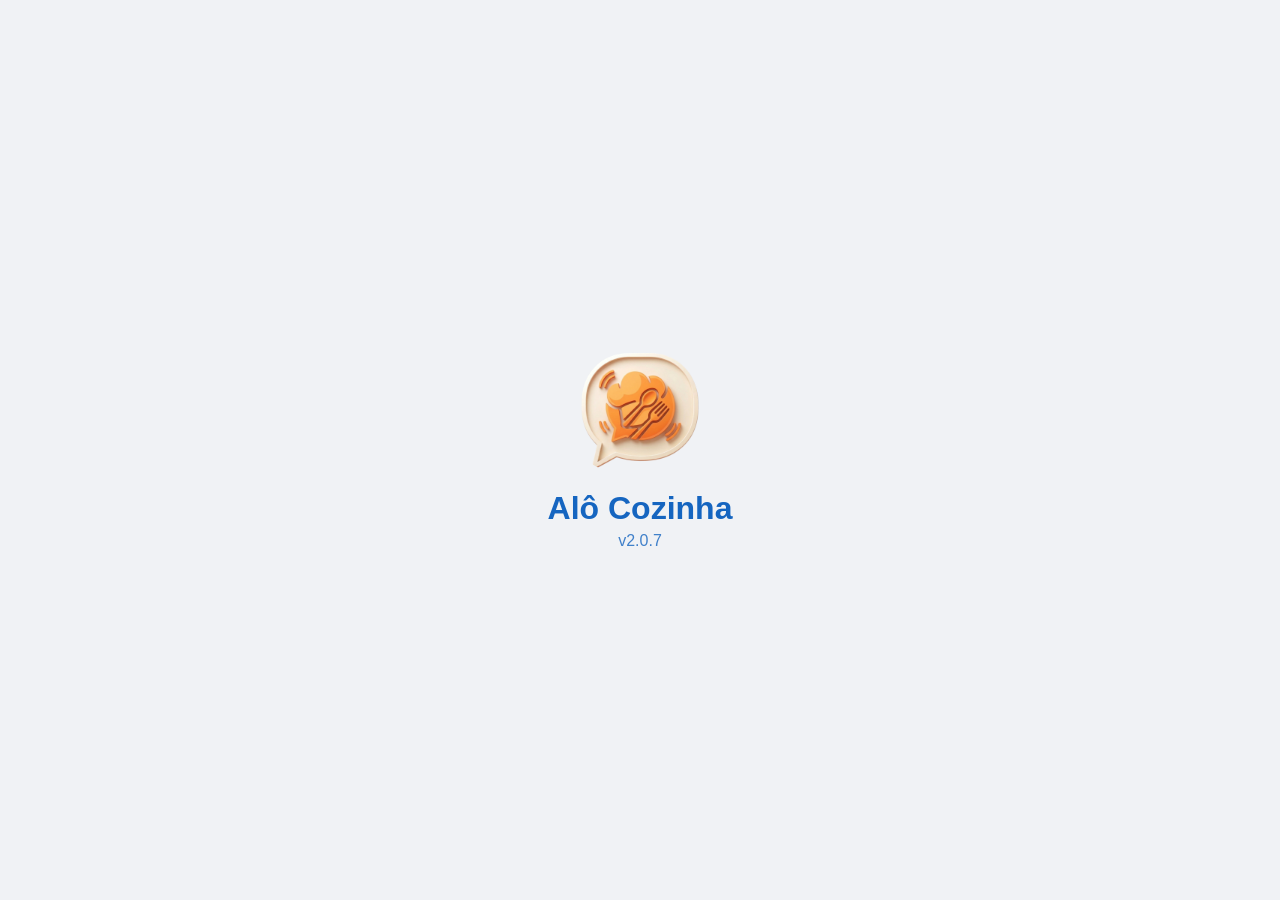
==== index.html @ 7271ffc1 "feat: refina atividades e seletores v2.0.7" ====
<!DOCTYPE html>
<html lang="pt-BR">
<head>
    <meta charset="UTF-8">
    <link rel="icon" href="icon.png">
    <link rel="apple-touch-icon" href="icon.png">
    <link rel="manifest" href="manifest.json">
    <meta name="viewport" content="width=device-width, initial-scale=1.0, maximum-scale=1.0, user-scalable=no">
    <meta name="mobile-web-app-capable" content="yes">
    <meta name="theme-color" content="#1565C0" id="metaThemeColor">
    <title>Alô Cozinha v2.0.7</title>

    <link rel="stylesheet" href="styles.css?v=2.0.7">
    <link rel="stylesheet" href="tasks.css?v=2.0.7">
</head>
<body class="theme-panelas" oncontextmenu="return false;">

<div id="overlayInatividade"></div>

<div id="splashScreen">
    <img src="icon.png" alt="Logo" class="splash-icone" onerror="this.src='data:image/svg+xml;utf8,<svg xmlns=\'http://www.w3.org/2000/svg\' viewBox=\'0 0 100 100\'><text y=\'50\' font-size=\'40\'>🍲</text></svg>'">
    <div class="splash-titulo">Alô Cozinha</div>
    <div class="splash-versao">v2.0.7</div>
</div>

<main id="moduleHome" class="module-home" aria-label="Escolher módulo">
    <div class="module-home-inner">
        <img src="icon.png" alt="Alô Cozinha" class="module-home-logo">
        <h1>Alô Cozinha</h1>
        <div class="module-choice-grid">
            <button class="module-choice module-choice-kds" onclick="AloTasks.openModule('kds')">
                <span class="module-choice-icon">📱</span>
                <strong>KDS - Sistema de Pedidos</strong>
            </button>
            <button class="module-choice module-choice-tasks" onclick="AloTasks.openModule('tasks')">
                <span class="module-choice-icon">📋</span>
                <strong>Lista de Atividades</strong>
            </button>
            <button class="module-choice module-choice-settings" onclick="abrirLoginAdmin('painel')">
                <span class="module-choice-icon">⚙️</span>
                <strong>Configurações</strong>
            </button>
        </div>
    </div>
</main>

<aside id="globalTaskAlarm" class="task-alarm-banner" aria-live="assertive" style="display:none;">
    <button class="task-alarm-main" onclick="AloTasks.openAlarmTask()">
        <span class="task-alarm-icon">⏰</span>
        <span><strong id="globalTaskAlarmName">Atividade pendente</strong><small id="globalTaskAlarmMeta"></small></span>
    </button>
    <div class="task-alarm-actions">
        <button onclick="AloTasks.startAlarmTask()">▶️ Iniciar</button>
        <button onclick="AloTasks.completeAlarmTask()">✅ OK</button>
        <button onclick="AloTasks.dismissAlarm()" aria-label="Silenciar alarme" title="Silenciar">🔕</button>
    </div>
</aside>

<div class="app-container" id="kdsModule" style="display:none;">
    <div class="header" id="mainHeader">
        <button class="module-wordmark-button" onclick="AloTasks.showHome()" aria-label="Alô Cozinha, voltar aos módulos" title="Voltar aos módulos">
            <img src="icon.png" class="module-wordmark-icon" alt="">
            <span class="module-wordmark-copy"><strong>Alô</strong><small>COZINHA</small></span>
        </button>
        <button class="module-header-switch kds-header-title" onclick="AloTasks.showHome()" aria-label="Trocar de módulo" title="Trocar de módulo"><span>📱</span><i aria-hidden="true">↔</i><strong>KDS</strong></button>
        <div class="header-area-picker">
            <button type="button" id="areaPickerButton" class="header-area-button" onclick="toggleSeletorAreas()" aria-haspopup="listbox" aria-expanded="false" aria-label="Escolher área atual">
                <span id="emojiAreaAtual" class="header-area-emoji" aria-hidden="true">🥘</span>
                <strong id="nomeAreaAtual">Panelas</strong>
                <span class="header-area-chevron" aria-hidden="true">⌄</span>
            </button>
            <div id="areaPickerOptions" class="header-area-options" role="listbox" aria-label="Áreas do KDS"></div>
            <select class="header-select-native" id="seletorModo" aria-hidden="true" tabindex="-1">
                <option value="panelas">Panelas</option>
                <option value="cozinha">Cozinha</option>
            </select>
        </div>

        <div style="display: flex; align-items: center;">
            <button id="indicadorConexao" class="status-conexao" type="button" onclick="tentarSincronizarAgora()" aria-live="polite" title="Tentar sincronizar agora">↻</button>
            <div class="header-actions">
                <button onclick="abrirLoginAdmin('kds')" aria-label="Configurações KDS" title="Configurações KDS">⚙️</button>
            </div>
        </div>
    </div>

    <div id="area-panelas" class="area-conteudo">
        <div class="filters" id="containerFiltros"></div>
        <div class="scroll-area">
            <ul class="list" id="listaProdutosPanelas"></ul>
        </div>
        <div class="painel-ultimos">
            <div class="painel-titulo">
                <span style="flex:1; text-align:center; padding-left: 30px;">Últimos Pedidos</span>
                <button onclick="abrirHistorico()" style="background:none; border:none; font-size:20px; cursor:pointer;" title="Histórico Completo">📋</button>
            </div>
            <div class="scroll-area" style="background-color: #fafafa;">
                <ul class="list" id="listaUltimosPedidosPanelas"></ul>
            </div>
        </div>
    </div>

    <div id="area-cozinha" class="area-conteudo" style="display: none;">
        <div class="scroll-area">
            <ul class="list" id="listaPedidosCozinha"></ul>
        </div>
    </div>
</div>

<div class="modal-overlay" id="modalSenhaModo">
    <div class="modal">
        <div class="modal-title">Senha Necessária</div>
        <div class="form-group">
            <label for="inputSenhaModo">Digite a senha de acesso:</label>
            <input type="password" id="inputSenhaModo" placeholder="Senha" inputmode="numeric" pattern="[0-9]*" enterkeyhint="done" autocomplete="current-password" oninput="this.value = this.value.replace(/[^0-9]/g, ''); limparErroSenha('erroSenhaModo')" onkeydown="if(event.key === 'Enter'){ event.preventDefault(); confirmarSenhaModo(); }">
            <div id="erroSenhaModo" class="senha-feedback" role="alert"></div>
        </div>
        <div class="modal-actions">
            <button class="btn-cancel" onclick="cancelarTrocaModo()">Cancelar</button>
            <button class="btn-action" onclick="confirmarSenhaModo()">Confirmar</button>
        </div>
    </div>
</div>

<div class="modal-overlay" id="modalFazerPedido">
    <div class="modal">
        <div class="modal-title" id="tituloModalPedido">Pedir Produto</div>
        <input type="hidden" id="pedidoItemNome">
        <div class="form-group">
            <label>Observações:</label>
            <div id="obsChipsContainer" style="display: flex; flex-wrap: wrap; gap: 8px; margin-bottom: 10px;"></div>
        </div>
        <div class="form-group">
            <label>Digitar Observação (Opcional):</label>
            <input type="text" id="pedidoObsText" placeholder="digite aqui" onfocus="if(this.value.trim() !== '' && !this.value.endsWith(', ')) this.value += ', ';">
        </div>

        <!-- BOTÕES REDESENHADOS -->
        <div class="modal-actions" style="justify-content: space-between; align-items: stretch; margin-top: 30px;">
            <button class="btn-cancel" style="background: #d32f2f; color: white; margin: 0; padding: 15px 10px; font-size: 16px; flex: 1; max-width: 33%;" onclick="fecharModal('modalFazerPedido')">Cancelar</button>
            <button id="btnConfirmarPedido" class="btn-action" style="background: #2e7d32; margin: 0; padding: 15px 10px; font-size: 18px; flex: 2; margin-left: 10px;" onclick="enviarPedidoConfirmado()">Confirmar</button>
        </div>
    </div>
</div>

<div class="modal-overlay" id="modalCancelarPedido">
    <div class="modal">
        <div class="modal-title" id="tituloModalCancelar">Cancelar Item</div>
        <input type="hidden" id="cancelarItemId">
        <div class="form-group">
            <label>Motivo do Cancelamento:</label>
            <div id="obsCancelChipsContainer" style="display: flex; flex-wrap: wrap; gap: 8px; margin-bottom: 10px;"></div>
        </div>
        <div class="form-group">
            <input type="text" id="cancelarObsText" placeholder="digite aqui o motivo" onfocus="if(this.value.trim() !== '' && !this.value.endsWith(', ')) this.value += ', ';">
        </div>
        <div class="modal-actions">
            <button class="btn-cancel" onclick="fecharModal('modalCancelarPedido')">Voltar</button>
            <button class="btn-action" style="background: #d32f2f;" onclick="confirmarCancelamento()">Cancelar Pedido</button>
        </div>
    </div>
</div>

<div class="modal-overlay" id="modalHistorico">
    <div class="modal" style="max-height: 90vh; display: flex; flex-direction: column;">
        <div class="modal-title">
            <span>Histórico de Hoje</span>
            <button onclick="limparHistoricoHoje()" style="background:none; border:none; font-size:20px; cursor:pointer;" title="Zerar Expediente">🧹</button>
        </div>
        <div class="scroll-area" style="flex: 1; border: 1px solid #eee; border-radius: 5px; padding: 5px;">
            <ul class="list" id="listaHistorico" style="padding-bottom: 0;"></ul>
        </div>
        <div class="modal-actions">
            <button class="btn-cancel" onclick="fecharModal('modalHistorico')">Fechar</button>
        </div>
    </div>
</div>

<div class="modal-overlay" id="modalLoginAdmin">
    <div class="modal">
        <div class="modal-title">Painel de Controle</div>
        <div class="form-group">
            <label for="senhaAdmin">Digite a senha de acesso:</label>
            <input type="password" id="senhaAdmin" placeholder="Senha" inputmode="numeric" pattern="[0-9]*" enterkeyhint="done" autocomplete="current-password" oninput="this.value = this.value.replace(/[^0-9]/g, ''); limparErroSenha('erroSenhaAdmin')" onkeydown="if(event.key === 'Enter'){ event.preventDefault(); confirmarSenhaAdmin(); }">
            <div id="erroSenhaAdmin" class="senha-feedback" role="alert"></div>
        </div>
        <div class="modal-actions">
            <button class="btn-cancel" onclick="fecharModal('modalLoginAdmin')">Cancelar</button>
            <button class="btn-action" onclick="confirmarSenhaAdmin()">Entrar</button>
        </div>
    </div>
</div>

<div class="modal-overlay" id="modalSenhaAvancada">
    <div class="modal">
        <div class="modal-title" style="color:#d32f2f;">Acesso Restrito</div>
        <div class="form-group">
            <label for="senhaAvancada">Senha do Administrador:</label>
            <input type="password" id="senhaAvancada" placeholder="digite a senha mestra" inputmode="numeric" pattern="[0-9]*" enterkeyhint="done" autocomplete="current-password" oninput="this.value = this.value.replace(/[^0-9]/g, ''); limparErroSenha('erroSenhaAvancada')" onkeydown="if(event.key === 'Enter'){ event.preventDefault(); confirmarSenhaAvancada(); }">
            <div id="erroSenhaAvancada" class="senha-feedback" role="alert"></div>
        </div>
        <div class="modal-actions">
            <button class="btn-cancel" onclick="fecharModal('modalSenhaAvancada')">Cancelar</button>
            <button class="btn-action" onclick="confirmarSenhaAvancada()">Continuar</button>
        </div>
    </div>
</div>

<div class="modal-overlay" id="modalSenhaAcao">
    <div class="modal">
        <div class="modal-title" style="color:#d32f2f;" id="tituloModalAcao">Confirmação</div>
        <p id="descModalAcao" style="font-size: 13px; color: #555; margin-top: 0;"></p>
        <div class="form-group">
            <label for="inputSenhaAcao">Senha do Administrador:</label>
            <input type="password" id="inputSenhaAcao" placeholder="digite a senha mestra" inputmode="numeric" pattern="[0-9]*" enterkeyhint="done" autocomplete="current-password" oninput="this.value = this.value.replace(/[^0-9]/g, ''); limparErroSenha('erroSenhaAcao')" onkeydown="if(event.key === 'Enter'){ event.preventDefault(); confirmarSenhaAcao(); }">
            <div id="erroSenhaAcao" class="senha-feedback" role="alert"></div>
        </div>
        <div class="modal-actions">
            <button class="btn-cancel" onclick="cancelarAutorizacaoAcao()">Cancelar</button>
            <button class="btn-action" style="background:#d32f2f;" onclick="confirmarSenhaAcao()">Confirmar</button>
        </div>
    </div>
</div>

<div class="modal-overlay" id="modalPainelUnificado">
    <div class="modal">
        <div style="text-align: center; color: #666; font-size: 13px; font-weight: bold; margin-bottom: 20px;">Alô Cozinha - v2.0.7</div>

        <button class="btn-outline" onclick="abrirConfiguracoesKds()">🍽️ Configurações KDS</button>
        <button class="btn-outline" onclick="AloTasks.openSettingsMenu()" style="border-color:#00695c; color:#00695c;">📋 Configurações Tarefas</button>
        <button class="btn-danger" onclick="solicitarAcessoAvancado()">⚠️ Configurações Avançadas</button>

        <div class="modal-actions">
            <button class="btn-cancel" onclick="fecharPainelUnificado()">Fechar Painel</button>
        </div>
    </div>
</div>

<div class="modal-overlay" id="modalConfigKds">
    <div class="modal">
        <div class="modal-title">Configurações KDS</div>
        <button class="btn-outline" onclick="abrirGerenciar('areas')">🗺️ Gerenciar Áreas</button>
        <button class="btn-outline" onclick="abrirMenuProdutos()">🍔 Gerenciar Produtos</button>
        <button class="btn-outline" onclick="abrirModalMetricas()" style="border-color:#2e7d32; color:#2e7d32;">📊 Relatórios por Item</button>
        <button class="btn-outline" onclick="abrirConfiguracoesBasicas()">⚙️ Configurações Básicas</button>
        <div class="modal-actions"><button class="btn-cancel" onclick="voltarConfiguracoesKds()">Voltar</button></div>
    </div>
</div>

<div class="modal-overlay" id="modalConfigTasksMenu">
    <div class="modal">
        <div class="modal-title">Configurações Tarefas</div>
        <button class="btn-outline" onclick="AloTasks.manageTaskAreas()">🗺️ Setores das Tarefas</button>
        <button class="btn-outline" onclick="AloTasks.manageEmployees()">👤 Funcionários</button>
        <button class="btn-outline" onclick="AloTasks.manageTemplates()">📋 Gerenciar Tarefas</button>
        <button class="btn-outline" onclick="AloTasks.openReports()" style="border-color:#00695c; color:#00695c;">📊 Relatórios por Tarefas</button>
        <button class="btn-outline" onclick="AloTasks.openBasicSettings()">⚙️ Configurações Básicas</button>
        <div class="modal-actions"><button class="btn-cancel" onclick="AloTasks.backToControlPanel()">Voltar</button></div>
    </div>
</div>

<div class="modal-overlay" id="modalTasksManager">
    <div class="modal task-manager-modal">
        <div class="modal-title" id="tasksManagerTitle">Gerenciar</div>
        <button id="tasksManagerNew" class="btn-action" style="width:100%; margin-bottom:12px;">+ Novo</button>
        <div id="tasksManagerList" class="task-manager-list"></div>
        <div class="modal-actions"><button class="btn-cancel" onclick="AloTasks.backToSettingsMenu()">Voltar</button></div>
    </div>
</div>

<div class="modal-overlay" id="modalTaskForm">
    <div class="modal task-form-modal">
        <div class="modal-title" id="taskFormTitle">Tarefa</div>
        <div id="taskFormBody"></div>
        <div class="modal-actions">
            <button class="btn-cancel" onclick="AloTasks.cancelForm()">Cancelar</button>
            <button class="btn-action" onclick="AloTasks.saveCurrentForm()">Salvar</button>
        </div>
    </div>
</div>

<div class="modal-overlay" id="modalTaskEmployee">
    <div class="modal">
        <div class="modal-title">Quem vai fazer?</div>
        <div class="form-group"><label>Funcionário:</label><select id="taskExecutionEmployee"></select></div>
        <div class="modal-actions">
            <button class="btn-cancel" onclick="fecharModal('modalTaskEmployee')">Cancelar</button>
            <button class="btn-action" onclick="AloTasks.confirmEmployeeSelection()">Continuar</button>
        </div>
    </div>
</div>

<div class="modal-overlay" id="modalTaskPop">
    <div class="modal task-pop-modal">
        <div class="modal-title">Registro POP</div>
        <strong id="taskPopName" class="task-pop-name"></strong>
        <div id="taskPopProcedure" class="task-procedure-box"></div>
        <div class="form-group"><label>Quem realizou:</label><select id="taskPopEmployee"></select></div>
        <div class="form-group">
            <label>Observação do registro (opcional):</label>
            <div class="task-rich-shell task-rich-shell-observation">
                <div class="task-rich-toolbar" role="toolbar" aria-label="Formatação da observação">
                    <button type="button" onmousedown="event.preventDefault()" onclick="AloTasks.formatRichEditor('taskPopObservation','bold')" aria-label="Negrito" title="Negrito"><b>B</b></button>
                    <button type="button" onmousedown="event.preventDefault()" onclick="AloTasks.formatRichEditor('taskPopObservation','underline')" aria-label="Sublinhar" title="Sublinhar"><u>S</u></button>
                    <button type="button" onmousedown="event.preventDefault()" onclick="AloTasks.formatRichEditor('taskPopObservation','insertUnorderedList')" aria-label="Lista com bolinhas" title="Lista com bolinhas">•</button>
                    <button type="button" onmousedown="event.preventDefault()" onclick="AloTasks.formatRichEditor('taskPopObservation','insertOrderedList')" aria-label="Lista numerada" title="Lista numerada">1.</button>
                    <button type="button" onmousedown="event.preventDefault()" onclick="AloTasks.formatRichEditor('taskPopObservation','dashList')" aria-label="Lista com traços" title="Lista com traços">–</button>
                    <button type="button" class="task-alignment-button" data-alignment="justifyLeft" onmousedown="event.preventDefault()" onclick="AloTasks.cycleRichEditorAlignment('taskPopObservation',this)" aria-label="Alinhar à esquerda" title="Alinhar à esquerda"><span class="align-lines align-left" aria-hidden="true"><i></i><i></i><i></i><i></i></span></button>
                </div>
                <div id="taskPopObservation" class="task-rich-editor" contenteditable="true" role="textbox" aria-multiline="true" data-placeholder="Ex: produto reposto, ponto que precisa de atenção" oninput="AloTasks.limitRichEditor(this, 300)"></div>
            </div>
        </div>
        <div class="modal-actions">
            <button class="btn-cancel" onclick="AloTasks.cancelPopCompletion()">Cancelar</button>
            <button class="btn-action task-pop-confirm" onclick="AloTasks.confirmPopCompletion()">✓ Concluir e registrar</button>
        </div>
    </div>
</div>

<div class="modal-overlay" id="modalTaskFinished">
    <div class="modal task-finished-modal">
        <div class="modal-title" id="taskDetailsTitle">Detalhes da Atividade</div>
        <div id="taskFinishedContent"></div>
        <div class="task-finished-choices" id="taskFinishedChoices" role="menu" aria-label="Alterar registro da atividade">
            <button id="taskResumeButton" class="btn-outline task-resume-button" onclick="AloTasks.undoFinishedTask('em_execucao')"><span class="task-edit-action-emoji">⏱️</span> Retomar execução</button>
            <button id="taskPendingButton" class="btn-outline task-pending-button" onclick="AloTasks.returnTaskToPending()">🗑️ Excluir registro</button>
        </div>
        <div class="task-detail-actions" id="taskDetailActions"></div>
        <div class="modal-actions"><button class="btn-cancel" onclick="AloTasks.closeFinishedTask()">Fechar</button></div>
    </div>
</div>

<div class="modal-overlay" id="modalTaskReschedule">
    <div class="modal">
        <div class="modal-title">Remarcar Atividade</div>
        <strong id="taskRescheduleName" class="task-pop-name"></strong>
        <div class="form-group"><label>Nova data:</label><input id="taskRescheduleDate" type="date"></div>
        <div class="modal-actions">
            <button class="btn-cancel" onclick="AloTasks.cancelReschedule()">Cancelar</button>
            <button class="btn-action" onclick="AloTasks.confirmReschedule()">Remarcar</button>
        </div>
    </div>
</div>

<div class="modal-overlay" id="modalTaskReports">
    <div class="modal task-reports-modal">
        <div class="modal-title">Relatórios por Tarefas</div>
        <div class="task-report-tabs">
            <button class="active" onclick="AloTasks.renderReports(7, this)">7 dias</button>
            <button onclick="AloTasks.renderReports(30, this)">30 dias</button>
            <button onclick="AloTasks.renderReports(90, this)">90 dias</button>
            <button onclick="AloTasks.renderReports(365, this)">1 ano</button>
        </div>
        <div class="form-group task-report-area-filter"><label>Área:</label><select id="taskReportsArea" onchange="AloTasks.changeReportArea(this.value)"></select></div>
        <div id="taskReportsContent"></div>
        <div class="modal-actions"><button class="btn-cancel" onclick="AloTasks.closeReports()">Voltar</button></div>
    </div>
</div>

<div class="modal-overlay" id="modalTaskHistory">
    <div class="modal task-history-modal">
        <div class="modal-title" id="taskHistoryTitle">Histórico da Tarefa</div>
        <div id="taskHistoryContent"></div>
        <div class="modal-actions">
            <button class="btn-outline task-print-button" onclick="AloTasks.printTaskHistory()">🖨️ Imprimir</button>
            <button class="btn-cancel" onclick="AloTasks.closeTaskHistory()">Voltar</button>
        </div>
    </div>
</div>

<div class="modal-overlay" id="modalTaskBasicSettings">
    <div class="modal">
        <div class="modal-title">Configurações Básicas</div>
        <div class="form-group"><label>Som dos alarmes:</label><select id="taskConfigSound"><option value="beep">Beep Clássico</option><option value="alarme">Alarme Curto</option><option value="sino_forte">Sino Forte</option><option value="sem_som">Sem som</option></select></div>
        <div class="form-group"><label>Volume: <span id="taskVolumeLabel">80%</span></label><input id="taskConfigVolume" type="range" min="0" max="100" step="5" oninput="document.getElementById('taskVolumeLabel').innerText=this.value+'%'"></div>
        <div class="form-group"><label>Repetir alarme após:</label><select id="taskConfigRepeat"><option value="5">5 minutos</option><option value="10">10 minutos</option><option value="15">15 minutos</option></select></div>
        <div class="modal-actions"><button class="btn-cancel" onclick="AloTasks.backToSettingsMenu('modalTaskBasicSettings')">Cancelar</button><button class="btn-action" onclick="AloTasks.saveBasicSettings()">Salvar</button></div>
    </div>
</div>

<section id="tasksModule" class="tasks-module" style="display:none;" aria-label="Lista de atividades">
    <header class="tasks-header">
        <button class="module-wordmark-button" onclick="AloTasks.showHome()" aria-label="Alô Cozinha, voltar aos módulos" title="Voltar aos módulos">
            <img src="icon.png" class="module-wordmark-icon" alt="">
            <span class="module-wordmark-copy"><strong>Alô</strong><small>COZINHA</small></span>
        </button>
        <button class="module-header-switch tasks-header-title" onclick="AloTasks.showHome()" aria-label="Trocar de módulo" title="Trocar de módulo"><span>📋</span><i aria-hidden="true">↔</i><strong>Lista de Atividades</strong></button>
        <div class="tasks-header-actions">
            <button id="tasksSyncIndicator" class="tasks-sync-indicator" onclick="AloTasks.syncNow()" aria-label="Sincronizar tarefas" title="Sincronizar">↻</button>
            <button class="tasks-settings-button" onclick="abrirLoginAdmin('tasks')" aria-label="Configurações das atividades" title="Configurações das atividades">⚙️</button>
        </div>
    </header>
    <div class="tasks-toolbar">
        <select id="tasksAreaFilter" class="tasks-area-filter" aria-label="Filtrar por setor" onchange="AloTasks.setArea(this.value)"></select>
        <div class="tasks-tabs" role="tablist">
            <button class="active task-tab-total" data-task-tab="total" onclick="AloTasks.setTab('total')">Total <span id="taskTabTotalCount">(0)</span></button>
            <button class="task-tab-pending" data-task-tab="pendentes" onclick="AloTasks.setTab('pendentes')">Pendentes <span id="taskTabPendingCount">(0)</span></button>
            <button class="task-tab-running" data-task-tab="em_execucao" onclick="AloTasks.setTab('em_execucao')">Em execução <span id="taskTabRunningCount">(0)</span></button>
            <button class="task-tab-completed" data-task-tab="concluidas" onclick="AloTasks.setTab('concluidas')">Concluídas <span id="taskTabCompletedCount">(0)</span></button>
        </div>
    </div>
    <div class="tasks-scroll">
        <ul id="tasksList" class="tasks-list"></ul>
    </div>
</section>

<div class="modal-overlay" id="modalMenuProdutos">
    <div class="modal">
        <div class="modal-title">Gerenciar Produtos</div>
        <button class="btn-outline" onclick="abrirGerenciar('categorias')">🏷️ Categorias Cadastradas</button>
        <button class="btn-outline" onclick="abrirGerenciar('produtos')">🍔 Produtos Cadastrados</button>
        <button class="btn-outline" onclick="abrirGerenciar('obsPedidos')">💬 Observações dos Produtos</button>
        <button class="btn-outline" onclick="abrirGerenciar('obsCancelamentos')" style="border-color:#d32f2f; color:#d32f2f;">🗑️ Motivos de Cancelamento</button>
        <div class="modal-actions">
            <button class="btn-cancel" onclick="voltarDoMenuProdutos()">Voltar</button>
        </div>
    </div>
</div>

<div class="modal-overlay" id="modalConfigBasicas">
    <div class="modal" style="max-height: 90vh; overflow-y: auto;">
        <div class="modal-title">Configurações Básicas</div>
        <div style="display: flex; gap: 10px; margin-bottom: 15px; align-items: flex-end;">
            <div class="form-group" style="flex: 1.3; margin:0;">
                <label>Manter Tela Ativa:</label>
                <select id="configTelaAtiva" style="padding: 10px; height: 42px;">
                    <option value="sim">Sim (Sempre ligada)</option>
                    <option value="nao">Não (Economiza bateria)</option>
                </select>
            </div>
            <div class="form-group" style="flex: 0.7; margin:0;">
                <label>Descanso (min.):</label>
                <input type="number" id="configInatividade" placeholder="0 = Não" inputmode="numeric" style="padding: 10px; height: 42px; box-sizing: border-box;" onfocus="this.select()">
            </div>
        </div>

        <div class="form-group">
            <label>Reenvio de itens iguais:</label>
            <select id="configReenvio" style="padding: 10px; height: 42px;">
                <option value="permitido">Permitido</option>
                <option value="bloqueado">Não permitido</option>
                <option value="confirmacao">Permitido com Confirmação</option>
            </select>
        </div>

        <div class="form-group"><label>Senha para Troca de Modo:</label><input type="password" id="configSenhaModo" placeholder="Deixe em branco para livre" inputmode="numeric" pattern="[0-9]*" oninput="this.value = this.value.replace(/[^0-9]/g, '')"></div>

        <div class="form-group">
            <label>Som Cozinha (Novo Pedido):</label>
            <div style="display:flex; gap:10px;">
                <select id="configSomCozinha" style="flex:1;">
                    <option value="sem_som">Sem som</option>
                    <option value="alarme">Alarme Curto</option>
                    <option value="beep">Beep Clássico</option>
                    <option value="sino_forte">Sino Forte</option>
                    <option value="sirene_cozinha">Sirene Alta</option>
                    <option value="alerta_triplo">Alerta Insistente</option>
                    <option value="campainha_forte">Campainha Alta</option>
                    <option value="toque_urgente">Bip de Emergência</option>
                </select>
                <button class="btn-cancel" style="padding: 10px;" onclick="tocarPreview('configSomCozinha')">▶️</button>
            </div>
        </div>
        <div class="form-group">
            <label>Volume Cozinha: <span id="labelVolumeCozinha">100%</span></label>
            <input type="range" id="configVolumeCozinha" min="0" max="100" step="5" value="100" oninput="atualizarLabelsVolume()">
        </div>

        <div class="form-group">
            <label>Som Panelas (Atenção/Cancelado):</label>
            <div style="display:flex; gap:10px;">
                <select id="configSomPanelas" style="flex:1;">
                    <option value="sem_som">Sem som</option>
                    <option value="alarme">Alarme Curto</option>
                    <option value="beep">Beep Clássico</option>
                    <option value="sino_forte">Sino Forte</option>
                    <option value="sirene_cozinha">Sirene Alta</option>
                    <option value="alerta_triplo">Alerta Insistente</option>
                    <option value="campainha_forte">Campainha Alta</option>
                    <option value="toque_urgente">Bip de Emergência</option>
                </select>
                <button class="btn-cancel" style="padding: 10px;" onclick="tocarPreview('configSomPanelas')">▶️</button>
            </div>
        </div>
        <div class="form-group">
            <label>Volume Panelas: <span id="labelVolumePanelas">70%</span></label>
            <input type="range" id="configVolumePanelas" min="0" max="100" step="5" value="70" oninput="atualizarLabelsVolume()">
        </div>

        <div class="modal-actions">
            <button class="btn-cancel" onclick="cancelarConfiguracoesBasicas()">Cancelar</button>
            <button class="btn-action" onclick="salvarConfiguracoesBasicas()">Salvar</button>
        </div>
    </div>
</div>

<div class="modal-overlay" id="modalConfigAvancadas">
    <div class="modal" style="max-height: 90vh; overflow-y: auto;">
        <div class="modal-title" style="color:#d32f2f;">Zona de Risco</div>

        <h3 style="font-size: 15px; color: #333; margin-top: 0; margin-bottom: 10px;">Segurança</h3>
        <div class="form-group">
            <label>Senha Mestra:</label>
            <input type="password" id="configSenhaMestra" placeholder="Deixe em branco para não usar senha" inputmode="numeric" pattern="[0-9]*" oninput="this.value = this.value.replace(/[^0-9]/g, '')">
            <button class="btn-action" style="width: 100%; margin-top: 10px;" onclick="salvarSenhaMestra()">💾 Salvar Senha Mestra</button>
            <div id="configSenhaFeedback" class="salvar-feedback" role="status"></div>
        </div>

        <h3 style="font-size: 15px; color: #333; margin-top: 20px; margin-bottom: 10px;">Sincronização e Nuvem</h3>
        <div class="form-group">
            <label>URL Google Script:</label>
            <input type="text" id="configUrlApp" placeholder="https://script.google.com/macros/s/...">
            <button id="btnSalvarUrl" class="btn-action" style="width: 100%; margin-top: 10px; background-color: #4CAF50;" onclick="salvarURL()">💾 Validar e Salvar URL</button>
        </div>

        <h3 style="font-size: 15px; color: #333; margin-top: 0; margin-bottom: 10px;">Backup Físico do Aparelho</h3>
        <div style="display: flex; gap: 10px; margin-bottom: 20px;">
            <button class="btn-outline" style="margin: 0; flex: 1; justify-content: center; font-size: 13px;" onclick="exportarDadosFisicos()">📤 Exportar (TXT)</button>
            <button class="btn-outline" style="margin: 0; flex: 1; justify-content: center; font-size: 13px;" onclick="document.getElementById('fileImportacao').click()">📥 Importar</button>
            <input type="file" id="fileImportacao" style="display:none" accept=".txt,.json" onchange="importarDadosFisicos(event)">
        </div>

        <hr style="border: 0; border-top: 1px solid #eee; margin: 20px 0;">

        <p style="font-size: 13px; color: #555; margin-bottom: 5px;">Atenção: A ação abaixo é irreversível.</p>
        <div class="form-group">
            <label>Para apagar todos os pedidos, digite: <b>quero excluir todo o histórico</b></label>
            <input type="text" id="inputExcluirTudo" placeholder="digite a frase exata">
            <button class="btn-danger" style="margin-top: 10px;" onclick="excluirTodoHistorico()">🗑️ Apagar Todo o Histórico</button>
        </div>

        <hr style="border: 0; border-top: 1px solid #eee; margin: 20px 0;">

        <div class="form-group">
            <label>Problemas de Cache ou Atualização?</label>
            <button id="btnAtualizarApp" class="btn-outline" style="border-color:#fbc02d; color:#fbc02d; justify-content:center;" onclick="forcarAtualizacao()">🔄 Atualizar Aplicativo</button>
        </div>

        <div class="modal-actions">
            <button class="btn-cancel" onclick="fecharModal('modalConfigAvancadas'); abrirPainelControle()">Voltar</button>
        </div>
    </div>
</div>

<div class="modal-overlay" id="modalMetricas">
    <div class="modal" style="display:flex; flex-direction:column; max-height: 90vh; width: 95%;">
        <div class="modal-title">Detalhes da Produção</div>
        <div id="statusRelatorio" class="status-relatorio" aria-live="polite"></div>

        <div style="display:flex; gap:5px; margin-bottom:10px; flex-wrap: wrap;">
            <button class="btn-tab active" id="btnAbaHoje" onclick="renderizarMetricasDetalhes('hoje')">Hoje</button>
            <button class="btn-tab" id="btnAba7d" onclick="renderizarMetricasDetalhes('7d')">7d</button>
            <button class="btn-tab" id="btnAba15d" onclick="renderizarMetricasDetalhes('15d')">15d</button>
            <button class="btn-tab" id="btnAba30d" onclick="renderizarMetricasDetalhes('30d')">30d</button>
            <button class="btn-tab" id="btnAbaCustom" onclick="mostrarCalendarioCustom()">📅</button>
        </div>

        <div id="boxFiltroCustom" style="display:none; margin-bottom:15px; background:#eee; padding:10px; border-radius:5px;">
            <div style="display:flex; gap:10px; flex-direction: column;">
                <div><label style="font-size:12px; font-weight:bold;">De:</label><input type="date" id="filtroDataInicio" style="width:100%; padding:5px;"></div>
                <div><label style="font-size:12px; font-weight:bold;">Até:</label><input type="date" id="filtroDataFim" style="width:100%; padding:5px;"></div>
                <button class="btn-action" style="padding: 8px;" onclick="renderizarMetricasDetalhes('custom')">Aplicar Filtro</button>
            </div>
        </div>

        <div class="metrica-card" style="padding: 10px; display:flex; justify-content:space-between; align-items:center;">
            <div style="font-size: 14px; color: #666; font-weight:bold;">TOTAL DE PEDIDOS:</div>
            <div id="metricaTotalQtd" style="font-size: 20px; font-weight: bold; color: #1976D2;">0</div>
        </div>

        <div style="font-size:12px; color:#888; display:flex; justify-content:space-between; padding: 0 5px 5px 5px;">
            <span>Produto (Toque p/ detalhes)</span>
            <span>Qtd / T. Médio</span>
        </div>

        <div class="scroll-area" style="flex: 1; border: 1px solid #eee; border-radius: 5px; padding: 5px; background: #fafafa;">
            <ul class="list" id="listaMetricasDetalhes" style="padding-bottom: 0;"></ul>
        </div>

        <div class="modal-actions">
            <button class="btn-cancel" onclick="fecharModal('modalMetricas'); abrirConfiguracoesKds()">Voltar</button>
        </div>
    </div>
</div>

<div class="modal-overlay" id="modalListagem"><div class="modal"><div class="modal-title" id="tituloListagem">Gerenciar</div><button class="btn-action" id="btnNovoListagem" style="width: 100%; margin-bottom: 15px;">+ Novo</button><div id="conteudoListagem" style="max-height: 50vh; overflow-y: auto; padding-right: 5px;"></div><div class="modal-actions"><button class="btn-cancel" onclick="voltarDaListagem()">Voltar</button></div></div></div>
<div class="modal-overlay" id="modalFormProduto"><div class="modal"><div class="modal-title">Produto</div><input type="hidden" id="prodIndexOriginal"><div class="form-group"><label>Nome do Produto:</label><input type="text" id="prodNome"></div><div class="form-group"><label>Categoria:</label><select id="prodCategoria"></select></div><div class="form-group"><label>Enviado por:</label><div id="prodAreasOrigem" class="area-checkbox-grid"></div></div><div class="form-group"><label>Recebido por:</label><select id="prodAreaDestino"></select></div><div class="form-group"><label>Observações Específicas <span style="font-size:11px; font-weight:normal;">(Separe por vírgula)</span>:</label><input type="text" id="prodObsEspec" placeholder="Ex: Ao ponto, Sem Gelo"></div><div class="modal-actions"><button class="btn-cancel" onclick="fecharModal('modalFormProduto'); abrirGerenciar('produtos')">Cancelar</button><button class="btn-action" onclick="salvarProduto()">Salvar</button></div></div></div>
<div class="modal-overlay" id="modalFormCategoria"><div class="modal"><div class="modal-title">Categoria</div><input type="hidden" id="catIndexOriginal"><div class="form-group"><label>Nome da Categoria:</label><input type="text" id="catNome"></div><div style="display: flex; gap: 10px;"><div class="form-group" style="flex: 1;"><label>Cor do Fundo:</label><input type="color" id="catCor" value="#1976D2"></div><div class="form-group" style="flex: 1;"><label>Cor do Texto:</label><input type="color" id="catCorTexto" value="#ffffff"></div></div><div class="modal-actions"><button class="btn-cancel" onclick="fecharModal('modalFormCategoria'); abrirGerenciar('categorias')">Cancelar</button><button class="btn-action" onclick="salvarCategoria()">Salvar</button></div></div></div>
<div class="modal-overlay" id="modalFormArea"><div class="modal"><div class="modal-title">Área</div><input type="hidden" id="areaIndexOriginal"><div class="form-group"><label>Nome da Área:</label><input type="text" id="areaNome" placeholder="Ex: Bar"></div><div class="form-group"><label>Emoji:</label><input type="text" id="areaEmoji" maxlength="12" inputmode="text" placeholder="Ex: 🍹"><div class="emoji-area-opcoes"><button type="button" onclick="selecionarEmojiArea('🥘')">🥘</button><button type="button" onclick="selecionarEmojiArea('🧑‍🍳')">🧑‍🍳</button><button type="button" onclick="selecionarEmojiArea('🍹')">🍹</button><button type="button" onclick="selecionarEmojiArea('🍽️')">🍽️</button><button type="button" onclick="selecionarEmojiArea('📦')">📦</button><button type="button" onclick="selecionarEmojiArea('🛵')">🛵</button><button type="button" onclick="selecionarEmojiArea('☕')">☕</button><button type="button" onclick="selecionarEmojiArea('🥣')" aria-label="Panela de barro"><span class="emoji-panela-barro">🥣</span></button></div></div><div class="form-group"><label>Função:</label><select id="areaTipo"><option value="envio">Envia pedidos</option><option value="recebimento">Recebe pedidos</option></select></div><div class="modal-actions"><button class="btn-cancel" onclick="fecharModal('modalFormArea'); abrirGerenciar('areas')">Cancelar</button><button class="btn-action" onclick="salvarArea()">Salvar</button></div></div></div>

<div class="modal-overlay app-dialog-overlay" id="appDialog" role="dialog" aria-modal="true" aria-labelledby="appDialogTitle">
    <div class="modal app-dialog">
        <div class="app-dialog-icon" id="appDialogIcon" aria-hidden="true">!</div>
        <div class="app-dialog-copy">
            <div class="modal-title" id="appDialogTitle">Confirmação</div>
            <p id="appDialogMessage"></p>
        </div>
        <div class="form-group app-dialog-field" id="appDialogField" style="display:none;">
            <label id="appDialogInputLabel" for="appDialogInput">Digite abaixo</label>
            <input id="appDialogInput" type="text" autocomplete="off">
        </div>
        <div class="modal-actions app-dialog-actions">
            <button class="btn-cancel" id="appDialogCancel" type="button">Cancelar</button>
            <button class="btn-action" id="appDialogConfirm" type="button">Confirmar</button>
        </div>
    </div>
</div>

<script defer src="logic.js?v=2.0.7"></script>
<script defer src="storage.js?v=2.0.7"></script>
<script defer src="api.js?v=2.0.7"></script>
<script defer src="audio.js?v=2.0.7"></script>
<script defer src="sync.js?v=2.0.7"></script>
<script defer src="catalog-sync.js?v=2.0.7"></script>
<script defer src="ui.js?v=2.0.7"></script>
<script defer src="tasks.js?v=2.0.7"></script>
<script defer src="app.js?v=2.0.7"></script>
</body>
</html>
---- styles.css ----
body { font-family: Arial, sans-serif; background-color: #f0f2f5; margin: 0; padding: 0; display: flex; justify-content: center; user-select: none; -webkit-user-select: none; -webkit-touch-callout: none; overflow: hidden; position: fixed; width: 100%; height: 100%; }
        input, select { user-select: auto; -webkit-user-select: auto; }

        .app-container { width: 100%; max-width: 100%; background-color: #ffffff; height: 100%; display: flex; flex-direction: column; box-shadow: 0 0 10px rgba(0,0,0,0.1); position: relative; overflow: hidden; }

        #overlayInatividade { position: fixed; top: 0; left: 0; width: 100%; height: 100%; background-color: rgba(0, 0, 0, 0.75); z-index: 9998; pointer-events: none; display: none; transition: opacity 0.5s; opacity: 0; }

        #splashScreen { position: fixed; top: 0; left: 0; width: 100%; height: 100%; background-color: #f0f2f5; z-index: 9999; display: flex; flex-direction: column; align-items: center; justify-content: center; color: #1565C0; transition: opacity 0.5s ease; }
        .splash-icone { width: 120px; height: 120px; margin-bottom: 20px; border-radius: 25%; object-fit: contain; background-color: transparent; }
        .splash-titulo { font-size: 32px; font-weight: bold; margin-bottom: 5px; }
        .splash-versao { font-size: 16px; opacity: 0.8; }

        .header { min-height: 52px; padding: 6px 10px; display: flex; justify-content: space-between; align-items: center; color: white; background-color: #1565C0; flex-shrink: 0; z-index: 10; box-sizing: border-box; }
        .header-area-picker { position: relative; min-width: 0; max-width: calc(100% - 105px); display: flex; align-items: center; }
        .header-area-button { min-width: 112px; max-width: 260px; min-height: 42px; display: grid; grid-template-columns: 30px minmax(0, 1fr) 20px; align-items: center; gap: 6px; padding: 5px 8px; border: 1px solid rgba(255,255,255,.34); border-radius: 7px; background: rgba(0,0,0,.13); color: #fff; cursor: pointer; text-align: left; }
        .header-area-button strong { min-width: 0; overflow: hidden; font-size: 18px; text-overflow: ellipsis; white-space: nowrap; }
        .header-area-button[aria-expanded="true"] { background: rgba(0,0,0,.24); box-shadow: 0 0 0 2px rgba(255,255,255,.18); }
        .header-area-emoji { width: 30px; display: inline-flex; align-items: center; justify-content: center; font-size: 23px; }
        .header-area-chevron { font-size: 18px; font-weight: 900; line-height: 1; text-align: center; transition: transform .16s ease; }
        .header-area-button[aria-expanded="true"] .header-area-chevron { transform: rotate(180deg); }
        .header-select-native { position: absolute; width: 1px; height: 1px; overflow: hidden; opacity: 0; pointer-events: none; }
        .header-area-options { position: absolute; top: calc(100% + 7px); left: 50%; z-index: 1250; width: min(310px, calc(100vw - 20px)); max-height: min(360px, calc(100vh - 90px)); display: none; overflow-y: auto; padding: 6px; border: 1px solid #cbd5d7; border-radius: 8px; background: #fff; box-shadow: 0 14px 36px rgba(14,33,38,.28); transform: translateX(-50%); }
        .header-area-options.open { display: grid; gap: 4px; }
        .header-area-option { width: 100%; min-height: 52px; display: grid; grid-template-columns: 38px minmax(0,1fr) 24px; align-items: center; gap: 8px; padding: 7px 10px; border: 1px solid transparent; border-radius: 6px; background: #fff; color: #26383c; cursor: pointer; font-size: 17px; font-weight: 800; text-align: left; }
        .header-area-option:hover { background: #f1f5f6; }
        .header-area-option.selected { border-color: #9db9c0; background: #eaf2f4; color: #154f61; }
        .header-area-option-emoji { display: grid; place-items: center; font-size: 25px; }
        .header-area-option b { color: #168060; font-size: 18px; text-align: center; }

        .status-conexao { font-size: 12px; display: flex; align-items: center; margin-right: 8px; background: rgba(0,0,0,0.2); padding: 4px 8px; border-radius: 12px; border: 0; color: white; cursor: pointer; min-height: 30px; }
        .status-conexao:active { background: rgba(0,0,0,0.35); }
        .sync-pendente { display: inline-block; margin-left: 6px; color: #a15b00; font-size: 11px; font-weight: bold; }

        .header-actions button { min-width: 36px; min-height: 36px; background: none; border: none; color: white; font-size: 21px; cursor: pointer; }

        body.theme-panelas .header { background-color: #1565C0 !important; }
        body.theme-cozinha .header { background-color: #2e7d32 !important; }

        .area-conteudo { flex: 1; display: flex; flex-direction: column; overflow: hidden; }
        .scroll-area { overflow-y: auto; flex: 1; min-height: 0; }

        .filters { padding: 10px 15px; display: flex; gap: 10px; overflow-x: auto; white-space: nowrap; border-bottom: 1px solid #eee; background: white; flex-shrink: 0; }
        .chip { background-color: #e0e0e0; color: #333; padding: 8px 16px; border-radius: 20px; cursor: pointer; font-size: 14px; font-weight: bold; border: 2px solid transparent; }
        .chip.active { border: 2px solid #333; opacity: 0.9; }
        #containerFiltros .chip { border-radius: 6px; }

        .list { padding: 0; margin: 0; list-style: none; padding-bottom: 20px; }
        .item { display: flex; align-items: center; padding: 12px 15px; border-bottom: 1px solid #eee; cursor: pointer; transition: transform 0.2s; overflow: hidden; touch-action: pan-y; }
        .item:active { background-color: #e3f2fd; }
        .item-avatar { background-color: transparent; color: #1565C0; width: 40px; height: 40px; border-radius: 50%; display: flex; align-items: center; justify-content: center; font-weight: bold; margin-right: 15px; min-width: 40px; flex-shrink: 0; }
        .item-info { flex: 1; pointer-events: none; }
        .item-title { font-weight: bold; font-size: 18px; margin-bottom: 2px; }
        .item-subtitle { color: #666; font-size: 13px; line-height: 1.4; }

        .riscar { text-decoration: line-through; opacity: 0.6; }
        .status-pendente { border-left: 8px solid #d32f2f; background-color: #ffebee; }
        .status-fazendo { border-left: 8px solid #fbc02d; background-color: #fffde7; }
        .status-cancelado { border-left: 8px solid #d32f2f; background-color: #ffebee; }
        .status-concluido { border-left: 8px solid #9e9e9e; background-color: #fafafa;}

        .painel-ultimos { flex: 0 0 35%; height: 35%; max-height: 35%; border-top: 3px solid #ccc; background: #fff; display: flex; flex-direction: column; overflow: hidden; }
        .painel-titulo { min-height: 32px; padding: 3px 8px; background: #eee; font-weight: bold; color: #333; border-bottom: 1px solid #ddd; flex-shrink: 0; display: flex; justify-content: space-between; align-items: center; box-sizing: border-box; }
        .painel-titulo button { min-width: 32px; min-height: 28px; padding: 0; }

        .swipe-hint { color: #1976D2; font-size: 24px; font-weight: bold; pointer-events: none; }

        .pedido-cozinha { align-items: stretch; gap: 10px; padding: 12px; cursor: default; touch-action: pan-y; }
        .pedido-aceitavel { cursor: pointer; }
        .pedido-aceitavel:focus-visible { outline: 3px solid rgba(46, 125, 50, 0.38); outline-offset: -3px; }
        .pedido-conteudo { min-width: 0; display: flex; align-items: center; flex: 1; }
        .pedido-status-emoji { width: 30px; min-width: 30px; height: 40px; margin-right: 5px; background: transparent; font-size: 22px; }
        .pedido-produto-nome { font-size: 22px; }
        .pedido-meta-acoes { display: flex; align-items: stretch; gap: 8px; flex-shrink: 0; }
        .pedido-origem { min-width: 48px; min-height: 48px; padding: 4px; border: 1px solid rgba(95, 99, 104, 0.16); border-radius: 6px; background: rgba(255,255,255,0.58); display: flex; align-items: center; justify-content: center; box-sizing: border-box; font-size: 25px; }
        .pedido-acoes { display: flex; align-items: stretch; justify-content: flex-end; gap: 6px; flex-shrink: 0; }
        .btn-pedido-acao { min-width: 52px; min-height: 52px; padding: 8px 11px; border: 1px solid transparent; border-radius: 6px; cursor: pointer; font-size: 21px; font-weight: bold; display: inline-flex; align-items: center; justify-content: center; gap: 7px; backdrop-filter: saturate(120%); }
        .btn-pedido-acao:disabled { opacity: 0.55; cursor: wait; }
        .acao-aceitar, .acao-enviar { background: rgba(102, 187, 106, 0.22); border-color: rgba(46, 125, 50, 0.28); color: #1b5e20; }
        .emoji-enviar { display: inline-block; color: #238636; transform: rotate(90deg); font-family: Arial, sans-serif; font-size: 23px; font-weight: 900; line-height: 1; -webkit-text-stroke: 0.9px currentColor; }
        .acao-buscar { background: rgba(186, 104, 200, 0.20); border-color: rgba(123, 31, 162, 0.24); color: #6a1b9a; }
        .acao-cancelar { background: rgba(239, 83, 80, 0.18); border-color: rgba(198, 40, 40, 0.24); color: #a52121; }
        .acao-desfazer { background: rgba(95, 99, 104, 0.14); border-color: rgba(95, 99, 104, 0.20); color: #41464b; }
        .acao-label { display: none; font-size: 13px; white-space: nowrap; }
        .emoji-panela-barro { display: inline-block; filter: sepia(1) saturate(3.2) hue-rotate(342deg) brightness(0.7) contrast(1.08); }
        .area-checkbox-grid { display: flex; flex-direction: column; gap: 8px; }
        .form-group label.area-switch-row { min-height: 48px; margin: 0; padding: 7px 10px 7px 12px; border: 1px solid #d7dce1; border-radius: 7px; background: #f7f9fa; display: flex; align-items: center; justify-content: space-between; gap: 12px; color: #3c4043; box-sizing: border-box; cursor: pointer; }
        .area-switch-identidade { min-width: 0; display: inline-flex; align-items: center; gap: 8px; font-size: 15px; font-weight: 700; }
        .area-switch-emoji { width: 25px; display: inline-flex; justify-content: center; font-size: 20px; }
        .switch-moderno { position: relative; width: 46px; height: 26px; flex: 0 0 46px; }
        .switch-moderno input { position: absolute; width: 1px; height: 1px; margin: 0; opacity: 0; pointer-events: none; }
        .switch-trilho { position: absolute; inset: 0; border: 1px solid #b8bec5; border-radius: 13px; background: #dfe3e7; transition: background-color 160ms ease, border-color 160ms ease; }
        .switch-trilho::after { content: ""; position: absolute; top: 2px; left: 2px; width: 20px; height: 20px; border-radius: 50%; background: #fff; box-shadow: 0 1px 3px rgba(0,0,0,0.28); transition: transform 160ms ease; }
        .switch-moderno input:checked + .switch-trilho { border-color: #1976d2; background: #1976d2; }
        .switch-moderno input:checked + .switch-trilho::after { transform: translateX(20px); }
        .switch-moderno input:focus-visible + .switch-trilho { outline: 3px solid rgba(25, 118, 210, 0.22); outline-offset: 2px; }
        .emoji-area-opcoes { display: grid; grid-template-columns: repeat(8, 1fr); gap: 5px; margin-top: 7px; }
        .emoji-area-opcoes button { min-width: 0; min-height: 38px; padding: 3px; border: 1px solid #d7dce1; border-radius: 5px; background: #f7f9fa; font-size: 20px; cursor: pointer; }
        .btn-excluir-historico { width: 40px; height: 40px; margin-left: 10px; border: 0; border-radius: 5px; background: rgba(239, 83, 80, 0.13); color: #a52121; font-size: 19px; cursor: pointer; flex-shrink: 0; }
        .status-relatorio { min-height: 18px; margin: -5px 0 8px; color: #666; font-size: 12px; text-align: center; }

        @media (min-width: 480px) and (max-width: 900px) {
            .acao-label { display: inline; }
            .pedido-cozinha { flex-direction: row; gap: 6px; padding: 9px 8px; }
            .pedido-status-emoji { width: 25px; min-width: 25px; margin-right: 3px; font-size: 21px; }
            .pedido-produto-nome { display: block; font-size: 20px; white-space: nowrap; }
            .pedido-meta-acoes { width: auto; gap: 4px; }
            .pedido-origem { min-width: 44px; min-height: 54px; padding: 2px; font-size: 23px; }
            .pedido-acoes { width: auto; gap: 4px; }
            .btn-pedido-acao { min-width: 0; min-height: 54px; padding: 6px 8px; flex: 0 0 auto; font-size: 20px; }
            .acao-label { font-size: 13px; }
            .acao-cancelar { width: 52px; padding: 6px; }
        }

        @media (min-width: 901px) {
            .acao-label { display: inline; }
            .btn-pedido-acao { min-width: 112px; min-height: 54px; }
            .acao-cancelar { min-width: 54px; }
        }

        @media (max-width: 430px) {
            .pedido-cozinha { flex-direction: column; gap: 8px; }
            .pedido-meta-acoes { width: 100%; }
            .pedido-acoes { width: 100%; }
            .btn-pedido-acao { flex: 1; }
            .emoji-area-opcoes { grid-template-columns: repeat(4, 1fr); }
        }

        .alerta-pisca { animation: bg-pisca 1s infinite; }
        @keyframes bg-pisca { 0% { opacity: 1; } 50% { opacity: 0.6; } 100% { opacity: 1; } }
        .alerta-pisca-buscar { animation: bg-pisca-red 1s infinite; cursor: pointer; }
        @keyframes bg-pisca-red { 0% { background-color: #ffffff; } 50% { background-color: #ffcdd2; } 100% { background-color: #ffffff; } }

        input::placeholder { font-style: italic; color: #aaa; }

        .modal-overlay { display: none; position: fixed; top: 0; left: 0; width: 100%; height: 100%; background: rgba(0,0,0,0.6); align-items: center; justify-content: center; z-index: 1000; }
        .modal { background: white; padding: 20px; border-radius: 10px; width: 90%; max-width: 450px; max-height: 90vh; overflow-y: auto; }
        .modal-title { font-size: 20px; font-weight: bold; margin-bottom: 20px; color: #333; border-bottom: 2px solid #1976D2; padding-bottom: 10px; display: flex; justify-content: space-between; align-items: center; }
        .form-group { margin-bottom: 15px; }
        .form-group label { display: block; margin-bottom: 5px; color: #555; font-weight: bold; font-size: 14px; }
        .senha-feedback { min-height: 18px; margin-top: 6px; color: #c62828; font-size: 13px; font-weight: 700; }
        .salvar-feedback { min-height: 18px; margin-top: 7px; color: #2e7d32; font-size: 13px; font-weight: 700; text-align: center; }
        .form-group input, .form-group select { width: 100%; padding: 10px; border: 1px solid #ccc; border-radius: 5px; box-sizing: border-box; font-size: 16px; }
        .form-group input[type="color"] { height: 45px; padding: 0; cursor: pointer; }
        .form-group input[type="color"]::-webkit-color-swatch-wrapper { padding: 0; }
        .form-group input[type="color"]::-webkit-color-swatch { border: none; border-radius: 4px; }

        .modal-actions { display: flex; justify-content: flex-end; gap: 10px; margin-top: 20px; }
        .btn-cancel { background: #eee; border: none; padding: 10px 20px; border-radius: 5px; cursor: pointer; color: #333; font-weight: bold; }
        .btn-action { background: #1976D2; border: none; padding: 10px 20px; border-radius: 5px; cursor: pointer; color: white; font-weight: bold; }
        .btn-danger { background: #d32f2f; color: white; border: none; padding: 10px; border-radius: 5px; cursor: pointer; font-weight: bold; width: 100%; margin-bottom: 10px; }
        .btn-outline { background: #E3F2FD; color: #1976D2; border: 1px solid #1976D2; padding: 10px; border-radius: 5px; cursor: pointer; font-weight: bold; width: 100%; margin-bottom: 10px; display: flex; align-items: center; justify-content: flex-start; gap: 15px; }

        .app-dialog-overlay { z-index: 2200; padding: 12px; }
        .app-dialog { width: min(420px, 100%); max-height: calc(100vh - 24px); display: grid; grid-template-columns: 48px minmax(0, 1fr); gap: 2px 12px; padding: 20px; overflow-y: auto; border-top: 5px solid #1976d2; box-shadow: 0 18px 50px rgba(0,0,0,.3); }
        .app-dialog-icon { width: 46px; height: 46px; display: grid; grid-row: 1; place-items: center; border-radius: 50%; background: #e3f2fd; color: #1565c0; font-size: 24px; font-weight: 900; }
        .app-dialog-icon.danger { background: #fde8e8; color: #b3261e; }
        .app-dialog-copy { min-width: 0; }
        .app-dialog-copy .modal-title { margin: 0 0 8px; padding: 0; border: 0; color: #263238; }
        .app-dialog-copy p { margin: 0; color: #526166; font-size: 15px; line-height: 1.45; white-space: pre-line; }
        .app-dialog-field { grid-column: 1 / -1; margin: 16px 0 0; }
        .app-dialog-actions { grid-column: 1 / -1; }
        .app-dialog-actions button { min-height: 44px; }
        .app-dialog-actions .app-dialog-danger { background: #c62828; }

        .btn-tab { background: #eee; color: #666; border: none; padding: 8px 12px; border-radius: 5px; cursor: pointer; font-weight: bold; flex: 1; font-size: 12px; white-space: nowrap; }
        .btn-tab.active { background: #1976D2; color: white; }

        .gerenciar-item { display: flex; justify-content: space-between; align-items: center; padding: 10px 0; border-bottom: 1px solid #eee; }
        .gerenciar-info { flex: 1; font-size: 14px; }
        .gerenciar-actions button { background: #eee; border: none; cursor: pointer; font-size: 16px; margin-left: 5px; padding: 8px; border-radius: 4px; }
        .color-preview { display: inline-block; padding: 2px 8px; border-radius: 12px; margin-right: 5px; vertical-align: middle; border: 1px solid #ccc; font-weight: bold; font-size: 12px; }

        .metrica-card { background: #f5f5f5; border: 1px solid #ddd; padding: 15px; border-radius: 8px; margin-bottom: 15px; text-align: center; }
---- tasks.css ----
:root {
    --tasks-green: #087f68;
    --tasks-green-dark: #075e54;
    --tasks-blue: #1976d2;
    --tasks-yellow: #f4b400;
    --tasks-red: #c62828;
    --tasks-ink: #263238;
    --tasks-muted: #607d8b;
    --tasks-line: #d9e1e3;
    --tasks-surface: #ffffff;
    --tasks-bg: #eef2f3;
}

.module-home {
    position: fixed;
    inset: 0;
    z-index: 700;
    align-items: center;
    justify-content: center;
    padding: 24px;
    background: var(--tasks-bg);
    color: var(--tasks-ink);
}

.module-home-inner {
    width: min(720px, 100%);
    text-align: center;
}

.module-home-logo {
    width: 84px;
    height: 84px;
    object-fit: contain;
}

.module-home h1 {
    margin: 10px 0 28px;
    font-size: 30px;
}

.module-choice-grid {
    display: grid;
    grid-template-columns: repeat(2, minmax(0, 1fr));
    gap: 14px;
}

.module-choice {
    min-height: 150px;
    display: flex;
    align-items: center;
    gap: 18px;
    padding: 24px;
    border: 2px solid var(--tasks-line);
    border-radius: 8px;
    background: var(--tasks-surface);
    color: var(--tasks-ink);
    text-align: left;
    cursor: pointer;
    box-shadow: 0 4px 14px rgba(38, 50, 56, .08);
}

.module-choice:active { transform: translateY(1px); }
.module-choice-kds { border-top: 5px solid #1565c0; }
.module-choice-tasks { border-top: 5px solid var(--tasks-green); }
.module-choice-settings { grid-column: 1 / -1; min-height: 112px; border-top: 5px solid #5b6573; }
.module-choice-icon { flex: 0 0 auto; font-size: 44px; }
.module-choice strong { display: block; min-width: 0; font-size: 18px; white-space: nowrap; }

.module-wordmark-button {
    min-width: 0;
    height: 44px;
    flex: 0 0 auto;
    display: flex;
    align-items: center;
    gap: 0;
    padding: 0 3px;
    border: 0;
    background: transparent;
    color: #fff;
    cursor: pointer;
    text-align: left;
}
.module-wordmark-icon { width: 42px; height: 42px; flex: 0 0 42px; margin-right: -2px; object-fit: contain; }
.module-wordmark-copy { min-width: 0; display: flex; flex-direction: column; justify-content: center; }
.module-wordmark-copy strong { font-size: 20px; font-weight: 900; line-height: 1; letter-spacing: 0; }
.module-wordmark-copy small { margin-top: 2px; font-size: 9px; font-weight: 900; line-height: 1; letter-spacing: 0; }
.module-wordmark-button:active { opacity: .72; }

.module-header-switch {
    min-width: 0;
    min-height: 44px;
    padding: 0 5px;
    border: 0;
    background: transparent;
    color: inherit;
    cursor: pointer;
    text-align: left;
}
.module-header-switch i {
    width: 21px;
    height: 21px;
    display: inline-grid;
    flex: 0 0 21px;
    place-items: center;
    margin-left: -5px;
    border: 1px solid rgba(255, 255, 255, .55);
    border-radius: 50%;
    background: rgba(255, 255, 255, .16);
    color: #fff;
    font-size: 13px;
    font-style: normal;
    font-weight: 900;
    line-height: 1;
}
.module-header-switch:focus-visible { outline: 2px solid #fff; outline-offset: 1px; }

.tasks-module {
    position: fixed;
    inset: 0;
    z-index: 600;
    display: flex;
    flex-direction: column;
    min-width: 0;
    background: var(--tasks-bg);
    color: var(--tasks-ink);
}

.tasks-header {
    min-height: 58px;
    display: grid;
    grid-template-columns: auto minmax(0, 1fr) auto;
    align-items: center;
    gap: 5px;
    padding: 7px 12px;
    background: var(--tasks-green-dark);
    color: #fff;
}

.tasks-header-title {
    min-width: 0;
    display: flex;
    align-items: center;
    gap: 8px;
    overflow: hidden;
    font-size: 24px;
    font-weight: 800;
    white-space: nowrap;
    text-overflow: ellipsis;
}
.tasks-header-title > span { font-size: 28px; line-height: 1; }

.kds-header-title {
    flex: 0 0 auto;
    display: flex;
    align-items: center;
    gap: 8px;
    color: #fff;
    font-size: 24px;
    font-weight: 800;
    white-space: nowrap;
}
.kds-header-title > span { font-size: 28px; line-height: 1; }
#mainHeader .header-area-picker { flex: 1 1 auto; max-width: none; justify-content: center; }

.tasks-header-actions { display: flex; align-items: center; gap: 8px; }
.tasks-sync-indicator,
.tasks-settings-button {
    min-width: 44px;
    height: 44px;
    border: 0;
    border-radius: 6px;
    background: rgba(255, 255, 255, .14);
    color: #fff;
    font-size: 20px;
    font-weight: 800;
}

.tasks-toolbar {
    display: grid;
    grid-template-columns: minmax(180px, 360px) minmax(0, 1fr);
    align-items: center;
    gap: 14px;
    padding: 10px 14px;
    border-bottom: 1px solid var(--tasks-line);
    background: #fff;
}

.tasks-area-filter {
    width: 100%;
    min-height: 44px;
    padding: 8px 12px;
    border: 1px solid #b8c4c7;
    border-radius: 6px;
    background: #fff;
    color: var(--tasks-ink);
    font-size: 16px;
    font-weight: 700;
}

.tasks-tabs {
    display: grid;
    grid-template-columns: repeat(4, minmax(0, 1fr));
    gap: 4px;
    min-width: 0;
    padding: 3px;
    border-radius: 7px;
    background: #e4eaec;
}

.tasks-tabs button {
    min-height: 38px;
    border: 0;
    border-radius: 5px;
    background: transparent;
    color: #455a64;
    font-size: 14px;
    font-weight: 800;
}

.tasks-tabs button.active { background: #fff; color: var(--tasks-green-dark); box-shadow: 0 1px 4px rgba(38, 50, 56, .15); }
.tasks-tabs .task-tab-pending { color: #a52f2f; }
.tasks-tabs .task-tab-running { color: #6e3d94; }
.tasks-tabs .task-tab-completed { color: #28733a; }
.tasks-tabs .task-tab-pending.active { background: #fde5e5; color: #942525; box-shadow: inset 0 0 0 1px #e9a5a5; }
.tasks-tabs .task-tab-running.active { background: #eee2f7; color: #65358d; box-shadow: inset 0 0 0 1px #b99ad1; }
.tasks-tabs .task-tab-completed.active { background: #e1f2e5; color: #246a35; box-shadow: inset 0 0 0 1px #91c79c; }
.tasks-tabs button span { color: inherit; font-weight: 900; }

.tasks-scroll { flex: 1; min-height: 0; overflow: auto; padding: 12px; }
.tasks-list { width: min(1100px, 100%); margin: 0 auto; padding: 0; list-style: none; }
.task-section { margin: 0 0 16px; padding: 0; list-style: none; }
.task-section-title {
    min-height: 32px;
    display: flex;
    align-items: center;
    gap: 7px;
    margin-bottom: 7px;
    color: #37474f;
    font-size: 15px;
    font-weight: 900;
}
.task-section-title span {
    min-width: 24px;
    padding: 2px 7px;
    border-radius: 12px;
    background: #dfe7e9;
    color: #455a64;
    font-size: 11px;
    text-align: center;
}
.task-section-grid { display: grid; grid-template-columns: 1fr; gap: 9px; }

.task-card {
    overflow: hidden;
    border: 1px solid var(--tasks-line);
    border-left: 6px solid #78909c;
    border-radius: 7px;
    background: #fdeeee;
    box-shadow: 0 2px 6px rgba(38, 50, 56, .07);
}

.task-card.late { border-color: #dd9191; border-left-color: var(--tasks-red); background: #fde8e8; }
.task-card.running { border-color: #aa8bc4; border-left-color: #7b4aa3; background: #eee5f6; }
.task-card.concluida { border-color: #86be90; border-left-color: #2e7d32; background: #e4f3e7; }
.task-card.nao_realizada,
.task-card.cancelada { border-left-color: #a14935; background: #fff2ef; }
.task-card.details-clickable { cursor: pointer; }
.task-card.details-clickable:focus-visible { outline: 3px solid #1976d2; outline-offset: 2px; }

.task-card-main {
    display: grid;
    grid-template-columns: 58px minmax(0, 1fr) auto;
    align-items: center;
    gap: 9px;
    min-height: 60px;
    padding: 7px 10px;
}

.task-time { font-size: 19px; font-weight: 900; color: #37474f; }
.task-card-copy { min-width: 0; }
.task-card-copy strong { display: block; overflow-wrap: anywhere; font-size: 18px; }
.task-card-copy span { display: block; margin-top: 2px; color: var(--tasks-muted); }
.task-card-side { display: flex; align-items: flex-end; flex-direction: column; gap: 6px; }
.task-urgent-label { padding: 3px 6px; border-radius: 4px; background: #ffebee; color: var(--tasks-red); font-size: 10px; }

.task-card-actions { display: flex; justify-content: flex-end; gap: 5px; }
.task-primary-action,
.task-complete-action,
.task-skip-action,
.task-reschedule-action {
    min-height: 44px;
    padding: 7px 10px;
    border: 0;
    border-radius: 6px;
    font-size: 13px;
    font-weight: 900;
    white-space: nowrap;
}
.task-primary-action { background: var(--tasks-blue); color: #fff; }
.task-complete-action { background: #2e7d32; color: #fff; }
.task-skip-action { width: 44px; padding: 7px; border: 1px solid #d68d8d; background: #fff7f7; color: #9f2424; }
.task-reschedule-action { width: 44px; padding: 7px; border: 1px solid #96a9ae; background: #f7fafb; color: #37474f; }
.tasks-empty {
    padding: 34px 18px;
    color: var(--tasks-muted);
    text-align: center;
    font-size: 16px;
}

.task-alarm-banner {
    position: fixed;
    top: 66px;
    left: 50%;
    z-index: 1100;
    width: min(760px, calc(100% - 16px));
    min-height: 68px;
    display: flex;
    align-items: stretch;
    overflow: hidden;
    border: 2px solid #d84315;
    border-radius: 8px;
    background: #fff8e1;
    box-shadow: 0 8px 28px rgba(38, 50, 56, .28);
    transform: translateX(-50%);
}

.task-alarm-main {
    min-width: 0;
    flex: 1;
    display: flex;
    align-items: center;
    gap: 10px;
    padding: 10px 14px;
    border: 0;
    background: transparent;
    color: var(--tasks-ink);
    text-align: left;
}
.task-alarm-icon { font-size: 30px; }
.task-alarm-main strong,
.task-alarm-main small { display: block; overflow-wrap: anywhere; }
.task-alarm-main strong { font-size: 17px; }
.task-alarm-main small { margin-top: 3px; color: var(--tasks-muted); }
.task-alarm-actions { display: flex; align-items: stretch; }
.task-alarm-actions button { min-width: 52px; border: 0; border-left: 1px solid #eed9b5; background: #fff; font-weight: 800; }

.task-manager-list { max-height: 48vh; overflow: auto; }
.task-manager-item,
.task-report-list > div,
.task-report-list > button {
    display: flex;
    align-items: center;
    justify-content: space-between;
    gap: 12px;
    min-height: 58px;
    padding: 9px 4px 9px 10px;
    border-bottom: 1px solid #e2e7e9;
}
.task-report-list > button {
    width: 100%;
    border: 0;
    border-bottom: 1px solid #e2e7e9;
    background: transparent;
    color: inherit;
    text-align: left;
    cursor: pointer;
}
.task-report-list > button:active { background: #edf5f3; }
.task-manager-item.inactive { opacity: .55; }
.task-manager-item > div,
.task-report-list span { min-width: 0; }
.task-manager-item strong,
.task-manager-item span,
.task-report-list strong,
.task-report-list small { display: block; overflow-wrap: anywhere; }
.task-manager-item span,
.task-report-list small { margin-top: 3px; color: var(--tasks-muted); font-size: 12px; }
.task-manager-item button { width: 44px; height: 44px; flex: 0 0 44px; border: 0; border-radius: 6px; background: #edf2f3; }

.task-form-grid { display: grid; grid-template-columns: repeat(2, minmax(0, 1fr)); gap: 10px; }
.task-weekdays { display: grid; grid-template-columns: repeat(7, minmax(0, 1fr)); gap: 4px; margin-bottom: 12px; }
.task-weekdays label { position: relative; }
.task-weekdays input { position: absolute; opacity: 0; }
.task-weekdays span { display: grid; min-height: 40px; place-items: center; border: 1px solid #bac5c8; border-radius: 5px; background: #fff; font-size: 12px; font-weight: 800; }
.task-weekdays input:checked + span { border-color: var(--tasks-green); background: #dcefe9; color: var(--tasks-green-dark); }

.task-simple-switch {
    min-height: 48px;
    display: flex;
    align-items: center;
    gap: 10px;
    margin-bottom: 12px;
    padding: 8px 10px;
    border: 1px solid #d4dcde;
    border-radius: 6px;
    background: #f7f9f9;
    font-weight: 800;
}
.task-simple-switch input { width: 24px; height: 24px; accent-color: var(--tasks-green); }
.task-alarm-switch { align-self: end; }

.task-pop-name { display: block; margin: -4px 0 12px; color: var(--tasks-ink); font-size: 19px; }
.task-procedure-box {
    display: flex;
    flex-direction: column;
    gap: 5px;
    margin-bottom: 12px;
    padding: 11px 12px;
    border-left: 4px solid var(--tasks-green);
    background: #f1f7f5;
    color: #37474f;
    white-space: normal;
}
.task-procedure-box strong { font-size: 12px; text-transform: uppercase; }
.task-procedure-content { overflow-wrap: anywhere; font-size: 14px; line-height: 1.5; }
.task-procedure-content p { margin: 0 0 8px; }
.task-procedure-content p:last-child { margin-bottom: 0; }
.task-procedure-spacer { height: 10px; }
.task-procedure-content ul,
.task-procedure-content ol { margin: 2px 0 9px; padding-left: 22px; }
.task-procedure-content li + li { margin-top: 5px; }
.task-procedure-content .procedure-dashes { padding-left: 0; list-style: none; }
.task-procedure-content .procedure-dashes li { position: relative; padding-left: 18px; }
.task-procedure-content .procedure-dashes li::before { position: absolute; left: 0; content: '–'; font-weight: 900; }
.task-rich-shell { overflow: hidden; border: 1px solid #bcc9cc; border-radius: 6px; background: #fff; }
.task-rich-toolbar { min-height: 42px; display: flex; align-items: center; gap: 3px; overflow-x: auto; padding: 4px; border-bottom: 1px solid #d5dfe1; background: #eef3f3; }
.task-rich-toolbar button { width: 36px; height: 34px; flex: 0 0 36px; display: grid; place-items: center; padding: 0; border: 1px solid transparent; border-radius: 4px; background: #fff; color: #33474b; font-size: 17px; font-weight: 900; }
.task-rich-toolbar button:active { border-color: var(--tasks-green); background: #dcefe9; color: var(--tasks-green-dark); }
.align-lines { width: 20px; display: grid; gap: 2.5px; }
.align-lines i { height: 2px; display: block; border-radius: 3px; background: currentColor; }
.align-left i:nth-child(1),
.align-left i:nth-child(3),
.align-center i:nth-child(1),
.align-center i:nth-child(3),
.align-right i:nth-child(1),
.align-right i:nth-child(3),
.align-justify i { width: 20px; }
.align-left i:nth-child(2),
.align-left i:nth-child(4),
.align-center i:nth-child(2),
.align-center i:nth-child(4),
.align-right i:nth-child(2),
.align-right i:nth-child(4) { width: 13px; }
.align-center i:nth-child(2),
.align-center i:nth-child(4) { margin: 0 auto; }
.align-right i:nth-child(2),
.align-right i:nth-child(4) { margin-left: auto; }
.task-rich-editor { min-height: 128px; max-height: 210px; overflow-y: auto; padding: 11px 12px; color: #26383c; font-size: 15px; line-height: 1.5; outline: none; }
.task-rich-shell-observation .task-rich-editor { min-height: 92px; max-height: 150px; }
.task-rich-editor:focus { box-shadow: inset 0 0 0 2px rgba(0, 105, 92, .18); }
.task-rich-editor:empty::before { color: #879699; content: attr(data-placeholder); pointer-events: none; }
.task-rich-editor p,
.task-rich-editor div { margin: 0 0 7px; }
.task-rich-editor ul,
.task-rich-editor ol { margin: 2px 0 8px; padding-left: 24px; }
.task-rich-editor .procedure-dashes { padding-left: 0; list-style: none; }
.task-rich-editor .procedure-dashes li { position: relative; padding-left: 18px; }
.task-rich-editor .procedure-dashes li::before { position: absolute; left: 0; content: '–'; font-weight: 900; }
.task-procedure-content ul[style*="text-align: center"],
.task-procedure-content ol[style*="text-align: center"],
.task-rich-editor ul[style*="text-align: center"],
.task-rich-editor ol[style*="text-align: center"],
.task-procedure-content li[style*="text-align: center"],
.task-rich-editor li[style*="text-align: center"] { padding-left: 0; list-style-position: inside; }
.task-procedure-content .procedure-dashes[style*="text-align: center"] li,
.task-rich-editor .procedure-dashes[style*="text-align: center"] li,
.task-procedure-content .procedure-dashes li[style*="text-align: center"],
.task-rich-editor .procedure-dashes li[style*="text-align: center"] { padding-left: 0; }
.task-procedure-content .procedure-dashes[style*="text-align: center"] li::before,
.task-rich-editor .procedure-dashes[style*="text-align: center"] li::before,
.task-procedure-content .procedure-dashes li[style*="text-align: center"]::before,
.task-rich-editor .procedure-dashes li[style*="text-align: center"]::before { position: static; margin-right: 7px; }
.task-pop-confirm { min-width: 180px; }
.task-finished-summary { display: flex; justify-content: space-between; gap: 12px; margin-bottom: 14px; }
.task-finished-summary strong { min-width: 0; overflow-wrap: anywhere; font-size: 20px; }
.task-detail-status { flex: 0 0 auto; display: inline-flex; align-items: center; gap: 6px; color: #2e7d32; font-weight: 900; }
.task-detail-status.running { color: #733fa0; }
.task-detail-status.late { color: var(--tasks-red); }
.task-detail-status.pending { color: #2e7d32; }
.task-status-edit-button { width: 32px; height: 32px; display: grid; place-items: center; padding: 0; border: 0; border-radius: 50%; background: #dcefe9; color: var(--tasks-green-dark); font-size: 18px; font-weight: 900; }
.task-status-edit-button:focus-visible { outline: 2px solid var(--tasks-green); outline-offset: 2px; }
.task-detail-grid { display: grid; grid-template-columns: repeat(2, minmax(0, 1fr)); gap: 8px; margin-bottom: 12px; }
.task-detail-grid > div { min-width: 0; padding: 9px 10px; border: 1px solid #dce3e5; background: #f8fafa; }
.task-detail-grid small,
.task-detail-grid strong { display: block; overflow-wrap: anywhere; }
.task-detail-grid small { margin-bottom: 4px; color: var(--tasks-muted); }
.task-pop-badge { width: fit-content; margin-bottom: 10px; padding: 5px 8px; border-radius: 5px; background: #dcefe9; color: var(--tasks-green-dark); font-size: 12px; font-weight: 900; }
.task-finished-choices {
    position: fixed;
    z-index: 1450;
    width: min(360px, calc(100vw - 20px));
    display: none;
    grid-template-columns: repeat(2, minmax(0, 1fr));
    gap: 7px;
    padding: 8px;
    border: 1px solid #b9c8ca;
    border-radius: 7px;
    background: #fff;
    box-shadow: 0 12px 32px rgba(25, 42, 46, .24);
}
.task-finished-choices::after {
    position: absolute;
    right: 12px;
    bottom: -7px;
    width: 12px;
    height: 12px;
    border-right: 1px solid #b9c8ca;
    border-bottom: 1px solid #b9c8ca;
    background: #fff;
    content: '';
    transform: rotate(45deg);
}
.task-finished-choices[data-placement="below"]::after { top: -7px; bottom: auto; transform: rotate(225deg); }
.task-finished-choices button { margin: 0; min-height: 48px; }
.task-resume-button { border-color: #7b4aa3; color: #65358d; }
.task-pending-button { border-color: #c76d6d; background: #fff7f7; color: #9f2424; }
.task-edit-action-emoji { font-size: 24px; line-height: 1; }
.task-detail-actions { display: grid; grid-template-columns: repeat(2, minmax(0, 1fr)); gap: 8px; margin-top: 14px; }
.task-detail-actions:empty { display: none; }
.task-detail-actions button { width: 100%; min-height: 48px; font-size: 15px; }

.task-report-summary { display: grid; grid-template-columns: repeat(4, minmax(0, 1fr)); gap: 7px; margin-bottom: 14px; }
.task-report-tabs { display: grid; grid-template-columns: repeat(2, minmax(0, 1fr)); gap: 5px; margin-bottom: 12px; padding: 3px; border-radius: 7px; background: #e4eaec; }
.task-report-tabs button { min-height: 40px; border: 0; border-radius: 5px; background: transparent; color: #455a64; font-weight: 800; }
.task-report-tabs button.active { background: #fff; color: var(--tasks-green-dark); box-shadow: 0 1px 4px rgba(38, 50, 56, .15); }
.task-report-area-filter { margin-bottom: 12px; }
.task-report-summary > div { min-width: 0; padding: 12px 6px; border: 1px solid #dce3e5; border-radius: 6px; background: #f7f9f9; text-align: center; }
.task-report-summary strong,
.task-report-summary span { display: block; overflow-wrap: anywhere; }
.task-report-summary strong { color: var(--tasks-green-dark); font-size: 20px; }
.task-report-summary span { margin-top: 4px; color: var(--tasks-muted); font-size: 11px; }
.task-report-list b { flex: 0 0 auto; color: var(--tasks-green-dark); font-size: 13px; }
.task-report-area-section + .task-report-area-section { margin-top: 16px; }
.task-report-area-section h3 { margin: 0; padding: 8px 10px; border-bottom: 2px solid #b9d2cb; background: #edf5f3; color: var(--tasks-green-dark); font-size: 15px; }

#modalTaskHistory { z-index: 1300; }
.task-history-modal { max-height: 90vh; overflow-y: auto; }
.task-history-list { display: grid; gap: 10px; }
.task-history-record { padding: 12px; border: 1px solid #cbd6d8; border-left: 5px solid var(--tasks-green); border-radius: 6px; background: #f8fbfa; }
.task-history-record header { display: flex; align-items: center; justify-content: space-between; gap: 12px; margin-bottom: 7px; }
.task-history-record header strong { overflow-wrap: anywhere; }
.task-history-record header span { flex: 0 0 auto; color: var(--tasks-green-dark); font-weight: 900; }
.task-history-worker { display: grid; gap: 3px; margin-bottom: 9px; color: var(--tasks-muted); font-size: 13px; }
.task-history-worker b { margin-left: 8px; padding: 3px 5px; border-radius: 4px; background: #dcefe9; color: var(--tasks-green-dark); font-size: 10px; }
.task-history-observation { margin-top: 9px; padding-top: 8px; border-top: 1px solid #dce3e5; }
.task-history-observation strong,
.task-history-observation > div { display: block; overflow-wrap: anywhere; }
.task-history-observation > div { margin-top: 5px; color: #37474f; }

@media (max-width: 640px) {
    .module-home { padding: 18px; }
    .module-home h1 { font-size: 26px; margin-bottom: 20px; }
    .module-choice-grid { grid-template-columns: 1fr; }
    .module-choice { min-height: 112px; padding: 18px; }
    .module-choice-icon { font-size: 38px; }
    .module-choice strong { font-size: 17px; }
    .module-wordmark-button { min-width: 0; }
    .module-wordmark-icon { width: 38px; height: 38px; flex-basis: 38px; }
    .module-wordmark-copy strong { font-size: 18px; }
    .tasks-header-title,
    .kds-header-title { font-size: 22px; }
    .tasks-header-title > span,
    .kds-header-title > span { font-size: 26px; }
    .tasks-toolbar { grid-template-columns: 1fr; gap: 8px; padding: 8px; }
    .tasks-tabs button { min-height: 42px; padding: 4px; font-size: 12px; }
    .tasks-scroll { padding: 8px; }
    .task-card-main { grid-template-columns: 50px minmax(0, 1fr); gap: 8px; }
    .task-card-side { grid-column: 2; align-items: flex-start; }
    .task-card-actions { justify-content: flex-start; flex-wrap: wrap; }
    .task-time { font-size: 17px; }
    .task-card-copy strong { font-size: 16px; }
    .task-alarm-banner { top: 64px; flex-direction: column; }
    .task-alarm-actions { min-height: 46px; }
    .task-alarm-actions button { flex: 1; }
    .task-form-grid { grid-template-columns: 1fr; gap: 0; }
    .task-weekdays { grid-template-columns: repeat(4, minmax(0, 1fr)); }
    .task-report-summary { grid-template-columns: repeat(2, minmax(0, 1fr)); }
    .task-detail-grid { grid-template-columns: 1fr; }
    .task-pop-confirm { min-width: 0; }
}

@media (max-width: 420px) {
    .tasks-header-title strong,
    .kds-header-title strong { display: none; }
    .module-header-switch { gap: 4px; padding: 0 2px; }
}

@media (min-width: 641px) and (orientation: portrait) {
    .tasks-scroll { padding: 14px 22px; }
    .task-card-main { min-height: 66px; }
    .task-card-actions button { min-height: 44px; font-size: 14px; }
}

@media (min-width: 900px) {
    .task-section-grid { grid-template-columns: repeat(2, minmax(0, 1fr)); }
}

@media (max-width: 380px) {
    .module-choice { gap: 12px; padding: 14px; }
    .module-choice-icon { font-size: 32px; }
    .module-choice strong { font-size: 15px; }
    .module-wordmark-button { min-width: 0; }
    .module-wordmark-icon { width: 34px; height: 34px; flex-basis: 34px; }
    .module-wordmark-copy strong { font-size: 16px; }
    .module-wordmark-copy small { font-size: 7px; }
}

@media print {
    body * { visibility: hidden !important; }
    #modalTaskHistory,
    #modalTaskHistory * { visibility: visible !important; }
    #modalTaskHistory { position: absolute; inset: 0; display: block !important; width: 100%; height: auto; background: #fff; }
    #modalTaskHistory .modal { width: 100%; max-width: none; max-height: none; overflow: visible; box-shadow: none; }
    #modalTaskHistory .modal-actions { display: none !important; }
}

@media (prefers-reduced-motion: reduce) {
    .module-choice:active { transform: none; }
}
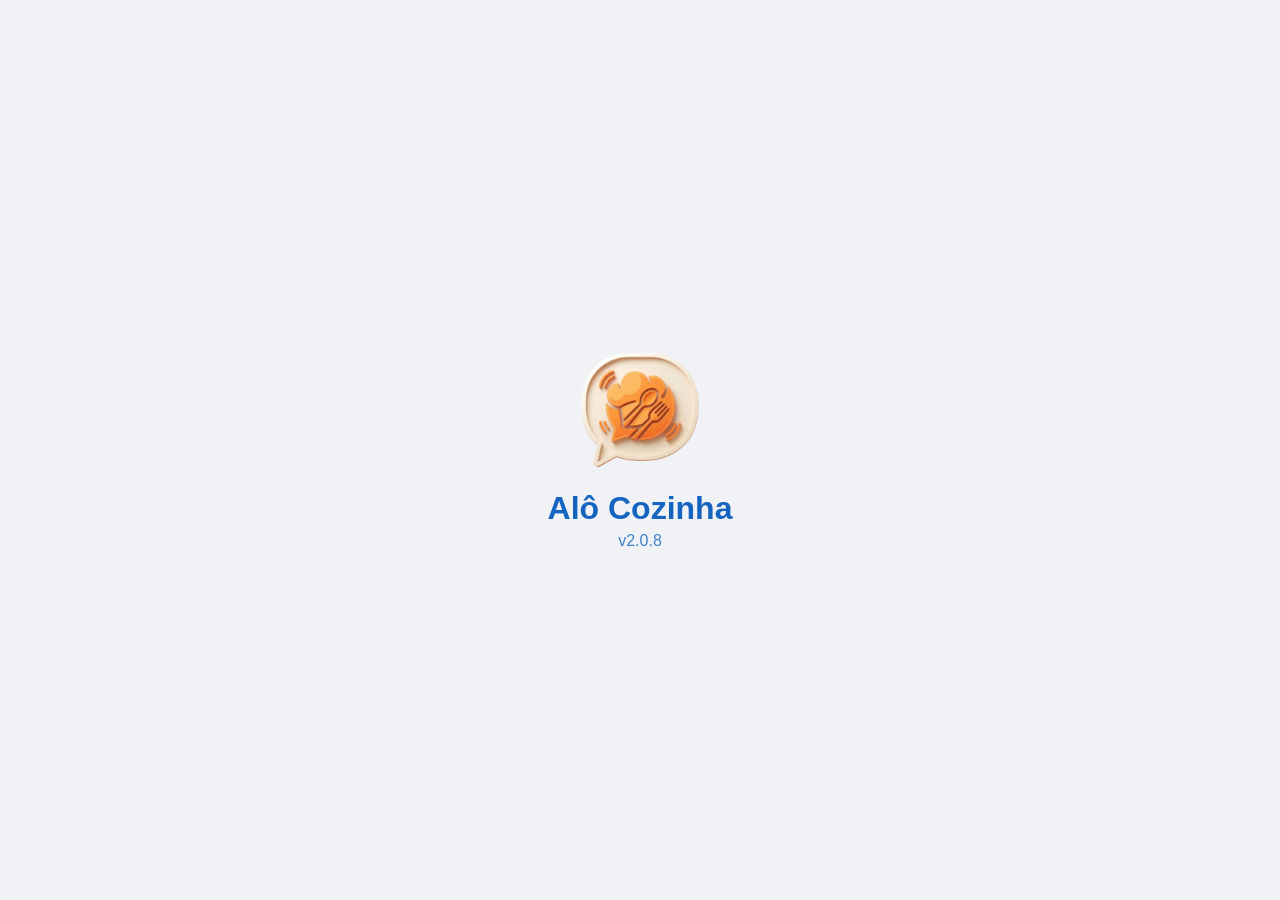
==== commit 2bb95b38: "feat: refina editor e estados v2.0.8" ====
--- a/index.html
+++ b/index.html
@@ -2,30 +2,30 @@
 <html lang="pt-BR">
 <head>
     <meta charset="UTF-8">
-    <link rel="icon" href="icon.png">
-    <link rel="apple-touch-icon" href="icon.png">
+    <link rel="icon" href="icon.png?v=2.0.8">
+    <link rel="apple-touch-icon" href="icon.png?v=2.0.8">
     <link rel="manifest" href="manifest.json">
     <meta name="viewport" content="width=device-width, initial-scale=1.0, maximum-scale=1.0, user-scalable=no">
     <meta name="mobile-web-app-capable" content="yes">
     <meta name="theme-color" content="#1565C0" id="metaThemeColor">
-    <title>Alô Cozinha v2.0.7</title>
-
-    <link rel="stylesheet" href="styles.css?v=2.0.7">
-    <link rel="stylesheet" href="tasks.css?v=2.0.7">
+    <title>Alô Cozinha v2.0.8</title>
+
+    <link rel="stylesheet" href="styles.css?v=2.0.8">
+    <link rel="stylesheet" href="tasks.css?v=2.0.8">
 </head>
 <body class="theme-panelas" oncontextmenu="return false;">
 
 <div id="overlayInatividade"></div>
 
 <div id="splashScreen">
-    <img src="icon.png" alt="Logo" class="splash-icone" onerror="this.src='data:image/svg+xml;utf8,<svg xmlns=\'http://www.w3.org/2000/svg\' viewBox=\'0 0 100 100\'><text y=\'50\' font-size=\'40\'>🍲</text></svg>'">
+    <img src="icon.png?v=2.0.8" alt="Logo" class="splash-icone" onerror="this.src='data:image/svg+xml;utf8,<svg xmlns=\'http://www.w3.org/2000/svg\' viewBox=\'0 0 100 100\'><text y=\'50\' font-size=\'40\'>🍲</text></svg>'">
     <div class="splash-titulo">Alô Cozinha</div>
-    <div class="splash-versao">v2.0.7</div>
+    <div class="splash-versao">v2.0.8</div>
 </div>
 
 <main id="moduleHome" class="module-home" aria-label="Escolher módulo">
     <div class="module-home-inner">
-        <img src="icon.png" alt="Alô Cozinha" class="module-home-logo">
+        <img src="icon.png?v=2.0.8" alt="Alô Cozinha" class="module-home-logo">
         <h1>Alô Cozinha</h1>
         <div class="module-choice-grid">
             <button class="module-choice module-choice-kds" onclick="AloTasks.openModule('kds')">
@@ -59,7 +59,7 @@
 <div class="app-container" id="kdsModule" style="display:none;">
     <div class="header" id="mainHeader">
         <button class="module-wordmark-button" onclick="AloTasks.showHome()" aria-label="Alô Cozinha, voltar aos módulos" title="Voltar aos módulos">
-            <img src="icon.png" class="module-wordmark-icon" alt="">
+            <img src="icon.png?v=2.0.8" class="module-wordmark-icon" alt="">
             <span class="module-wordmark-copy"><strong>Alô</strong><small>COZINHA</small></span>
         </button>
         <button class="module-header-switch kds-header-title" onclick="AloTasks.showHome()" aria-label="Trocar de módulo" title="Trocar de módulo"><span>📱</span><i aria-hidden="true">↔</i><strong>KDS</strong></button>
@@ -224,7 +224,7 @@
 
 <div class="modal-overlay" id="modalPainelUnificado">
     <div class="modal">
-        <div style="text-align: center; color: #666; font-size: 13px; font-weight: bold; margin-bottom: 20px;">Alô Cozinha - v2.0.7</div>
+        <div style="text-align: center; color: #666; font-size: 13px; font-weight: bold; margin-bottom: 20px;">Alô Cozinha - v2.0.8</div>
 
         <button class="btn-outline" onclick="abrirConfiguracoesKds()">🍽️ Configurações KDS</button>
         <button class="btn-outline" onclick="AloTasks.openSettingsMenu()" style="border-color:#00695c; color:#00695c;">📋 Configurações Tarefas</button>
@@ -381,7 +381,7 @@
 <section id="tasksModule" class="tasks-module" style="display:none;" aria-label="Lista de atividades">
     <header class="tasks-header">
         <button class="module-wordmark-button" onclick="AloTasks.showHome()" aria-label="Alô Cozinha, voltar aos módulos" title="Voltar aos módulos">
-            <img src="icon.png" class="module-wordmark-icon" alt="">
+            <img src="icon.png?v=2.0.8" class="module-wordmark-icon" alt="">
             <span class="module-wordmark-copy"><strong>Alô</strong><small>COZINHA</small></span>
         </button>
         <button class="module-header-switch tasks-header-title" onclick="AloTasks.showHome()" aria-label="Trocar de módulo" title="Trocar de módulo"><span>📋</span><i aria-hidden="true">↔</i><strong>Lista de Atividades</strong></button>
@@ -606,14 +606,14 @@
     </div>
 </div>
 
-<script defer src="logic.js?v=2.0.7"></script>
-<script defer src="storage.js?v=2.0.7"></script>
-<script defer src="api.js?v=2.0.7"></script>
-<script defer src="audio.js?v=2.0.7"></script>
-<script defer src="sync.js?v=2.0.7"></script>
-<script defer src="catalog-sync.js?v=2.0.7"></script>
-<script defer src="ui.js?v=2.0.7"></script>
-<script defer src="tasks.js?v=2.0.7"></script>
-<script defer src="app.js?v=2.0.7"></script>
+<script defer src="logic.js?v=2.0.8"></script>
+<script defer src="storage.js?v=2.0.8"></script>
+<script defer src="api.js?v=2.0.8"></script>
+<script defer src="audio.js?v=2.0.8"></script>
+<script defer src="sync.js?v=2.0.8"></script>
+<script defer src="catalog-sync.js?v=2.0.8"></script>
+<script defer src="ui.js?v=2.0.8"></script>
+<script defer src="tasks.js?v=2.0.8"></script>
+<script defer src="app.js?v=2.0.8"></script>
 </body>
 </html>
--- a/styles.css
+++ b/styles.css
@@ -19,13 +19,17 @@
         .header-area-chevron { font-size: 18px; font-weight: 900; line-height: 1; text-align: center; transition: transform .16s ease; }
         .header-area-button[aria-expanded="true"] .header-area-chevron { transform: rotate(180deg); }
         .header-select-native { position: absolute; width: 1px; height: 1px; overflow: hidden; opacity: 0; pointer-events: none; }
-        .header-area-options { position: absolute; top: calc(100% + 7px); left: 50%; z-index: 1250; width: min(310px, calc(100vw - 20px)); max-height: min(360px, calc(100vh - 90px)); display: none; overflow-y: auto; padding: 6px; border: 1px solid #cbd5d7; border-radius: 8px; background: #fff; box-shadow: 0 14px 36px rgba(14,33,38,.28); transform: translateX(-50%); }
-        .header-area-options.open { display: grid; gap: 4px; }
-        .header-area-option { width: 100%; min-height: 52px; display: grid; grid-template-columns: 38px minmax(0,1fr) 24px; align-items: center; gap: 8px; padding: 7px 10px; border: 1px solid transparent; border-radius: 6px; background: #fff; color: #26383c; cursor: pointer; font-size: 17px; font-weight: 800; text-align: left; }
-        .header-area-option:hover { background: #f1f5f6; }
-        .header-area-option.selected { border-color: #9db9c0; background: #eaf2f4; color: #154f61; }
-        .header-area-option-emoji { display: grid; place-items: center; font-size: 25px; }
-        .header-area-option b { color: #168060; font-size: 18px; text-align: center; }
+        .header-area-options { position: absolute; top: calc(100% + 7px); left: 50%; z-index: 1250; width: min(340px, calc(100vw - 20px)); max-height: min(390px, calc(100vh - 90px)); display: none; overflow-y: auto; padding: 8px; border: 1px solid #c4d0d3; border-radius: 8px; background: #f8fafb; box-shadow: 0 16px 38px rgba(14,33,38,.3); transform: translateX(-50%); }
+        .header-area-options.open { display: grid; gap: 6px; }
+        .header-area-options-title { padding: 4px 7px 7px; border-bottom: 1px solid #d9e1e3; color: #607277; font-size: 12px; font-weight: 900; text-transform: uppercase; }
+        .header-area-option { width: 100%; min-height: 62px; display: grid; grid-template-columns: 46px minmax(0,1fr) 26px; align-items: center; gap: 10px; padding: 7px 10px; border: 1px solid #d6dfe1; border-radius: 7px; background: #fff; color: #26383c; cursor: pointer; text-align: left; box-shadow: 0 1px 2px rgba(38,50,56,.05); }
+        .header-area-option:hover { border-color: #acc0c5; background: #f2f7f8; }
+        .header-area-option.selected { border-color: #76a6b2; background: #e7f1f3; color: #154f61; box-shadow: inset 4px 0 0 #1976d2; }
+        .header-area-option-emoji { width: 44px; height: 44px; display: grid; place-items: center; border-radius: 6px; background: #edf2f3; font-size: 28px; }
+        .header-area-option-copy { min-width: 0; display: grid; gap: 3px; }
+        .header-area-option-copy strong { overflow: hidden; font-size: 17px; font-weight: 900; text-overflow: ellipsis; white-space: nowrap; }
+        .header-area-option-copy small { color: #708186; font-size: 12px; font-weight: 700; }
+        .header-area-option b { color: #168060; font-size: 20px; text-align: center; }
 
         .status-conexao { font-size: 12px; display: flex; align-items: center; margin-right: 8px; background: rgba(0,0,0,0.2); padding: 4px 8px; border-radius: 12px; border: 0; color: white; cursor: pointer; min-height: 30px; }
         .status-conexao:active { background: rgba(0,0,0,0.35); }
@@ -123,6 +127,8 @@
             .pedido-acoes { width: 100%; }
             .btn-pedido-acao { flex: 1; }
             .emoji-area-opcoes { grid-template-columns: repeat(4, 1fr); }
+            .header-area-button { min-width: 104px; }
+            .header-area-options { position: fixed; top: 62px; left: 10px; width: calc(100vw - 20px); transform: none; }
         }
 
         .alerta-pisca { animation: bg-pisca 1s infinite; }
@@ -161,6 +167,11 @@
         .app-dialog-actions { grid-column: 1 / -1; }
         .app-dialog-actions button { min-height: 44px; }
         .app-dialog-actions .app-dialog-danger { background: #c62828; }
+        .app-dialog.compact { width: min(410px, 100%); display: block; padding: 20px; border-top-color: #c62828; }
+        .app-dialog.compact .app-dialog-icon,
+        .app-dialog.compact .modal-title { display: none; }
+        .app-dialog.compact .app-dialog-copy p { color: #263238; font-size: 16px; font-weight: 700; line-height: 1.5; }
+        .app-dialog.compact .app-dialog-actions { margin-top: 18px; }
 
         .btn-tab { background: #eee; color: #666; border: none; padding: 8px 12px; border-radius: 5px; cursor: pointer; font-weight: bold; flex: 1; font-size: 12px; white-space: nowrap; }
         .btn-tab.active { background: #1976D2; color: white; }
--- a/tasks.css
+++ b/tasks.css
@@ -94,6 +94,7 @@
     background: transparent;
     color: inherit;
     cursor: pointer;
+    margin-left: 7px;
     text-align: left;
 }
 .module-header-switch i {
@@ -199,7 +200,7 @@
 
 .tasks-tabs {
     display: grid;
-    grid-template-columns: repeat(4, minmax(0, 1fr));
+    grid-template-columns: minmax(62px, .68fr) minmax(82px, 1fr) minmax(98px, 1.14fr) minmax(88px, 1fr);
     gap: 4px;
     min-width: 0;
     padding: 3px;
@@ -248,6 +249,24 @@
     font-size: 11px;
     text-align: center;
 }
+.task-section.pending .task-section-title,
+.task-section.running .task-section-title,
+.task-section.completed .task-section-title,
+.task-section.missed .task-section-title {
+    min-height: 34px;
+    padding: 4px 10px;
+    border: 1px solid transparent;
+    border-left-width: 5px;
+    border-radius: 6px;
+}
+.task-section.pending .task-section-title { border-color: #e8a2a2; border-left-color: #c62828; background: #f9dfdf; color: #8f2424; }
+.task-section.running .task-section-title { border-color: #bea3d2; border-left-color: #733fa0; background: #eee3f6; color: #63358a; }
+.task-section.completed .task-section-title { border-color: #9bc9a3; border-left-color: #2e7d32; background: #e2f2e5; color: #246b31; }
+.task-section.missed .task-section-title { border-color: #d2aaa0; border-left-color: #9f4633; background: #f7e7e3; color: #883927; }
+.task-section.pending .task-section-title span { background: #c62828; color: #fff; }
+.task-section.running .task-section-title span { background: #733fa0; color: #fff; }
+.task-section.completed .task-section-title span { background: #2e7d32; color: #fff; }
+.task-section.missed .task-section-title span { background: #9f4633; color: #fff; }
 .task-section-grid { display: grid; grid-template-columns: 1fr; gap: 9px; }
 
 .task-card {
@@ -470,6 +489,20 @@
 .task-rich-editor .procedure-dashes[style*="text-align: center"] li::before,
 .task-procedure-content .procedure-dashes li[style*="text-align: center"]::before,
 .task-rich-editor .procedure-dashes li[style*="text-align: center"]::before { position: static; margin-right: 7px; }
+.task-procedure-content ul[style*="text-align: right"],
+.task-procedure-content ol[style*="text-align: right"],
+.task-rich-editor ul[style*="text-align: right"],
+.task-rich-editor ol[style*="text-align: right"],
+.task-procedure-content li[style*="text-align: right"],
+.task-rich-editor li[style*="text-align: right"] { padding-left: 0; list-style-position: inside; }
+.task-procedure-content .procedure-dashes[style*="text-align: right"] li,
+.task-rich-editor .procedure-dashes[style*="text-align: right"] li,
+.task-procedure-content .procedure-dashes li[style*="text-align: right"],
+.task-rich-editor .procedure-dashes li[style*="text-align: right"] { padding-left: 0; }
+.task-procedure-content .procedure-dashes[style*="text-align: right"] li::before,
+.task-rich-editor .procedure-dashes[style*="text-align: right"] li::before,
+.task-procedure-content .procedure-dashes li[style*="text-align: right"]::before,
+.task-rich-editor .procedure-dashes li[style*="text-align: right"]::before { position: static; margin-right: 7px; }
 .task-pop-confirm { min-width: 180px; }
 .task-finished-summary { display: flex; justify-content: space-between; gap: 12px; margin-bottom: 14px; }
 .task-finished-summary strong { min-width: 0; overflow-wrap: anywhere; font-size: 20px; }
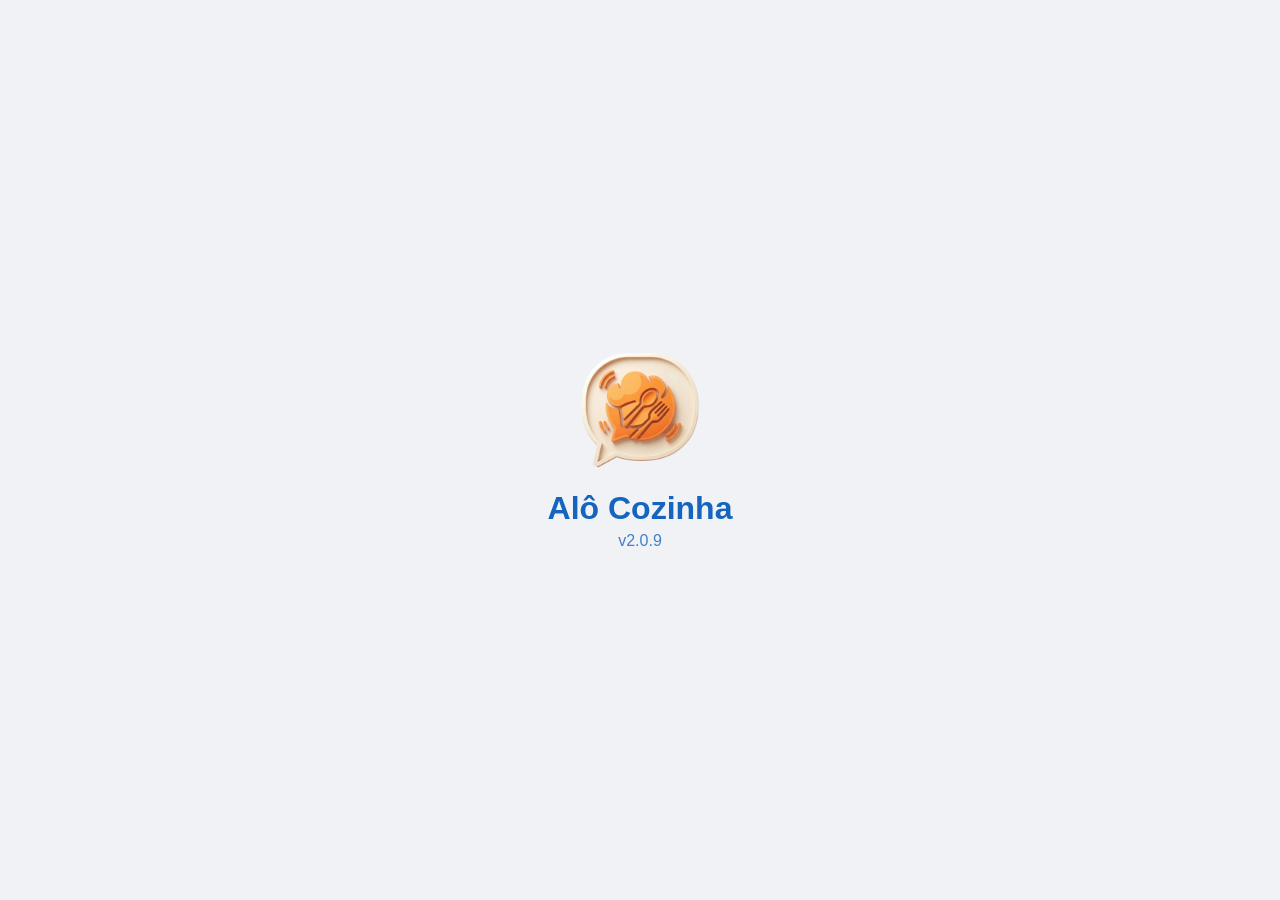
==== commit f0c41214: "feat: expande atividades e higienizacao v2.0.9" ====
--- a/index.html
+++ b/index.html
@@ -2,30 +2,30 @@
 <html lang="pt-BR">
 <head>
     <meta charset="UTF-8">
-    <link rel="icon" href="icon.png?v=2.0.8">
-    <link rel="apple-touch-icon" href="icon.png?v=2.0.8">
+    <link rel="icon" href="icon.png?v=2.0.9">
+    <link rel="apple-touch-icon" href="icon.png?v=2.0.9">
     <link rel="manifest" href="manifest.json">
     <meta name="viewport" content="width=device-width, initial-scale=1.0, maximum-scale=1.0, user-scalable=no">
     <meta name="mobile-web-app-capable" content="yes">
     <meta name="theme-color" content="#1565C0" id="metaThemeColor">
-    <title>Alô Cozinha v2.0.8</title>
-
-    <link rel="stylesheet" href="styles.css?v=2.0.8">
-    <link rel="stylesheet" href="tasks.css?v=2.0.8">
+    <title>Alô Cozinha v2.0.9</title>
+
+    <link rel="stylesheet" href="styles.css?v=2.0.9">
+    <link rel="stylesheet" href="tasks.css?v=2.0.9">
 </head>
 <body class="theme-panelas" oncontextmenu="return false;">
 
 <div id="overlayInatividade"></div>
 
 <div id="splashScreen">
-    <img src="icon.png?v=2.0.8" alt="Logo" class="splash-icone" onerror="this.src='data:image/svg+xml;utf8,<svg xmlns=\'http://www.w3.org/2000/svg\' viewBox=\'0 0 100 100\'><text y=\'50\' font-size=\'40\'>🍲</text></svg>'">
+    <img src="icon.png?v=2.0.9" alt="Logo" class="splash-icone" onerror="this.src='data:image/svg+xml;utf8,<svg xmlns=\'http://www.w3.org/2000/svg\' viewBox=\'0 0 100 100\'><text y=\'50\' font-size=\'40\'>🍲</text></svg>'">
     <div class="splash-titulo">Alô Cozinha</div>
-    <div class="splash-versao">v2.0.8</div>
+    <div class="splash-versao">v2.0.9</div>
 </div>
 
 <main id="moduleHome" class="module-home" aria-label="Escolher módulo">
     <div class="module-home-inner">
-        <img src="icon.png?v=2.0.8" alt="Alô Cozinha" class="module-home-logo">
+        <img src="icon.png?v=2.0.9" alt="Alô Cozinha" class="module-home-logo">
         <h1>Alô Cozinha</h1>
         <div class="module-choice-grid">
             <button class="module-choice module-choice-kds" onclick="AloTasks.openModule('kds')">
@@ -44,25 +44,31 @@
     </div>
 </main>
 
+<section id="publicTaskView" class="public-task-view" style="display:none" aria-label="Consulta da atividade">
+    <header><img src="icon.png?v=2.0.9" alt=""><span><strong>Alô Cozinha</strong><small>Registro de higienização</small></span></header>
+    <main id="publicTaskContent"><div class="tasks-empty">Carregando atividade...</div></main>
+</section>
+
 <aside id="globalTaskAlarm" class="task-alarm-banner" aria-live="assertive" style="display:none;">
     <button class="task-alarm-main" onclick="AloTasks.openAlarmTask()">
         <span class="task-alarm-icon">⏰</span>
-        <span><strong id="globalTaskAlarmName">Atividade pendente</strong><small id="globalTaskAlarmMeta"></small></span>
+        <span class="task-alarm-copy"><em>Atividade no horário</em><strong id="globalTaskAlarmName">Atividade pendente</strong><small id="globalTaskAlarmMeta"></small></span>
     </button>
     <div class="task-alarm-actions">
-        <button onclick="AloTasks.startAlarmTask()">▶️ Iniciar</button>
-        <button onclick="AloTasks.completeAlarmTask()">✅ OK</button>
-        <button onclick="AloTasks.dismissAlarm()" aria-label="Silenciar alarme" title="Silenciar">🔕</button>
+        <button class="task-alarm-start" onclick="AloTasks.startAlarmTask()"><span>▶</span> Iniciar</button>
+        <button class="task-alarm-ok" onclick="AloTasks.completeAlarmTask()"><span>✓</span> OK</button>
+        <button class="task-alarm-dismiss" onclick="AloTasks.dismissAlarm()" aria-label="Dispensar lembrete" title="Dispensar lembrete">×</button>
     </div>
 </aside>
 
 <div class="app-container" id="kdsModule" style="display:none;">
     <div class="header" id="mainHeader">
         <button class="module-wordmark-button" onclick="AloTasks.showHome()" aria-label="Alô Cozinha, voltar aos módulos" title="Voltar aos módulos">
-            <img src="icon.png?v=2.0.8" class="module-wordmark-icon" alt="">
+            <img src="icon.png?v=2.0.9" class="module-wordmark-icon" alt="">
             <span class="module-wordmark-copy"><strong>Alô</strong><small>COZINHA</small></span>
+            <span class="module-home-return" aria-hidden="true">↩</span>
         </button>
-        <button class="module-header-switch kds-header-title" onclick="AloTasks.showHome()" aria-label="Trocar de módulo" title="Trocar de módulo"><span>📱</span><i aria-hidden="true">↔</i><strong>KDS</strong></button>
+        <span class="module-context-icon" aria-hidden="true">📱</span>
         <div class="header-area-picker">
             <button type="button" id="areaPickerButton" class="header-area-button" onclick="toggleSeletorAreas()" aria-haspopup="listbox" aria-expanded="false" aria-label="Escolher área atual">
                 <span id="emojiAreaAtual" class="header-area-emoji" aria-hidden="true">🥘</span>
@@ -224,7 +230,7 @@
 
 <div class="modal-overlay" id="modalPainelUnificado">
     <div class="modal">
-        <div style="text-align: center; color: #666; font-size: 13px; font-weight: bold; margin-bottom: 20px;">Alô Cozinha - v2.0.8</div>
+        <div style="text-align: center; color: #666; font-size: 13px; font-weight: bold; margin-bottom: 20px;">Alô Cozinha - v2.0.9</div>
 
         <button class="btn-outline" onclick="abrirConfiguracoesKds()">🍽️ Configurações KDS</button>
         <button class="btn-outline" onclick="AloTasks.openSettingsMenu()" style="border-color:#00695c; color:#00695c;">📋 Configurações Tarefas</button>
@@ -252,10 +258,31 @@
         <div class="modal-title">Configurações Tarefas</div>
         <button class="btn-outline" onclick="AloTasks.manageTaskAreas()">🗺️ Setores das Tarefas</button>
         <button class="btn-outline" onclick="AloTasks.manageEmployees()">👤 Funcionários</button>
+        <button class="btn-outline task-hygiene-library-button" onclick="AloTasks.openHygieneLibrary()">🧼 Modelos de Higienização</button>
         <button class="btn-outline" onclick="AloTasks.manageTemplates()">📋 Gerenciar Tarefas</button>
         <button class="btn-outline" onclick="AloTasks.openReports()" style="border-color:#00695c; color:#00695c;">📊 Relatórios por Tarefas</button>
         <button class="btn-outline" onclick="AloTasks.openBasicSettings()">⚙️ Configurações Básicas</button>
         <div class="modal-actions"><button class="btn-cancel" onclick="AloTasks.backToControlPanel()">Voltar</button></div>
+    </div>
+</div>
+
+<div class="modal-overlay" id="modalTaskHygieneLibrary">
+    <div class="modal task-hygiene-library-modal">
+        <div class="modal-title">Modelos de Higienização</div>
+        <div class="task-hygiene-intro"><span>🛡️</span><p><strong>Procedimentos prontos para adaptar</strong><small>Revise produtos, responsáveis e horários antes de usar. Diluição e tempo de contato devem seguir o rótulo do saneante e a orientação da Vigilância local.</small></p></div>
+        <div id="taskHygieneLibraryList" class="task-hygiene-library-list"></div>
+        <div class="task-hygiene-sources"><strong>Referências sanitárias</strong><a href="https://bvsms.saude.gov.br/bvs/saudelegis/anvisa/2004/res0216_15_09_2004.html" target="_blank" rel="noopener">RDC Anvisa 216/2004</a><a href="https://bvsms.saude.gov.br/bvs/saudelegis/gm/2021/prt0888_24_05_2021_rep.html" target="_blank" rel="noopener">Portaria GM/MS 888/2021</a></div>
+        <div class="modal-actions"><button class="btn-cancel" onclick="AloTasks.closeHygieneLibrary()">Voltar</button></div>
+    </div>
+</div>
+
+<div class="modal-overlay" id="modalTaskQr">
+    <div class="modal task-qr-modal">
+        <div class="modal-title">QR Code da Tarefa</div>
+        <div class="task-qr-heading"><span>▦</span><div><strong id="taskQrName">Tarefa</strong><small>Ao escanear, a pessoa verá o procedimento e as últimas execuções.</small></div></div>
+        <div id="taskQrCode" class="task-qr-code"></div>
+        <div id="taskQrLocalWarning" class="task-qr-warning" style="display:none">Este QR foi criado em um endereço local de teste. Gere novamente no endereço publicado do app antes de imprimir.</div>
+        <div class="modal-actions"><button class="btn-cancel" onclick="AloTasks.closeTaskQr()">Fechar</button><button class="btn-action" onclick="AloTasks.printTaskQr()">🖨️ Imprimir</button></div>
     </div>
 </div>
 
@@ -381,17 +408,26 @@
 <section id="tasksModule" class="tasks-module" style="display:none;" aria-label="Lista de atividades">
     <header class="tasks-header">
         <button class="module-wordmark-button" onclick="AloTasks.showHome()" aria-label="Alô Cozinha, voltar aos módulos" title="Voltar aos módulos">
-            <img src="icon.png?v=2.0.8" class="module-wordmark-icon" alt="">
+            <img src="icon.png?v=2.0.9" class="module-wordmark-icon" alt="">
             <span class="module-wordmark-copy"><strong>Alô</strong><small>COZINHA</small></span>
+            <span class="module-home-return" aria-hidden="true">↩</span>
         </button>
-        <button class="module-header-switch tasks-header-title" onclick="AloTasks.showHome()" aria-label="Trocar de módulo" title="Trocar de módulo"><span>📋</span><i aria-hidden="true">↔</i><strong>Lista de Atividades</strong></button>
+        <span class="module-context-icon" aria-hidden="true">📋</span>
+        <div class="header-area-picker tasks-area-picker">
+            <button type="button" id="tasksAreaPickerButton" class="header-area-button" onclick="AloTasks.toggleAreaPicker()" aria-haspopup="listbox" aria-expanded="false" aria-label="Escolher setor das atividades">
+                <span id="tasksAreaEmoji" class="header-area-emoji" aria-hidden="true">📍</span>
+                <strong id="tasksAreaName">Todos os setores</strong>
+                <span class="header-area-chevron" aria-hidden="true">⌄</span>
+            </button>
+            <div id="tasksAreaPickerOptions" class="header-area-options" role="listbox" aria-label="Setores das atividades"></div>
+            <select id="tasksAreaFilter" class="header-select-native" aria-hidden="true" tabindex="-1"></select>
+        </div>
         <div class="tasks-header-actions">
             <button id="tasksSyncIndicator" class="tasks-sync-indicator" onclick="AloTasks.syncNow()" aria-label="Sincronizar tarefas" title="Sincronizar">↻</button>
             <button class="tasks-settings-button" onclick="abrirLoginAdmin('tasks')" aria-label="Configurações das atividades" title="Configurações das atividades">⚙️</button>
         </div>
     </header>
     <div class="tasks-toolbar">
-        <select id="tasksAreaFilter" class="tasks-area-filter" aria-label="Filtrar por setor" onchange="AloTasks.setArea(this.value)"></select>
         <div class="tasks-tabs" role="tablist">
             <button class="active task-tab-total" data-task-tab="total" onclick="AloTasks.setTab('total')">Total <span id="taskTabTotalCount">(0)</span></button>
             <button class="task-tab-pending" data-task-tab="pendentes" onclick="AloTasks.setTab('pendentes')">Pendentes <span id="taskTabPendingCount">(0)</span></button>
@@ -606,14 +642,16 @@
     </div>
 </div>
 
-<script defer src="logic.js?v=2.0.8"></script>
-<script defer src="storage.js?v=2.0.8"></script>
-<script defer src="api.js?v=2.0.8"></script>
-<script defer src="audio.js?v=2.0.8"></script>
-<script defer src="sync.js?v=2.0.8"></script>
-<script defer src="catalog-sync.js?v=2.0.8"></script>
-<script defer src="ui.js?v=2.0.8"></script>
-<script defer src="tasks.js?v=2.0.8"></script>
-<script defer src="app.js?v=2.0.8"></script>
+<script defer src="logic.js?v=2.0.9"></script>
+<script defer src="storage.js?v=2.0.9"></script>
+<script defer src="api.js?v=2.0.9"></script>
+<script defer src="audio.js?v=2.0.9"></script>
+<script defer src="sync.js?v=2.0.9"></script>
+<script defer src="catalog-sync.js?v=2.0.9"></script>
+<script defer src="ui.js?v=2.0.9"></script>
+<script defer src="task-templates.js?v=2.0.9"></script>
+<script defer src="vendor/qrcode.js?v=2.0.9"></script>
+<script defer src="tasks.js?v=2.0.9"></script>
+<script defer src="app.js?v=2.0.9"></script>
 </body>
 </html>
--- a/styles.css
+++ b/styles.css
@@ -127,7 +127,10 @@
             .pedido-acoes { width: 100%; }
             .btn-pedido-acao { flex: 1; }
             .emoji-area-opcoes { grid-template-columns: repeat(4, 1fr); }
-            .header-area-button { min-width: 104px; }
+            .header-area-button { min-width: 104px; grid-template-columns: minmax(0, 1fr) 15px; gap: 3px; }
+            .header-area-button strong { font-size: 16px; }
+            .header-area-emoji { display: none; }
+            .header-area-chevron { font-size: 14px; }
             .header-area-options { position: fixed; top: 62px; left: 10px; width: calc(100vw - 20px); transform: none; }
         }
 
--- a/tasks.css
+++ b/tasks.css
@@ -84,36 +84,27 @@
 .module-wordmark-copy { min-width: 0; display: flex; flex-direction: column; justify-content: center; }
 .module-wordmark-copy strong { font-size: 20px; font-weight: 900; line-height: 1; letter-spacing: 0; }
 .module-wordmark-copy small { margin-top: 2px; font-size: 9px; font-weight: 900; line-height: 1; letter-spacing: 0; }
+.module-home-return {
+    width: 22px;
+    height: 22px;
+    display: grid;
+    flex: 0 0 22px;
+    place-items: center;
+    margin-left: 5px;
+    border: 1px solid rgba(255, 255, 255, .5);
+    border-radius: 50%;
+    background: rgba(255, 255, 255, .13);
+    font-size: 14px;
+    font-weight: 900;
+}
 .module-wordmark-button:active { opacity: .72; }
 
-.module-header-switch {
-    min-width: 0;
-    min-height: 44px;
-    padding: 0 5px;
-    border: 0;
-    background: transparent;
-    color: inherit;
-    cursor: pointer;
-    margin-left: 7px;
-    text-align: left;
-}
-.module-header-switch i {
-    width: 21px;
-    height: 21px;
-    display: inline-grid;
-    flex: 0 0 21px;
-    place-items: center;
-    margin-left: -5px;
-    border: 1px solid rgba(255, 255, 255, .55);
-    border-radius: 50%;
-    background: rgba(255, 255, 255, .16);
-    color: #fff;
-    font-size: 13px;
-    font-style: normal;
-    font-weight: 900;
+.module-context-icon {
+    flex: 0 0 auto;
+    margin: 0 2px 0 7px;
+    font-size: 27px;
     line-height: 1;
 }
-.module-header-switch:focus-visible { outline: 2px solid #fff; outline-offset: 1px; }
 
 .tasks-module {
     position: fixed;
@@ -129,13 +120,16 @@
 .tasks-header {
     min-height: 58px;
     display: grid;
-    grid-template-columns: auto minmax(0, 1fr) auto;
+    grid-template-columns: auto auto minmax(0, 1fr) auto;
     align-items: center;
     gap: 5px;
     padding: 7px 12px;
     background: var(--tasks-green-dark);
     color: #fff;
 }
+
+.tasks-area-picker { width: 100%; min-width: 0; justify-content: flex-start; }
+.tasks-area-picker .header-area-button { width: min(310px, 100%); max-width: 310px; }
 
 .tasks-header-title {
     min-width: 0;
@@ -177,8 +171,7 @@
 }
 
 .tasks-toolbar {
-    display: grid;
-    grid-template-columns: minmax(180px, 360px) minmax(0, 1fr);
+    display: block;
     align-items: center;
     gap: 14px;
     padding: 10px 14px;
@@ -199,6 +192,7 @@
 }
 
 .tasks-tabs {
+    width: 100%;
     display: grid;
     grid-template-columns: minmax(62px, .68fr) minmax(82px, 1fr) minmax(98px, 1.14fr) minmax(88px, 1fr);
     gap: 4px;
@@ -222,9 +216,9 @@
 .tasks-tabs .task-tab-pending { color: #a52f2f; }
 .tasks-tabs .task-tab-running { color: #6e3d94; }
 .tasks-tabs .task-tab-completed { color: #28733a; }
-.tasks-tabs .task-tab-pending.active { background: #fde5e5; color: #942525; box-shadow: inset 0 0 0 1px #e9a5a5; }
-.tasks-tabs .task-tab-running.active { background: #eee2f7; color: #65358d; box-shadow: inset 0 0 0 1px #b99ad1; }
-.tasks-tabs .task-tab-completed.active { background: #e1f2e5; color: #246a35; box-shadow: inset 0 0 0 1px #91c79c; }
+.tasks-tabs .task-tab-pending.active { background: rgba(231, 94, 94, .13); color: #8d2b2b; box-shadow: inset 0 0 0 1px rgba(201, 82, 82, .35); }
+.tasks-tabs .task-tab-running.active { background: rgba(126, 78, 166, .14); color: #64348b; box-shadow: inset 0 0 0 1px rgba(116, 66, 157, .38); }
+.tasks-tabs .task-tab-completed.active { background: rgba(42, 157, 127, .13); color: #176c57; box-shadow: inset 0 0 0 1px rgba(36, 137, 111, .34); }
 .tasks-tabs button span { color: inherit; font-weight: 900; }
 
 .tasks-scroll { flex: 1; min-height: 0; overflow: auto; padding: 12px; }
@@ -259,9 +253,9 @@
     border-left-width: 5px;
     border-radius: 6px;
 }
-.task-section.pending .task-section-title { border-color: #e8a2a2; border-left-color: #c62828; background: #f9dfdf; color: #8f2424; }
-.task-section.running .task-section-title { border-color: #bea3d2; border-left-color: #733fa0; background: #eee3f6; color: #63358a; }
-.task-section.completed .task-section-title { border-color: #9bc9a3; border-left-color: #2e7d32; background: #e2f2e5; color: #246b31; }
+.task-section.pending .task-section-title { border-color: rgba(199, 81, 81, .34); border-left-color: #c84c4c; background: rgba(236, 105, 105, .12); color: #8d2b2b; }
+.task-section.running .task-section-title { border-color: rgba(116, 66, 157, .34); border-left-color: #7845a1; background: rgba(126, 78, 166, .13); color: #603286; }
+.task-section.completed .task-section-title { border-color: rgba(34, 135, 108, .32); border-left-color: #23876c; background: rgba(42, 157, 127, .12); color: #176a55; }
 .task-section.missed .task-section-title { border-color: #d2aaa0; border-left-color: #9f4633; background: #f7e7e3; color: #883927; }
 .task-section.pending .task-section-title span { background: #c62828; color: #fff; }
 .task-section.running .task-section-title span { background: #733fa0; color: #fff; }
@@ -274,13 +268,13 @@
     border: 1px solid var(--tasks-line);
     border-left: 6px solid #78909c;
     border-radius: 7px;
-    background: #fdeeee;
+    background: rgba(239, 110, 110, .09);
     box-shadow: 0 2px 6px rgba(38, 50, 56, .07);
 }
 
-.task-card.late { border-color: #dd9191; border-left-color: var(--tasks-red); background: #fde8e8; }
-.task-card.running { border-color: #aa8bc4; border-left-color: #7b4aa3; background: #eee5f6; }
-.task-card.concluida { border-color: #86be90; border-left-color: #2e7d32; background: #e4f3e7; }
+.task-card.late { border-color: rgba(196, 71, 71, .42); border-left-color: var(--tasks-red); background: rgba(238, 87, 87, .14); }
+.task-card.running { border-color: rgba(116, 66, 157, .43); border-left-color: #7946a2; background: rgba(126, 78, 166, .13); }
+.task-card.concluida { border-color: rgba(35, 135, 108, .4); border-left-color: #23876c; background: rgba(42, 157, 127, .12); }
 .task-card.nao_realizada,
 .task-card.cancelada { border-left-color: #a14935; background: #fff2ef; }
 .task-card.details-clickable { cursor: pointer; }
@@ -332,14 +326,15 @@
     left: 50%;
     z-index: 1100;
     width: min(760px, calc(100% - 16px));
-    min-height: 68px;
+    min-height: 78px;
     display: flex;
     align-items: stretch;
     overflow: hidden;
-    border: 2px solid #d84315;
+    border: 1px solid rgba(104, 65, 137, .36);
+    border-left: 6px solid #77449d;
     border-radius: 8px;
-    background: #fff8e1;
-    box-shadow: 0 8px 28px rgba(38, 50, 56, .28);
+    background: rgba(255, 255, 255, .96);
+    box-shadow: 0 16px 38px rgba(48, 31, 61, .25);
     transform: translateX(-50%);
 }
 
@@ -348,20 +343,26 @@
     flex: 1;
     display: flex;
     align-items: center;
-    gap: 10px;
-    padding: 10px 14px;
+    gap: 11px;
+    padding: 10px 13px;
     border: 0;
     background: transparent;
     color: var(--tasks-ink);
     text-align: left;
 }
-.task-alarm-icon { font-size: 30px; }
+.task-alarm-icon { width: 42px; height: 42px; display: grid; flex: 0 0 42px; place-items: center; border-radius: 50%; background: rgba(126, 78, 166, .13); font-size: 24px; }
+.task-alarm-copy { min-width: 0; }
+.task-alarm-copy em { display: block; margin-bottom: 2px; color: #7845a1; font-size: 10px; font-style: normal; font-weight: 900; text-transform: uppercase; }
 .task-alarm-main strong,
 .task-alarm-main small { display: block; overflow-wrap: anywhere; }
 .task-alarm-main strong { font-size: 17px; }
 .task-alarm-main small { margin-top: 3px; color: var(--tasks-muted); }
-.task-alarm-actions { display: flex; align-items: stretch; }
-.task-alarm-actions button { min-width: 52px; border: 0; border-left: 1px solid #eed9b5; background: #fff; font-weight: 800; }
+.task-alarm-actions { display: flex; align-items: center; gap: 6px; padding: 9px; }
+.task-alarm-actions button { min-width: 44px; min-height: 42px; padding: 7px 10px; border: 0; border-radius: 6px; font-weight: 900; }
+.task-alarm-actions button span { font-size: 13px; }
+.task-alarm-start { background: #1976d2; color: #fff; }
+.task-alarm-ok { background: #23876c; color: #fff; }
+.task-alarm-actions .task-alarm-dismiss { width: 42px; padding: 0; background: #edf1f2; color: #56696e; font-size: 22px; }
 
 .task-manager-list { max-height: 48vh; overflow: auto; }
 .task-manager-item,
@@ -395,6 +396,71 @@
 .task-manager-item span,
 .task-report-list small { margin-top: 3px; color: var(--tasks-muted); font-size: 12px; }
 .task-manager-item button { width: 44px; height: 44px; flex: 0 0 44px; border: 0; border-radius: 6px; background: #edf2f3; }
+.task-manager-actions { display: flex; flex: 0 0 auto; gap: 5px; }
+.task-manager-actions button:first-child:not(:last-child) { background: #e5f2ef; color: #075e54; font-size: 21px; }
+
+.task-hygiene-library-button { border-color: #4d8d80 !important; background: #eef7f5 !important; color: #075e54 !important; }
+.task-hygiene-library-modal { max-width: 720px; max-height: 92vh; overflow-y: auto; }
+.task-hygiene-intro { display: grid; grid-template-columns: 42px minmax(0, 1fr); gap: 10px; margin-bottom: 12px; padding: 11px; border: 1px solid #b8d5cf; border-radius: 7px; background: #eef7f5; }
+.task-hygiene-intro > span { display: grid; place-items: center; font-size: 27px; }
+.task-hygiene-intro p { margin: 0; }
+.task-hygiene-intro strong,
+.task-hygiene-intro small { display: block; }
+.task-hygiene-intro small { margin-top: 4px; color: #536b70; line-height: 1.4; }
+.task-hygiene-library-list { display: grid; grid-template-columns: repeat(2, minmax(0, 1fr)); gap: 8px; }
+.task-hygiene-template { min-width: 0; display: grid; grid-template-columns: 42px minmax(0, 1fr); gap: 8px; padding: 10px; border: 1px solid #d3dddf; border-radius: 7px; background: #fff; box-shadow: 0 2px 7px rgba(36, 66, 70, .06); }
+.task-hygiene-template-icon { width: 42px; height: 42px; display: grid; place-items: center; border-radius: 6px; background: #edf4f3; font-size: 24px; }
+.task-hygiene-template > div { min-width: 0; }
+.task-hygiene-template small,
+.task-hygiene-template strong,
+.task-hygiene-template p,
+.task-hygiene-template div > span { display: block; }
+.task-hygiene-template small { color: #708186; font-size: 10px; font-weight: 900; text-transform: uppercase; }
+.task-hygiene-template strong { margin-top: 2px; font-size: 15px; }
+.task-hygiene-template p { margin: 5px 0; color: #52666b; font-size: 12px; line-height: 1.35; }
+.task-hygiene-template div > span { color: #087f68; font-size: 10px; font-weight: 800; }
+.task-hygiene-template > button { grid-column: 1 / -1; min-height: 40px; border: 1px solid #83b6ac; border-radius: 6px; background: #e7f3f0; color: #075e54; font-weight: 900; }
+.task-hygiene-sources { display: flex; align-items: center; flex-wrap: wrap; gap: 6px 12px; margin-top: 12px; padding: 9px 10px; border-top: 1px solid #dce4e5; color: #5b7075; font-size: 11px; }
+.task-hygiene-sources a { color: #075e54; font-weight: 800; }
+
+#modalTaskQr { z-index: 1450; }
+.task-qr-modal { max-width: 440px; }
+.task-qr-heading { display: grid; grid-template-columns: 42px minmax(0, 1fr); align-items: center; gap: 10px; margin-bottom: 12px; }
+.task-qr-heading > span { width: 42px; height: 42px; display: grid; place-items: center; border-radius: 6px; background: #e4f2ef; color: #075e54; font-size: 26px; font-weight: 900; }
+.task-qr-heading strong,
+.task-qr-heading small { display: block; }
+.task-qr-heading small { margin-top: 4px; color: #65777c; line-height: 1.35; }
+.task-qr-code { display: grid; place-items: center; padding: 14px; border: 1px solid #d1dcde; border-radius: 7px; background: #fff; }
+.task-qr-code svg { width: min(290px, 100%); height: auto; }
+.task-qr-warning { margin-top: 10px; padding: 9px 10px; border: 1px solid #e1b77c; border-radius: 6px; background: #fff5e4; color: #825413; font-size: 12px; line-height: 1.4; }
+
+.public-task-view { position: fixed; inset: 0; z-index: 2200; overflow-y: auto; background: #edf2f3; color: #263238; }
+.public-task-view > header { min-height: 68px; display: flex; align-items: center; gap: 8px; padding: 8px max(14px, calc((100% - 760px) / 2)); background: #075e54; color: #fff; }
+.public-task-view > header img { width: 46px; height: 46px; object-fit: contain; }
+.public-task-view > header strong,
+.public-task-view > header small { display: block; }
+.public-task-view > header strong { font-size: 19px; }
+.public-task-view > header small { margin-top: 3px; opacity: .8; font-size: 11px; }
+.public-task-view > main { width: min(760px, 100%); margin: 0 auto; padding: 14px; }
+.public-task-summary { display: grid; grid-template-columns: 54px minmax(0, 1fr); gap: 12px; margin-bottom: 12px; padding: 15px; border: 1px solid #cbd8da; border-left: 5px solid #087f68; border-radius: 7px; background: #fff; box-shadow: 0 3px 10px rgba(32, 64, 68, .07); }
+.public-task-summary > span { width: 54px; height: 54px; display: grid; place-items: center; border-radius: 7px; background: #e6f2ef; font-size: 29px; }
+.public-task-summary small { color: #087f68; font-size: 11px; font-weight: 900; text-transform: uppercase; }
+.public-task-summary h1 { margin: 3px 0; font-size: 23px; }
+.public-task-summary p { margin: 0; color: #63767b; font-size: 13px; }
+.public-task-panel { margin-bottom: 12px; padding: 14px; border: 1px solid #d1dcde; border-radius: 7px; background: #fff; }
+.public-task-panel h2 { margin: 0 0 11px; padding-bottom: 7px; border-bottom: 2px solid #d9e8e4; color: #075e54; font-size: 16px; }
+.public-task-photo { width: 100%; max-height: 520px; display: block; object-fit: contain; }
+.public-task-history { display: grid; gap: 7px; }
+.public-task-history article { display: grid; grid-template-columns: minmax(0, 1fr) auto; gap: 3px 10px; padding: 9px 10px; border-left: 4px solid #39a58f; background: #f2f8f6; }
+.public-task-history article strong,
+.public-task-history article span { overflow-wrap: anywhere; }
+.public-task-history article span { color: #51666b; text-align: right; }
+.public-task-history article small { grid-column: 1 / -1; color: #5d7074; }
+.public-task-footnote { color: #6d7f83; font-size: 11px; text-align: center; }
+.public-task-error { margin-top: 18vh; padding: 22px; border: 1px solid #d5dfe1; border-radius: 7px; background: #fff; text-align: center; }
+.public-task-error strong,
+.public-task-error span { display: block; }
+.public-task-error span { margin-top: 7px; color: #66787d; }
 
 .task-form-grid { display: grid; grid-template-columns: repeat(2, minmax(0, 1fr)); gap: 10px; }
 .task-weekdays { display: grid; grid-template-columns: repeat(7, minmax(0, 1fr)); gap: 4px; margin-bottom: 12px; }
@@ -417,6 +483,46 @@
 }
 .task-simple-switch input { width: 24px; height: 24px; accent-color: var(--tasks-green); }
 .task-alarm-switch { align-self: end; }
+
+.task-schedule-section { margin: 2px 0 14px; padding: 11px; border: 1px solid #cbd6d8; border-radius: 7px; background: #f5f8f8; }
+.task-form-section-title { display: flex; align-items: center; justify-content: space-between; gap: 12px; margin-bottom: 9px; }
+.task-form-section-title span { min-width: 0; }
+.task-form-section-title strong,
+.task-form-section-title small { display: block; }
+.task-form-section-title strong { color: #294348; font-size: 15px; }
+.task-form-section-title small { margin-top: 3px; color: #708186; font-size: 11px; }
+.task-add-schedule { min-height: 40px; flex: 0 0 auto; padding: 7px 10px; border: 1px solid #6eaaa0; border-radius: 6px; background: #e4f2ef; color: #075e54; font-size: 12px; font-weight: 900; }
+.task-schedule-list { display: grid; gap: 6px; }
+.task-schedule-card { min-height: 55px; display: grid; grid-template-columns: auto minmax(0, 1fr) 38px 38px; align-items: center; gap: 7px; padding: 6px 7px; border: 1px solid #d5dfe1; border-radius: 6px; background: #fff; }
+.task-schedule-time { display: flex; align-items: center; gap: 5px; }
+.task-schedule-time strong { font-size: 17px; }
+.task-schedule-copy { min-width: 0; }
+.task-schedule-copy strong,
+.task-schedule-copy small { display: block; overflow: hidden; text-overflow: ellipsis; white-space: nowrap; }
+.task-schedule-copy strong { font-size: 13px; }
+.task-schedule-copy small { margin-top: 3px; color: #6f8085; font-size: 11px; }
+.task-schedule-card > button { width: 38px; height: 38px; padding: 0; border: 0; border-radius: 5px; background: #edf3f3; color: #24464a; font-size: 16px; }
+.task-schedule-card > .task-schedule-delete { background: #fff0f0; color: #a12828; }
+.task-schedule-empty { padding: 13px; border: 1px dashed #aebec1; border-radius: 6px; color: #6d7f83; text-align: center; font-size: 13px; }
+.task-schedule-editor { margin-top: 9px; padding: 10px; border: 1px solid #76a99f; border-radius: 7px; background: #fff; box-shadow: 0 5px 16px rgba(23, 61, 57, .08); }
+.task-schedule-editor-head { display: flex; align-items: center; justify-content: space-between; margin-bottom: 9px; color: #075e54; }
+.task-schedule-editor-head button { width: 34px; height: 34px; border: 0; border-radius: 50%; background: #edf3f3; color: #37474f; font-size: 24px; }
+.task-schedule-editor-actions { display: flex; justify-content: flex-end; gap: 7px; margin-top: 10px; }
+.task-schedule-editor-actions button { min-height: 42px; margin: 0; }
+.task-option-grid { display: grid; grid-template-columns: repeat(3, minmax(0, 1fr)); gap: 7px; margin-bottom: 10px; }
+.task-compact-switch { min-height: 44px; display: flex; align-items: center; gap: 7px; padding: 6px 8px; border: 1px solid #d2dcde; border-radius: 6px; background: #f7f9f9; font-size: 12px; font-weight: 800; }
+.task-compact-switch input { width: 20px; height: 20px; flex: 0 0 20px; margin: 0; accent-color: var(--tasks-green); }
+.task-photo-field { margin: 0 0 12px; padding: 10px; border: 1px solid #d1dcde; border-radius: 7px; background: #f7f9f9; }
+.task-photo-field .task-form-section-title { margin-bottom: 8px; }
+.task-photo-pick { min-height: 40px; flex: 0 0 auto; padding: 7px 10px; border: 1px solid #88aaa3; border-radius: 6px; background: #fff; color: #075e54; font-weight: 900; }
+.task-photo-preview { position: relative; min-height: 78px; overflow: hidden; border: 1px dashed #aebec1; border-radius: 6px; background: #fff; }
+.task-photo-preview > span { min-height: 78px; display: grid; place-items: center; color: #718287; font-size: 12px; }
+.task-photo-preview img { width: 100%; max-height: 260px; object-fit: contain; background: #eef2f3; }
+.task-photo-preview button { position: absolute; right: 7px; bottom: 7px; min-height: 36px; padding: 6px 9px; border: 1px solid #d18d8d; border-radius: 5px; background: rgba(255, 255, 255, .94); color: #9e2424; font-weight: 900; }
+.task-reference-photo { margin-bottom: 12px; overflow: hidden; border: 1px solid #cbd8da; border-radius: 7px; background: #eef3f3; }
+.task-reference-photo > strong { display: block; padding: 8px 10px; background: #e4edeb; color: #28484b; font-size: 12px; text-transform: uppercase; }
+.task-reference-photo > span { min-height: 70px; display: grid; place-items: center; color: #728388; font-size: 12px; }
+.task-reference-photo img { width: 100%; max-height: 420px; display: block; object-fit: contain; }
 
 .task-pop-name { display: block; margin: -4px 0 12px; color: var(--tasks-ink); font-size: 19px; }
 .task-procedure-box {
@@ -590,11 +696,13 @@
     .module-wordmark-button { min-width: 0; }
     .module-wordmark-icon { width: 38px; height: 38px; flex-basis: 38px; }
     .module-wordmark-copy strong { font-size: 18px; }
+    .module-home-return { width: 20px; height: 20px; flex-basis: 20px; margin-left: 3px; font-size: 13px; }
+    .module-context-icon { margin-right: 0; font-size: 25px; }
     .tasks-header-title,
     .kds-header-title { font-size: 22px; }
     .tasks-header-title > span,
     .kds-header-title > span { font-size: 26px; }
-    .tasks-toolbar { grid-template-columns: 1fr; gap: 8px; padding: 8px; }
+    .tasks-toolbar { padding: 8px; }
     .tasks-tabs button { min-height: 42px; padding: 4px; font-size: 12px; }
     .tasks-scroll { padding: 8px; }
     .task-card-main { grid-template-columns: 50px minmax(0, 1fr); gap: 8px; }
@@ -602,10 +710,16 @@
     .task-card-actions { justify-content: flex-start; flex-wrap: wrap; }
     .task-time { font-size: 17px; }
     .task-card-copy strong { font-size: 16px; }
-    .task-alarm-banner { top: 64px; flex-direction: column; }
-    .task-alarm-actions { min-height: 46px; }
-    .task-alarm-actions button { flex: 1; }
+    .task-alarm-banner { top: 64px; }
+    .task-alarm-main { padding: 8px 9px; }
+    .task-alarm-icon { width: 36px; height: 36px; flex-basis: 36px; font-size: 21px; }
+    .task-alarm-actions { padding: 7px; }
+    .task-alarm-actions button { min-width: 42px; padding-inline: 8px; font-size: 12px; }
     .task-form-grid { grid-template-columns: 1fr; gap: 0; }
+    .task-form-section-title { align-items: stretch; flex-direction: column; }
+    .task-add-schedule { width: 100%; }
+    .task-option-grid { grid-template-columns: 1fr; }
+    .task-hygiene-library-list { grid-template-columns: 1fr; }
     .task-weekdays { grid-template-columns: repeat(4, minmax(0, 1fr)); }
     .task-report-summary { grid-template-columns: repeat(2, minmax(0, 1fr)); }
     .task-detail-grid { grid-template-columns: 1fr; }
@@ -615,7 +729,9 @@
 @media (max-width: 420px) {
     .tasks-header-title strong,
     .kds-header-title strong { display: none; }
-    .module-header-switch { gap: 4px; padding: 0 2px; }
+    .tasks-header { gap: 2px; padding-inline: 6px; }
+    .tasks-area-picker .header-area-button { min-width: 88px; padding-inline: 6px; }
+    .module-context-icon { margin-left: 2px; font-size: 23px; }
 }
 
 @media (min-width: 641px) and (orientation: portrait) {
@@ -636,6 +752,7 @@
     .module-wordmark-icon { width: 34px; height: 34px; flex-basis: 34px; }
     .module-wordmark-copy strong { font-size: 16px; }
     .module-wordmark-copy small { font-size: 7px; }
+    .module-home-return { margin-left: 1px; }
 }
 
 @media print {
@@ -645,6 +762,14 @@
     #modalTaskHistory { position: absolute; inset: 0; display: block !important; width: 100%; height: auto; background: #fff; }
     #modalTaskHistory .modal { width: 100%; max-width: none; max-height: none; overflow: visible; box-shadow: none; }
     #modalTaskHistory .modal-actions { display: none !important; }
+    body.printing-task-qr #modalTaskHistory,
+    body.printing-task-qr #modalTaskHistory * { visibility: hidden !important; }
+    body.printing-task-qr #modalTaskQr,
+    body.printing-task-qr #modalTaskQr * { visibility: visible !important; }
+    body.printing-task-qr #modalTaskQr { position: absolute; inset: 0; display: block !important; background: #fff; }
+    body.printing-task-qr #modalTaskQr .modal { width: 100%; max-width: none; box-shadow: none; }
+    body.printing-task-qr #modalTaskQr .modal-actions,
+    body.printing-task-qr #taskQrLocalWarning { display: none !important; }
 }
 
 @media (prefers-reduced-motion: reduce) {
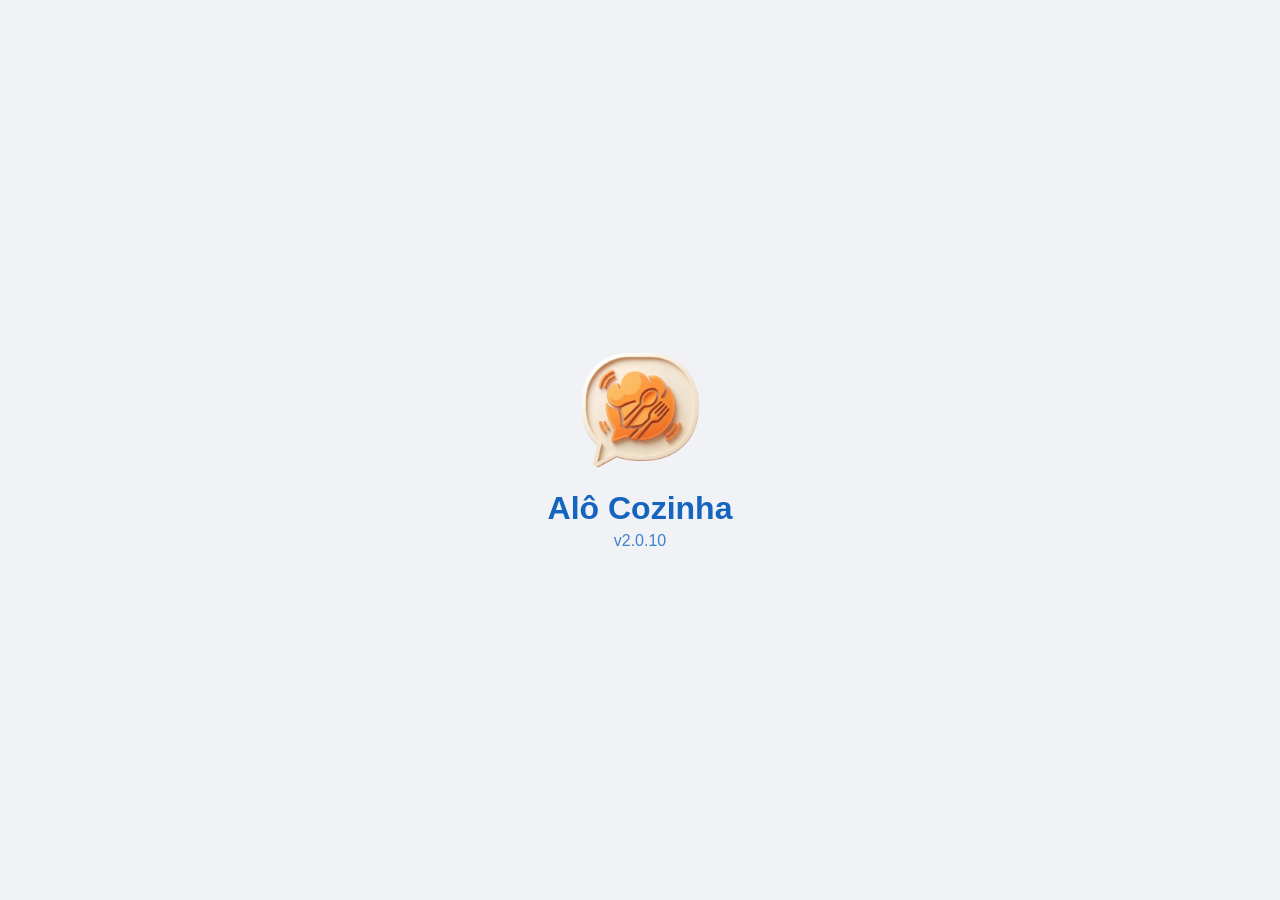
==== commit 61ffa59d: "refactor: refina checklist e horarios v2.0.10" ====
--- a/index.html
+++ b/index.html
@@ -2,30 +2,30 @@
 <html lang="pt-BR">
 <head>
     <meta charset="UTF-8">
-    <link rel="icon" href="icon.png?v=2.0.9">
-    <link rel="apple-touch-icon" href="icon.png?v=2.0.9">
+    <link rel="icon" href="icon.png?v=2.0.10">
+    <link rel="apple-touch-icon" href="icon.png?v=2.0.10">
     <link rel="manifest" href="manifest.json">
     <meta name="viewport" content="width=device-width, initial-scale=1.0, maximum-scale=1.0, user-scalable=no">
     <meta name="mobile-web-app-capable" content="yes">
     <meta name="theme-color" content="#1565C0" id="metaThemeColor">
-    <title>Alô Cozinha v2.0.9</title>
-
-    <link rel="stylesheet" href="styles.css?v=2.0.9">
-    <link rel="stylesheet" href="tasks.css?v=2.0.9">
+    <title>Alô Cozinha v2.0.10</title>
+
+    <link rel="stylesheet" href="styles.css?v=2.0.10">
+    <link rel="stylesheet" href="tasks.css?v=2.0.10">
 </head>
 <body class="theme-panelas" oncontextmenu="return false;">
 
 <div id="overlayInatividade"></div>
 
 <div id="splashScreen">
-    <img src="icon.png?v=2.0.9" alt="Logo" class="splash-icone" onerror="this.src='data:image/svg+xml;utf8,<svg xmlns=\'http://www.w3.org/2000/svg\' viewBox=\'0 0 100 100\'><text y=\'50\' font-size=\'40\'>🍲</text></svg>'">
+    <img src="icon.png?v=2.0.10" alt="Logo" class="splash-icone" onerror="this.src='data:image/svg+xml;utf8,<svg xmlns=\'http://www.w3.org/2000/svg\' viewBox=\'0 0 100 100\'><text y=\'50\' font-size=\'40\'>🍲</text></svg>'">
     <div class="splash-titulo">Alô Cozinha</div>
-    <div class="splash-versao">v2.0.9</div>
+    <div class="splash-versao">v2.0.10</div>
 </div>
 
 <main id="moduleHome" class="module-home" aria-label="Escolher módulo">
     <div class="module-home-inner">
-        <img src="icon.png?v=2.0.9" alt="Alô Cozinha" class="module-home-logo">
+        <img src="icon.png?v=2.0.10" alt="Alô Cozinha" class="module-home-logo">
         <h1>Alô Cozinha</h1>
         <div class="module-choice-grid">
             <button class="module-choice module-choice-kds" onclick="AloTasks.openModule('kds')">
@@ -34,7 +34,7 @@
             </button>
             <button class="module-choice module-choice-tasks" onclick="AloTasks.openModule('tasks')">
                 <span class="module-choice-icon">📋</span>
-                <strong>Lista de Atividades</strong>
+                <strong>Checklist</strong>
             </button>
             <button class="module-choice module-choice-settings" onclick="abrirLoginAdmin('painel')">
                 <span class="module-choice-icon">⚙️</span>
@@ -45,14 +45,14 @@
 </main>
 
 <section id="publicTaskView" class="public-task-view" style="display:none" aria-label="Consulta da atividade">
-    <header><img src="icon.png?v=2.0.9" alt=""><span><strong>Alô Cozinha</strong><small>Registro de higienização</small></span></header>
+    <header><img src="icon.png?v=2.0.10" alt=""><span><strong>Alô Cozinha</strong><small>Registro de higienização</small></span></header>
     <main id="publicTaskContent"><div class="tasks-empty">Carregando atividade...</div></main>
 </section>
 
 <aside id="globalTaskAlarm" class="task-alarm-banner" aria-live="assertive" style="display:none;">
     <button class="task-alarm-main" onclick="AloTasks.openAlarmTask()">
         <span class="task-alarm-icon">⏰</span>
-        <span class="task-alarm-copy"><em>Atividade no horário</em><strong id="globalTaskAlarmName">Atividade pendente</strong><small id="globalTaskAlarmMeta"></small></span>
+        <span class="task-alarm-copy"><strong id="globalTaskAlarmName">Atividade pendente</strong><small id="globalTaskAlarmMeta"></small></span>
     </button>
     <div class="task-alarm-actions">
         <button class="task-alarm-start" onclick="AloTasks.startAlarmTask()"><span>▶</span> Iniciar</button>
@@ -64,22 +64,24 @@
 <div class="app-container" id="kdsModule" style="display:none;">
     <div class="header" id="mainHeader">
         <button class="module-wordmark-button" onclick="AloTasks.showHome()" aria-label="Alô Cozinha, voltar aos módulos" title="Voltar aos módulos">
-            <img src="icon.png?v=2.0.9" class="module-wordmark-icon" alt="">
+            <img src="icon.png?v=2.0.10" class="module-wordmark-icon" alt="">
             <span class="module-wordmark-copy"><strong>Alô</strong><small>COZINHA</small></span>
             <span class="module-home-return" aria-hidden="true">↩</span>
         </button>
-        <span class="module-context-icon" aria-hidden="true">📱</span>
-        <div class="header-area-picker">
-            <button type="button" id="areaPickerButton" class="header-area-button" onclick="toggleSeletorAreas()" aria-haspopup="listbox" aria-expanded="false" aria-label="Escolher área atual">
-                <span id="emojiAreaAtual" class="header-area-emoji" aria-hidden="true">🥘</span>
-                <strong id="nomeAreaAtual">Panelas</strong>
-                <span class="header-area-chevron" aria-hidden="true">⌄</span>
-            </button>
-            <div id="areaPickerOptions" class="header-area-options" role="listbox" aria-label="Áreas do KDS"></div>
-            <select class="header-select-native" id="seletorModo" aria-hidden="true" tabindex="-1">
-                <option value="panelas">Panelas</option>
-                <option value="cozinha">Cozinha</option>
-            </select>
+        <div class="module-header-center">
+            <span class="module-context-name"><span aria-hidden="true">📱</span><strong>KDS</strong></span>
+            <div class="header-area-picker">
+                <button type="button" id="areaPickerButton" class="header-area-button" onclick="toggleSeletorAreas()" aria-haspopup="listbox" aria-expanded="false" aria-label="Escolher área atual">
+                    <span id="emojiAreaAtual" class="header-area-emoji" aria-hidden="true">🥘</span>
+                    <strong id="nomeAreaAtual">Panelas</strong>
+                    <span class="header-area-chevron" aria-hidden="true">⌄</span>
+                </button>
+                <div id="areaPickerOptions" class="header-area-options" role="listbox" aria-label="Áreas do KDS"></div>
+                <select class="header-select-native" id="seletorModo" aria-hidden="true" tabindex="-1">
+                    <option value="panelas">Panelas</option>
+                    <option value="cozinha">Cozinha</option>
+                </select>
+            </div>
         </div>
 
         <div style="display: flex; align-items: center;">
@@ -230,7 +232,7 @@
 
 <div class="modal-overlay" id="modalPainelUnificado">
     <div class="modal">
-        <div style="text-align: center; color: #666; font-size: 13px; font-weight: bold; margin-bottom: 20px;">Alô Cozinha - v2.0.9</div>
+        <div style="text-align: center; color: #666; font-size: 13px; font-weight: bold; margin-bottom: 20px;">Alô Cozinha - v2.0.10</div>
 
         <button class="btn-outline" onclick="abrirConfiguracoesKds()">🍽️ Configurações KDS</button>
         <button class="btn-outline" onclick="AloTasks.openSettingsMenu()" style="border-color:#00695c; color:#00695c;">📋 Configurações Tarefas</button>
@@ -258,7 +260,6 @@
         <div class="modal-title">Configurações Tarefas</div>
         <button class="btn-outline" onclick="AloTasks.manageTaskAreas()">🗺️ Setores das Tarefas</button>
         <button class="btn-outline" onclick="AloTasks.manageEmployees()">👤 Funcionários</button>
-        <button class="btn-outline task-hygiene-library-button" onclick="AloTasks.openHygieneLibrary()">🧼 Modelos de Higienização</button>
         <button class="btn-outline" onclick="AloTasks.manageTemplates()">📋 Gerenciar Tarefas</button>
         <button class="btn-outline" onclick="AloTasks.openReports()" style="border-color:#00695c; color:#00695c;">📊 Relatórios por Tarefas</button>
         <button class="btn-outline" onclick="AloTasks.openBasicSettings()">⚙️ Configurações Básicas</button>
@@ -289,6 +290,7 @@
 <div class="modal-overlay" id="modalTasksManager">
     <div class="modal task-manager-modal">
         <div class="modal-title" id="tasksManagerTitle">Gerenciar</div>
+        <button id="tasksManagerHygiene" class="btn-outline task-hygiene-library-button" onclick="AloTasks.openHygieneLibrary()" style="display:none">🧼 Modelos de Higienização</button>
         <button id="tasksManagerNew" class="btn-action" style="width:100%; margin-bottom:12px;">+ Novo</button>
         <div id="tasksManagerList" class="task-manager-list"></div>
         <div class="modal-actions"><button class="btn-cancel" onclick="AloTasks.backToSettingsMenu()">Voltar</button></div>
@@ -405,26 +407,28 @@
     </div>
 </div>
 
-<section id="tasksModule" class="tasks-module" style="display:none;" aria-label="Lista de atividades">
+<section id="tasksModule" class="tasks-module" style="display:none;" aria-label="Checklist">
     <header class="tasks-header">
         <button class="module-wordmark-button" onclick="AloTasks.showHome()" aria-label="Alô Cozinha, voltar aos módulos" title="Voltar aos módulos">
-            <img src="icon.png?v=2.0.9" class="module-wordmark-icon" alt="">
+            <img src="icon.png?v=2.0.10" class="module-wordmark-icon" alt="">
             <span class="module-wordmark-copy"><strong>Alô</strong><small>COZINHA</small></span>
             <span class="module-home-return" aria-hidden="true">↩</span>
         </button>
-        <span class="module-context-icon" aria-hidden="true">📋</span>
-        <div class="header-area-picker tasks-area-picker">
-            <button type="button" id="tasksAreaPickerButton" class="header-area-button" onclick="AloTasks.toggleAreaPicker()" aria-haspopup="listbox" aria-expanded="false" aria-label="Escolher setor das atividades">
-                <span id="tasksAreaEmoji" class="header-area-emoji" aria-hidden="true">📍</span>
-                <strong id="tasksAreaName">Todos os setores</strong>
-                <span class="header-area-chevron" aria-hidden="true">⌄</span>
-            </button>
-            <div id="tasksAreaPickerOptions" class="header-area-options" role="listbox" aria-label="Setores das atividades"></div>
-            <select id="tasksAreaFilter" class="header-select-native" aria-hidden="true" tabindex="-1"></select>
+        <div class="module-header-center">
+            <span class="module-context-name"><span aria-hidden="true">📋</span><strong>Checklist</strong></span>
+            <div class="header-area-picker tasks-area-picker">
+                <button type="button" id="tasksAreaPickerButton" class="header-area-button" onclick="AloTasks.toggleAreaPicker()" aria-haspopup="listbox" aria-expanded="false" aria-label="Escolher setor do checklist">
+                    <span id="tasksAreaEmoji" class="header-area-emoji" aria-hidden="true">📍</span>
+                    <strong id="tasksAreaName">Todos os setores</strong>
+                    <span class="header-area-chevron" aria-hidden="true">⌄</span>
+                </button>
+                <div id="tasksAreaPickerOptions" class="header-area-options" role="listbox" aria-label="Setores do checklist"></div>
+                <select id="tasksAreaFilter" class="header-select-native" aria-hidden="true" tabindex="-1"></select>
+            </div>
         </div>
         <div class="tasks-header-actions">
             <button id="tasksSyncIndicator" class="tasks-sync-indicator" onclick="AloTasks.syncNow()" aria-label="Sincronizar tarefas" title="Sincronizar">↻</button>
-            <button class="tasks-settings-button" onclick="abrirLoginAdmin('tasks')" aria-label="Configurações das atividades" title="Configurações das atividades">⚙️</button>
+            <button class="tasks-settings-button" onclick="abrirLoginAdmin('tasks')" aria-label="Configurações do Checklist" title="Configurações do Checklist">⚙️</button>
         </div>
     </header>
     <div class="tasks-toolbar">
@@ -642,16 +646,16 @@
     </div>
 </div>
 
-<script defer src="logic.js?v=2.0.9"></script>
-<script defer src="storage.js?v=2.0.9"></script>
-<script defer src="api.js?v=2.0.9"></script>
-<script defer src="audio.js?v=2.0.9"></script>
-<script defer src="sync.js?v=2.0.9"></script>
-<script defer src="catalog-sync.js?v=2.0.9"></script>
-<script defer src="ui.js?v=2.0.9"></script>
-<script defer src="task-templates.js?v=2.0.9"></script>
-<script defer src="vendor/qrcode.js?v=2.0.9"></script>
-<script defer src="tasks.js?v=2.0.9"></script>
-<script defer src="app.js?v=2.0.9"></script>
+<script defer src="logic.js?v=2.0.10"></script>
+<script defer src="storage.js?v=2.0.10"></script>
+<script defer src="api.js?v=2.0.10"></script>
+<script defer src="audio.js?v=2.0.10"></script>
+<script defer src="sync.js?v=2.0.10"></script>
+<script defer src="catalog-sync.js?v=2.0.10"></script>
+<script defer src="ui.js?v=2.0.10"></script>
+<script defer src="task-templates.js?v=2.0.10"></script>
+<script defer src="vendor/qrcode.js?v=2.0.10"></script>
+<script defer src="tasks.js?v=2.0.10"></script>
+<script defer src="app.js?v=2.0.10"></script>
 </body>
 </html>
--- a/tasks.css
+++ b/tasks.css
@@ -99,12 +99,24 @@
 }
 .module-wordmark-button:active { opacity: .72; }
 
-.module-context-icon {
+.module-header-center {
+    min-width: 0;
+    display: flex;
+    align-items: center;
+    justify-content: center;
+    gap: 8px;
+}
+.module-context-name {
+    min-width: 0;
+    display: inline-flex;
     flex: 0 0 auto;
-    margin: 0 2px 0 7px;
-    font-size: 27px;
-    line-height: 1;
-}
+    align-items: center;
+    gap: 5px;
+    color: #fff;
+    white-space: nowrap;
+}
+.module-context-name > span { font-size: 25px; line-height: 1; }
+.module-context-name > strong { font-size: 18px; font-weight: 900; }
 
 .tasks-module {
     position: fixed;
@@ -120,7 +132,7 @@
 .tasks-header {
     min-height: 58px;
     display: grid;
-    grid-template-columns: auto auto minmax(0, 1fr) auto;
+    grid-template-columns: auto minmax(0, 1fr) auto;
     align-items: center;
     gap: 5px;
     padding: 7px 12px;
@@ -128,8 +140,8 @@
     color: #fff;
 }
 
-.tasks-area-picker { width: 100%; min-width: 0; justify-content: flex-start; }
-.tasks-area-picker .header-area-button { width: min(310px, 100%); max-width: 310px; }
+.tasks-area-picker { width: min(230px, 100%); min-width: 0; justify-content: center; }
+.tasks-area-picker .header-area-button { width: 100%; max-width: 230px; }
 
 .tasks-header-title {
     min-width: 0;
@@ -155,7 +167,8 @@
     white-space: nowrap;
 }
 .kds-header-title > span { font-size: 28px; line-height: 1; }
-#mainHeader .header-area-picker { flex: 1 1 auto; max-width: none; justify-content: center; }
+#mainHeader { display: grid; grid-template-columns: auto minmax(0, 1fr) auto; gap: 8px; }
+#mainHeader .header-area-picker { width: min(230px, 100%); max-width: 230px; justify-content: center; }
 
 .tasks-header-actions { display: flex; align-items: center; gap: 8px; }
 .tasks-sync-indicator,
@@ -352,11 +365,10 @@
 }
 .task-alarm-icon { width: 42px; height: 42px; display: grid; flex: 0 0 42px; place-items: center; border-radius: 50%; background: rgba(126, 78, 166, .13); font-size: 24px; }
 .task-alarm-copy { min-width: 0; }
-.task-alarm-copy em { display: block; margin-bottom: 2px; color: #7845a1; font-size: 10px; font-style: normal; font-weight: 900; text-transform: uppercase; }
 .task-alarm-main strong,
 .task-alarm-main small { display: block; overflow-wrap: anywhere; }
-.task-alarm-main strong { font-size: 17px; }
-.task-alarm-main small { margin-top: 3px; color: var(--tasks-muted); }
+.task-alarm-main strong { font-size: 21px; line-height: 1.1; }
+.task-alarm-main small { margin-top: 5px; color: #4f656a; font-size: 15px; font-weight: 800; }
 .task-alarm-actions { display: flex; align-items: center; gap: 6px; padding: 9px; }
 .task-alarm-actions button { min-width: 44px; min-height: 42px; padding: 7px 10px; border: 0; border-radius: 6px; font-weight: 900; }
 .task-alarm-actions button span { font-size: 13px; }
@@ -509,9 +521,14 @@
 .task-schedule-editor-head button { width: 34px; height: 34px; border: 0; border-radius: 50%; background: #edf3f3; color: #37474f; font-size: 24px; }
 .task-schedule-editor-actions { display: flex; justify-content: flex-end; gap: 7px; margin-top: 10px; }
 .task-schedule-editor-actions button { min-height: 42px; margin: 0; }
-.task-option-grid { display: grid; grid-template-columns: repeat(3, minmax(0, 1fr)); gap: 7px; margin-bottom: 10px; }
-.task-compact-switch { min-height: 44px; display: flex; align-items: center; gap: 7px; padding: 6px 8px; border: 1px solid #d2dcde; border-radius: 6px; background: #f7f9f9; font-size: 12px; font-weight: 800; }
-.task-compact-switch input { width: 20px; height: 20px; flex: 0 0 20px; margin: 0; accent-color: var(--tasks-green); }
+.task-option-grid { display: grid; grid-template-columns: 1fr; gap: 7px; margin-bottom: 10px; }
+.task-toggle-row { min-height: 50px; display: flex; align-items: center; justify-content: space-between; gap: 12px; padding: 7px 10px 7px 12px; border: 1px solid #d2dcde; border-radius: 7px; background: #f7f9f9; cursor: pointer; }
+.task-toggle-copy { min-width: 0; display: inline-flex; align-items: center; gap: 9px; }
+.task-toggle-copy b { width: 26px; flex: 0 0 26px; color: var(--tasks-green-dark); font-size: 22px; line-height: 1; text-align: center; }
+.task-toggle-copy strong { font-size: 14px; font-weight: 900; }
+.task-alarm-toggle { margin-bottom: 2px; background: #f3f0f8; border-color: rgba(120, 69, 161, .28); }
+.task-alarm-toggle .task-toggle-copy b { font-size: 27px; }
+.task-toggle-row .switch-moderno input:checked + .switch-trilho { border-color: #6f3f97; background: #7b49a5; }
 .task-photo-field { margin: 0 0 12px; padding: 10px; border: 1px solid #d1dcde; border-radius: 7px; background: #f7f9f9; }
 .task-photo-field .task-form-section-title { margin-bottom: 8px; }
 .task-photo-pick { min-height: 40px; flex: 0 0 auto; padding: 7px 10px; border: 1px solid #88aaa3; border-radius: 6px; background: #fff; color: #075e54; font-weight: 900; }
@@ -697,7 +714,14 @@
     .module-wordmark-icon { width: 38px; height: 38px; flex-basis: 38px; }
     .module-wordmark-copy strong { font-size: 18px; }
     .module-home-return { width: 20px; height: 20px; flex-basis: 20px; margin-left: 3px; font-size: 13px; }
-    .module-context-icon { margin-right: 0; font-size: 25px; }
+    .module-header-center { flex-direction: column; gap: 1px; }
+    .module-context-name { gap: 4px; }
+    .module-context-name > span { font-size: 22px; }
+    .module-context-name > strong { font-size: 16px; }
+    .module-header-center .header-area-picker { width: min(132px, 100%); }
+    .module-header-center .header-area-button { min-height: 28px; padding-block: 2px; }
+    .module-header-center .header-area-button strong { font-size: 14px; text-align: center; }
+    .module-header-center .header-area-chevron { font-size: 13px; }
     .tasks-header-title,
     .kds-header-title { font-size: 22px; }
     .tasks-header-title > span,
@@ -718,7 +742,6 @@
     .task-form-grid { grid-template-columns: 1fr; gap: 0; }
     .task-form-section-title { align-items: stretch; flex-direction: column; }
     .task-add-schedule { width: 100%; }
-    .task-option-grid { grid-template-columns: 1fr; }
     .task-hygiene-library-list { grid-template-columns: 1fr; }
     .task-weekdays { grid-template-columns: repeat(4, minmax(0, 1fr)); }
     .task-report-summary { grid-template-columns: repeat(2, minmax(0, 1fr)); }
@@ -730,8 +753,11 @@
     .tasks-header-title strong,
     .kds-header-title strong { display: none; }
     .tasks-header { gap: 2px; padding-inline: 6px; }
-    .tasks-area-picker .header-area-button { min-width: 88px; padding-inline: 6px; }
-    .module-context-icon { margin-left: 2px; font-size: 23px; }
+    #mainHeader { gap: 2px; padding-inline: 6px; }
+    .tasks-area-picker .header-area-button,
+    #mainHeader .header-area-button { min-width: 82px; padding-inline: 6px; }
+    .module-context-name > span { font-size: 20px; }
+    .module-context-name > strong { font-size: 14px; }
 }
 
 @media (min-width: 641px) and (orientation: portrait) {
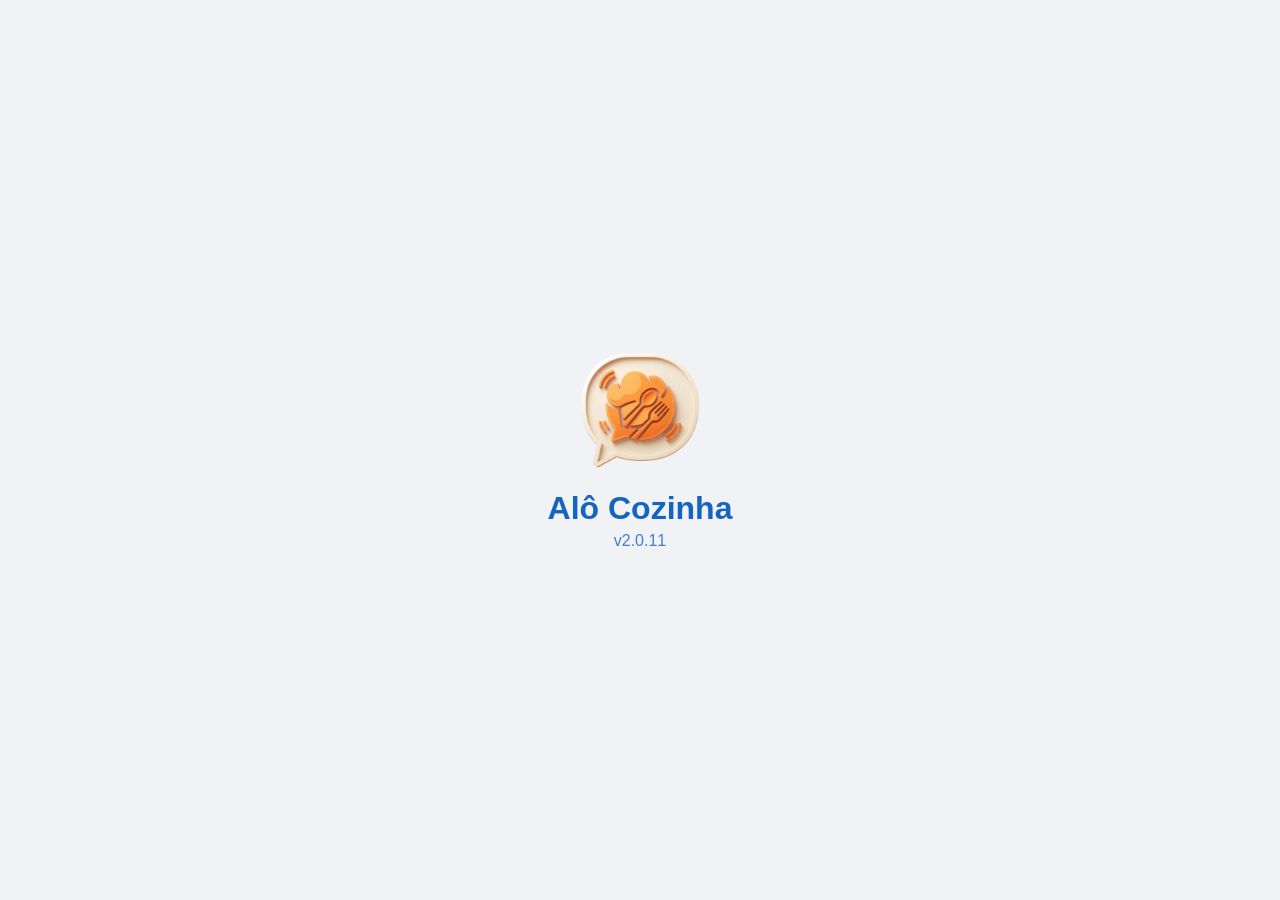
==== commit fb8422b1: "feat: amplia controles sanitarios v2.0.11" ====
--- a/index.html
+++ b/index.html
@@ -2,30 +2,30 @@
 <html lang="pt-BR">
 <head>
     <meta charset="UTF-8">
-    <link rel="icon" href="icon.png?v=2.0.10">
-    <link rel="apple-touch-icon" href="icon.png?v=2.0.10">
+    <link rel="icon" href="icon.png?v=2.0.11">
+    <link rel="apple-touch-icon" href="icon.png?v=2.0.11">
     <link rel="manifest" href="manifest.json">
     <meta name="viewport" content="width=device-width, initial-scale=1.0, maximum-scale=1.0, user-scalable=no">
     <meta name="mobile-web-app-capable" content="yes">
     <meta name="theme-color" content="#1565C0" id="metaThemeColor">
-    <title>Alô Cozinha v2.0.10</title>
-
-    <link rel="stylesheet" href="styles.css?v=2.0.10">
-    <link rel="stylesheet" href="tasks.css?v=2.0.10">
+    <title>Alô Cozinha v2.0.11</title>
+
+    <link rel="stylesheet" href="styles.css?v=2.0.11">
+    <link rel="stylesheet" href="tasks.css?v=2.0.11">
 </head>
 <body class="theme-panelas" oncontextmenu="return false;">
 
 <div id="overlayInatividade"></div>
 
 <div id="splashScreen">
-    <img src="icon.png?v=2.0.10" alt="Logo" class="splash-icone" onerror="this.src='data:image/svg+xml;utf8,<svg xmlns=\'http://www.w3.org/2000/svg\' viewBox=\'0 0 100 100\'><text y=\'50\' font-size=\'40\'>🍲</text></svg>'">
+    <img src="icon.png?v=2.0.11" alt="Logo" class="splash-icone" onerror="this.src='data:image/svg+xml;utf8,<svg xmlns=\'http://www.w3.org/2000/svg\' viewBox=\'0 0 100 100\'><text y=\'50\' font-size=\'40\'>🍲</text></svg>'">
     <div class="splash-titulo">Alô Cozinha</div>
-    <div class="splash-versao">v2.0.10</div>
+    <div class="splash-versao">v2.0.11</div>
 </div>
 
 <main id="moduleHome" class="module-home" aria-label="Escolher módulo">
     <div class="module-home-inner">
-        <img src="icon.png?v=2.0.10" alt="Alô Cozinha" class="module-home-logo">
+        <img src="icon.png?v=2.0.11" alt="Alô Cozinha" class="module-home-logo">
         <h1>Alô Cozinha</h1>
         <div class="module-choice-grid">
             <button class="module-choice module-choice-kds" onclick="AloTasks.openModule('kds')">
@@ -45,7 +45,7 @@
 </main>
 
 <section id="publicTaskView" class="public-task-view" style="display:none" aria-label="Consulta da atividade">
-    <header><img src="icon.png?v=2.0.10" alt=""><span><strong>Alô Cozinha</strong><small>Registro de higienização</small></span></header>
+    <header><img src="icon.png?v=2.0.11" alt=""><span><strong>Alô Cozinha</strong><small>Registro de higienização</small></span></header>
     <main id="publicTaskContent"><div class="tasks-empty">Carregando atividade...</div></main>
 </section>
 
@@ -64,7 +64,7 @@
 <div class="app-container" id="kdsModule" style="display:none;">
     <div class="header" id="mainHeader">
         <button class="module-wordmark-button" onclick="AloTasks.showHome()" aria-label="Alô Cozinha, voltar aos módulos" title="Voltar aos módulos">
-            <img src="icon.png?v=2.0.10" class="module-wordmark-icon" alt="">
+            <img src="icon.png?v=2.0.11" class="module-wordmark-icon" alt="">
             <span class="module-wordmark-copy"><strong>Alô</strong><small>COZINHA</small></span>
             <span class="module-home-return" aria-hidden="true">↩</span>
         </button>
@@ -232,7 +232,7 @@
 
 <div class="modal-overlay" id="modalPainelUnificado">
     <div class="modal">
-        <div style="text-align: center; color: #666; font-size: 13px; font-weight: bold; margin-bottom: 20px;">Alô Cozinha - v2.0.10</div>
+        <div style="text-align: center; color: #666; font-size: 13px; font-weight: bold; margin-bottom: 20px;">Alô Cozinha - v2.0.11</div>
 
         <button class="btn-outline" onclick="abrirConfiguracoesKds()">🍽️ Configurações KDS</button>
         <button class="btn-outline" onclick="AloTasks.openSettingsMenu()" style="border-color:#00695c; color:#00695c;">📋 Configurações Tarefas</button>
@@ -258,8 +258,7 @@
 <div class="modal-overlay" id="modalConfigTasksMenu">
     <div class="modal">
         <div class="modal-title">Configurações Tarefas</div>
-        <button class="btn-outline" onclick="AloTasks.manageTaskAreas()">🗺️ Setores das Tarefas</button>
-        <button class="btn-outline" onclick="AloTasks.manageEmployees()">👤 Funcionários</button>
+        <button class="btn-outline" onclick="AloTasks.manageTaskAreas()">🗺️ Setores do Estabelecimento</button>
         <button class="btn-outline" onclick="AloTasks.manageTemplates()">📋 Gerenciar Tarefas</button>
         <button class="btn-outline" onclick="AloTasks.openReports()" style="border-color:#00695c; color:#00695c;">📊 Relatórios por Tarefas</button>
         <button class="btn-outline" onclick="AloTasks.openBasicSettings()">⚙️ Configurações Básicas</button>
@@ -269,8 +268,8 @@
 
 <div class="modal-overlay" id="modalTaskHygieneLibrary">
     <div class="modal task-hygiene-library-modal">
-        <div class="modal-title">Modelos de Higienização</div>
-        <div class="task-hygiene-intro"><span>🛡️</span><p><strong>Procedimentos prontos para adaptar</strong><small>Revise produtos, responsáveis e horários antes de usar. Diluição e tempo de contato devem seguir o rótulo do saneante e a orientação da Vigilância local.</small></p></div>
+        <div class="modal-title">Modelos Sanitários - RDC 216</div>
+        <div id="taskHygieneFilters" class="task-hygiene-filters" role="toolbar" aria-label="Filtrar modelos sanitários"></div>
         <div id="taskHygieneLibraryList" class="task-hygiene-library-list"></div>
         <div class="task-hygiene-sources"><strong>Referências sanitárias</strong><a href="https://bvsms.saude.gov.br/bvs/saudelegis/anvisa/2004/res0216_15_09_2004.html" target="_blank" rel="noopener">RDC Anvisa 216/2004</a><a href="https://bvsms.saude.gov.br/bvs/saudelegis/gm/2021/prt0888_24_05_2021_rep.html" target="_blank" rel="noopener">Portaria GM/MS 888/2021</a></div>
         <div class="modal-actions"><button class="btn-cancel" onclick="AloTasks.closeHygieneLibrary()">Voltar</button></div>
@@ -290,10 +289,11 @@
 <div class="modal-overlay" id="modalTasksManager">
     <div class="modal task-manager-modal">
         <div class="modal-title" id="tasksManagerTitle">Gerenciar</div>
-        <button id="tasksManagerHygiene" class="btn-outline task-hygiene-library-button" onclick="AloTasks.openHygieneLibrary()" style="display:none">🧼 Modelos de Higienização</button>
+        <button id="tasksManagerEmployees" class="btn-outline task-employees-button" onclick="AloTasks.manageEmployees()" style="display:none">👤 Funcionários</button>
+        <button id="tasksManagerHygiene" class="btn-outline task-hygiene-library-button" onclick="AloTasks.openHygieneLibrary()" style="display:none">🛡️ Modelos Sanitários - RDC 216</button>
         <button id="tasksManagerNew" class="btn-action" style="width:100%; margin-bottom:12px;">+ Novo</button>
         <div id="tasksManagerList" class="task-manager-list"></div>
-        <div class="modal-actions"><button class="btn-cancel" onclick="AloTasks.backToSettingsMenu()">Voltar</button></div>
+        <div class="modal-actions"><button class="btn-cancel" onclick="AloTasks.backFromManager()">Voltar</button></div>
     </div>
 </div>
 
@@ -410,7 +410,7 @@
 <section id="tasksModule" class="tasks-module" style="display:none;" aria-label="Checklist">
     <header class="tasks-header">
         <button class="module-wordmark-button" onclick="AloTasks.showHome()" aria-label="Alô Cozinha, voltar aos módulos" title="Voltar aos módulos">
-            <img src="icon.png?v=2.0.10" class="module-wordmark-icon" alt="">
+            <img src="icon.png?v=2.0.11" class="module-wordmark-icon" alt="">
             <span class="module-wordmark-copy"><strong>Alô</strong><small>COZINHA</small></span>
             <span class="module-home-return" aria-hidden="true">↩</span>
         </button>
@@ -646,16 +646,16 @@
     </div>
 </div>
 
-<script defer src="logic.js?v=2.0.10"></script>
-<script defer src="storage.js?v=2.0.10"></script>
-<script defer src="api.js?v=2.0.10"></script>
-<script defer src="audio.js?v=2.0.10"></script>
-<script defer src="sync.js?v=2.0.10"></script>
-<script defer src="catalog-sync.js?v=2.0.10"></script>
-<script defer src="ui.js?v=2.0.10"></script>
-<script defer src="task-templates.js?v=2.0.10"></script>
-<script defer src="vendor/qrcode.js?v=2.0.10"></script>
-<script defer src="tasks.js?v=2.0.10"></script>
-<script defer src="app.js?v=2.0.10"></script>
+<script defer src="logic.js?v=2.0.11"></script>
+<script defer src="storage.js?v=2.0.11"></script>
+<script defer src="api.js?v=2.0.11"></script>
+<script defer src="audio.js?v=2.0.11"></script>
+<script defer src="sync.js?v=2.0.11"></script>
+<script defer src="catalog-sync.js?v=2.0.11"></script>
+<script defer src="ui.js?v=2.0.11"></script>
+<script defer src="task-templates.js?v=2.0.11"></script>
+<script defer src="vendor/qrcode.js?v=2.0.11"></script>
+<script defer src="tasks.js?v=2.0.11"></script>
+<script defer src="app.js?v=2.0.11"></script>
 </body>
 </html>
--- a/styles.css
+++ b/styles.css
@@ -13,7 +13,7 @@
         .header { min-height: 52px; padding: 6px 10px; display: flex; justify-content: space-between; align-items: center; color: white; background-color: #1565C0; flex-shrink: 0; z-index: 10; box-sizing: border-box; }
         .header-area-picker { position: relative; min-width: 0; max-width: calc(100% - 105px); display: flex; align-items: center; }
         .header-area-button { min-width: 112px; max-width: 260px; min-height: 42px; display: grid; grid-template-columns: 30px minmax(0, 1fr) 20px; align-items: center; gap: 6px; padding: 5px 8px; border: 1px solid rgba(255,255,255,.34); border-radius: 7px; background: rgba(0,0,0,.13); color: #fff; cursor: pointer; text-align: left; }
-        .header-area-button strong { min-width: 0; overflow: hidden; font-size: 18px; text-overflow: ellipsis; white-space: nowrap; }
+        .header-area-button strong { min-width: 0; overflow: hidden; font-size: var(--area-name-size, 18px); text-overflow: ellipsis; white-space: nowrap; }
         .header-area-button[aria-expanded="true"] { background: rgba(0,0,0,.24); box-shadow: 0 0 0 2px rgba(255,255,255,.18); }
         .header-area-emoji { width: 30px; display: inline-flex; align-items: center; justify-content: center; font-size: 23px; }
         .header-area-chevron { font-size: 18px; font-weight: 900; line-height: 1; text-align: center; transition: transform .16s ease; }
@@ -128,7 +128,15 @@
             .btn-pedido-acao { flex: 1; }
             .emoji-area-opcoes { grid-template-columns: repeat(4, 1fr); }
             .header-area-button { min-width: 104px; grid-template-columns: minmax(0, 1fr) 15px; gap: 3px; }
-            .header-area-button strong { font-size: 16px; }
+            .header-area-button strong {
+                display: -webkit-box;
+                overflow: hidden;
+                white-space: normal;
+                line-height: 1.05;
+                -webkit-box-orient: vertical;
+                -webkit-line-clamp: 2;
+                font-size: var(--area-name-size-mobile, 14px);
+            }
             .header-area-emoji { display: none; }
             .header-area-chevron { font-size: 14px; }
             .header-area-options { position: fixed; top: 62px; left: 10px; width: calc(100vw - 20px); transform: none; }
--- a/tasks.css
+++ b/tasks.css
@@ -140,7 +140,7 @@
     color: #fff;
 }
 
-.tasks-area-picker { width: min(230px, 100%); min-width: 0; justify-content: center; }
+.tasks-area-picker { width: min(230px, 100%); min-width: 0; max-width: 230px; justify-content: center; }
 .tasks-area-picker .header-area-button { width: 100%; max-width: 230px; }
 
 .tasks-header-title {
@@ -412,13 +412,12 @@
 .task-manager-actions button:first-child:not(:last-child) { background: #e5f2ef; color: #075e54; font-size: 21px; }
 
 .task-hygiene-library-button { border-color: #4d8d80 !important; background: #eef7f5 !important; color: #075e54 !important; }
+.task-employees-button { border-color: #597e9f !important; background: #f0f5f9 !important; color: #244d6e !important; }
 .task-hygiene-library-modal { max-width: 720px; max-height: 92vh; overflow-y: auto; }
-.task-hygiene-intro { display: grid; grid-template-columns: 42px minmax(0, 1fr); gap: 10px; margin-bottom: 12px; padding: 11px; border: 1px solid #b8d5cf; border-radius: 7px; background: #eef7f5; }
-.task-hygiene-intro > span { display: grid; place-items: center; font-size: 27px; }
-.task-hygiene-intro p { margin: 0; }
-.task-hygiene-intro strong,
-.task-hygiene-intro small { display: block; }
-.task-hygiene-intro small { margin-top: 4px; color: #536b70; line-height: 1.4; }
+.task-hygiene-filters { display: flex; gap: 6px; margin-bottom: 12px; overflow-x: auto; padding: 1px 1px 5px; scrollbar-width: none; }
+.task-hygiene-filters::-webkit-scrollbar { display: none; }
+.task-hygiene-filters button { min-height: 38px; flex: 0 0 auto; padding: 7px 10px; border: 1px solid #cbd7d9; border-radius: 6px; background: #f4f7f7; color: #42595e; font-size: 12px; font-weight: 900; }
+.task-hygiene-filters button.active { border-color: #14816d; background: #dcefe9; color: #075e54; box-shadow: inset 0 -3px 0 #14816d; }
 .task-hygiene-library-list { display: grid; grid-template-columns: repeat(2, minmax(0, 1fr)); gap: 8px; }
 .task-hygiene-template { min-width: 0; display: grid; grid-template-columns: 42px minmax(0, 1fr); gap: 8px; padding: 10px; border: 1px solid #d3dddf; border-radius: 7px; background: #fff; box-shadow: 0 2px 7px rgba(36, 66, 70, .06); }
 .task-hygiene-template-icon { width: 42px; height: 42px; display: grid; place-items: center; border-radius: 6px; background: #edf4f3; font-size: 24px; }
@@ -429,8 +428,7 @@
 .task-hygiene-template div > span { display: block; }
 .task-hygiene-template small { color: #708186; font-size: 10px; font-weight: 900; text-transform: uppercase; }
 .task-hygiene-template strong { margin-top: 2px; font-size: 15px; }
-.task-hygiene-template p { margin: 5px 0; color: #52666b; font-size: 12px; line-height: 1.35; }
-.task-hygiene-template div > span { color: #087f68; font-size: 10px; font-weight: 800; }
+.task-hygiene-template div > span { margin-top: 6px; color: #087f68; font-size: 10px; font-weight: 800; }
 .task-hygiene-template > button { grid-column: 1 / -1; min-height: 40px; border: 1px solid #83b6ac; border-radius: 6px; background: #e7f3f0; color: #075e54; font-weight: 900; }
 .task-hygiene-sources { display: flex; align-items: center; flex-wrap: wrap; gap: 6px 12px; margin-top: 12px; padding: 9px 10px; border-top: 1px solid #dce4e5; color: #5b7075; font-size: 11px; }
 .task-hygiene-sources a { color: #075e54; font-weight: 800; }
@@ -718,9 +716,9 @@
     .module-context-name { gap: 4px; }
     .module-context-name > span { font-size: 22px; }
     .module-context-name > strong { font-size: 16px; }
-    .module-header-center .header-area-picker { width: min(132px, 100%); }
+    .module-header-center .header-area-picker { width: min(132px, 100%); max-width: 132px; }
     .module-header-center .header-area-button { min-height: 28px; padding-block: 2px; }
-    .module-header-center .header-area-button strong { font-size: 14px; text-align: center; }
+    .module-header-center .header-area-button strong { font-size: var(--area-name-size-mobile, 14px); text-align: center; }
     .module-header-center .header-area-chevron { font-size: 13px; }
     .tasks-header-title,
     .kds-header-title { font-size: 22px; }
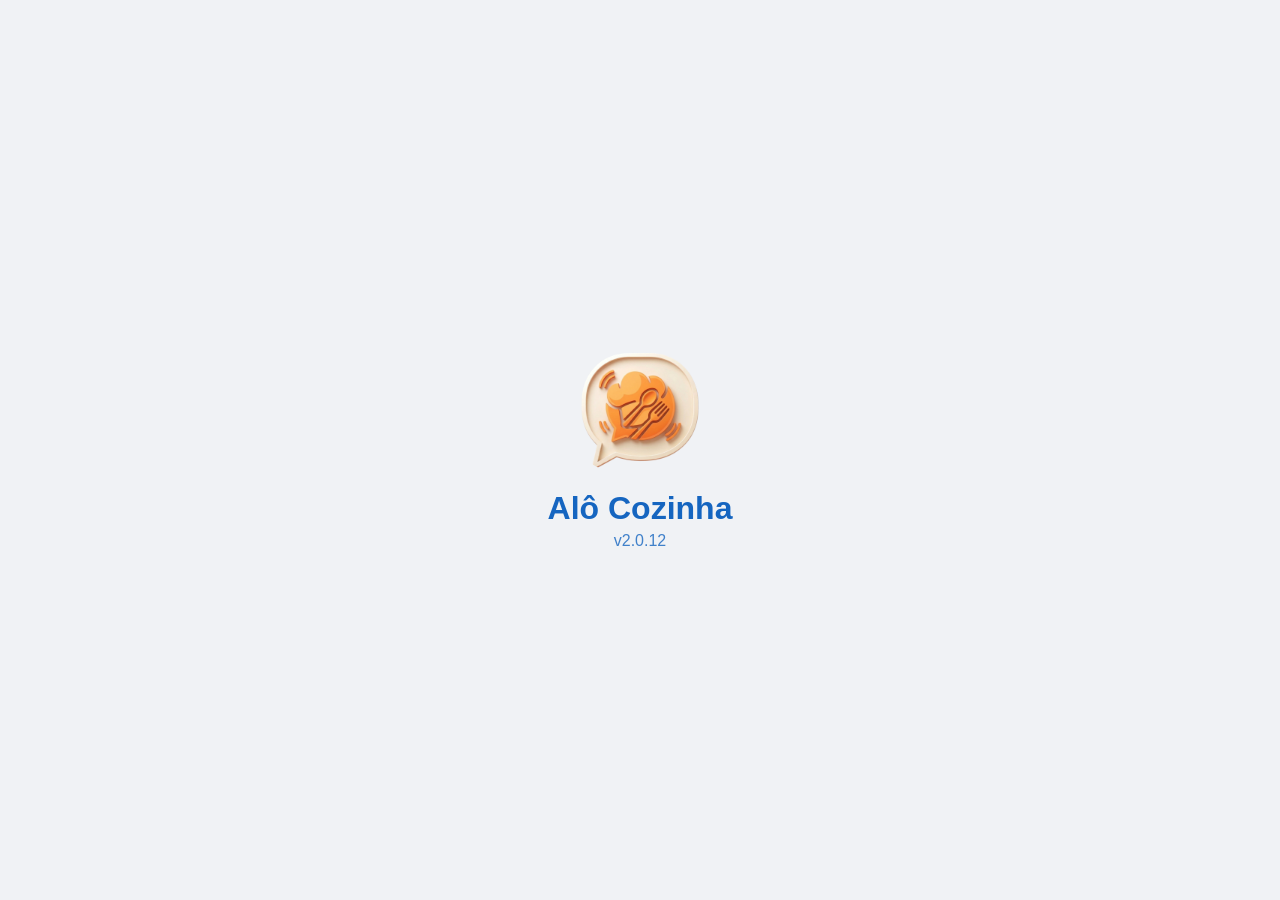
==== commit 7756c68d: "fix: estabiliza setores locais v2.0.12" ====
--- a/index.html
+++ b/index.html
@@ -2,30 +2,30 @@
 <html lang="pt-BR">
 <head>
     <meta charset="UTF-8">
-    <link rel="icon" href="icon.png?v=2.0.11">
-    <link rel="apple-touch-icon" href="icon.png?v=2.0.11">
+    <link rel="icon" href="icon.png?v=2.0.12">
+    <link rel="apple-touch-icon" href="icon.png?v=2.0.12">
     <link rel="manifest" href="manifest.json">
     <meta name="viewport" content="width=device-width, initial-scale=1.0, maximum-scale=1.0, user-scalable=no">
     <meta name="mobile-web-app-capable" content="yes">
     <meta name="theme-color" content="#1565C0" id="metaThemeColor">
-    <title>Alô Cozinha v2.0.11</title>
-
-    <link rel="stylesheet" href="styles.css?v=2.0.11">
-    <link rel="stylesheet" href="tasks.css?v=2.0.11">
+    <title>Alô Cozinha v2.0.12</title>
+
+    <link rel="stylesheet" href="styles.css?v=2.0.12">
+    <link rel="stylesheet" href="tasks.css?v=2.0.12">
 </head>
 <body class="theme-panelas" oncontextmenu="return false;">
 
 <div id="overlayInatividade"></div>
 
 <div id="splashScreen">
-    <img src="icon.png?v=2.0.11" alt="Logo" class="splash-icone" onerror="this.src='data:image/svg+xml;utf8,<svg xmlns=\'http://www.w3.org/2000/svg\' viewBox=\'0 0 100 100\'><text y=\'50\' font-size=\'40\'>🍲</text></svg>'">
+    <img src="icon.png?v=2.0.12" alt="Logo" class="splash-icone" onerror="this.src='data:image/svg+xml;utf8,<svg xmlns=\'http://www.w3.org/2000/svg\' viewBox=\'0 0 100 100\'><text y=\'50\' font-size=\'40\'>🍲</text></svg>'">
     <div class="splash-titulo">Alô Cozinha</div>
-    <div class="splash-versao">v2.0.11</div>
+    <div class="splash-versao">v2.0.12</div>
 </div>
 
 <main id="moduleHome" class="module-home" aria-label="Escolher módulo">
     <div class="module-home-inner">
-        <img src="icon.png?v=2.0.11" alt="Alô Cozinha" class="module-home-logo">
+        <img src="icon.png?v=2.0.12" alt="Alô Cozinha" class="module-home-logo">
         <h1>Alô Cozinha</h1>
         <div class="module-choice-grid">
             <button class="module-choice module-choice-kds" onclick="AloTasks.openModule('kds')">
@@ -45,7 +45,7 @@
 </main>
 
 <section id="publicTaskView" class="public-task-view" style="display:none" aria-label="Consulta da atividade">
-    <header><img src="icon.png?v=2.0.11" alt=""><span><strong>Alô Cozinha</strong><small>Registro de higienização</small></span></header>
+    <header><img src="icon.png?v=2.0.12" alt=""><span><strong>Alô Cozinha</strong><small>Registro de higienização</small></span></header>
     <main id="publicTaskContent"><div class="tasks-empty">Carregando atividade...</div></main>
 </section>
 
@@ -64,7 +64,7 @@
 <div class="app-container" id="kdsModule" style="display:none;">
     <div class="header" id="mainHeader">
         <button class="module-wordmark-button" onclick="AloTasks.showHome()" aria-label="Alô Cozinha, voltar aos módulos" title="Voltar aos módulos">
-            <img src="icon.png?v=2.0.11" class="module-wordmark-icon" alt="">
+            <img src="icon.png?v=2.0.12" class="module-wordmark-icon" alt="">
             <span class="module-wordmark-copy"><strong>Alô</strong><small>COZINHA</small></span>
             <span class="module-home-return" aria-hidden="true">↩</span>
         </button>
@@ -232,7 +232,7 @@
 
 <div class="modal-overlay" id="modalPainelUnificado">
     <div class="modal">
-        <div style="text-align: center; color: #666; font-size: 13px; font-weight: bold; margin-bottom: 20px;">Alô Cozinha - v2.0.11</div>
+        <div style="text-align: center; color: #666; font-size: 13px; font-weight: bold; margin-bottom: 20px;">Alô Cozinha - v2.0.12</div>
 
         <button class="btn-outline" onclick="abrirConfiguracoesKds()">🍽️ Configurações KDS</button>
         <button class="btn-outline" onclick="AloTasks.openSettingsMenu()" style="border-color:#00695c; color:#00695c;">📋 Configurações Tarefas</button>
@@ -410,7 +410,7 @@
 <section id="tasksModule" class="tasks-module" style="display:none;" aria-label="Checklist">
     <header class="tasks-header">
         <button class="module-wordmark-button" onclick="AloTasks.showHome()" aria-label="Alô Cozinha, voltar aos módulos" title="Voltar aos módulos">
-            <img src="icon.png?v=2.0.11" class="module-wordmark-icon" alt="">
+            <img src="icon.png?v=2.0.12" class="module-wordmark-icon" alt="">
             <span class="module-wordmark-copy"><strong>Alô</strong><small>COZINHA</small></span>
             <span class="module-home-return" aria-hidden="true">↩</span>
         </button>
@@ -646,16 +646,16 @@
     </div>
 </div>
 
-<script defer src="logic.js?v=2.0.11"></script>
-<script defer src="storage.js?v=2.0.11"></script>
-<script defer src="api.js?v=2.0.11"></script>
-<script defer src="audio.js?v=2.0.11"></script>
-<script defer src="sync.js?v=2.0.11"></script>
-<script defer src="catalog-sync.js?v=2.0.11"></script>
-<script defer src="ui.js?v=2.0.11"></script>
-<script defer src="task-templates.js?v=2.0.11"></script>
-<script defer src="vendor/qrcode.js?v=2.0.11"></script>
-<script defer src="tasks.js?v=2.0.11"></script>
-<script defer src="app.js?v=2.0.11"></script>
+<script defer src="logic.js?v=2.0.12"></script>
+<script defer src="storage.js?v=2.0.12"></script>
+<script defer src="api.js?v=2.0.12"></script>
+<script defer src="audio.js?v=2.0.12"></script>
+<script defer src="sync.js?v=2.0.12"></script>
+<script defer src="catalog-sync.js?v=2.0.12"></script>
+<script defer src="ui.js?v=2.0.12"></script>
+<script defer src="task-templates.js?v=2.0.12"></script>
+<script defer src="vendor/qrcode.js?v=2.0.12"></script>
+<script defer src="tasks.js?v=2.0.12"></script>
+<script defer src="app.js?v=2.0.12"></script>
 </body>
 </html>
--- a/tasks.css
+++ b/tasks.css
@@ -169,6 +169,7 @@
 .kds-header-title > span { font-size: 28px; line-height: 1; }
 #mainHeader { display: grid; grid-template-columns: auto minmax(0, 1fr) auto; gap: 8px; }
 #mainHeader .header-area-picker { width: min(230px, 100%); max-width: 230px; justify-content: center; }
+#mainHeader .header-area-button { width: 100%; max-width: 230px; }
 
 .tasks-header-actions { display: flex; align-items: center; gap: 8px; }
 .tasks-sync-indicator,
@@ -413,12 +414,12 @@
 
 .task-hygiene-library-button { border-color: #4d8d80 !important; background: #eef7f5 !important; color: #075e54 !important; }
 .task-employees-button { border-color: #597e9f !important; background: #f0f5f9 !important; color: #244d6e !important; }
-.task-hygiene-library-modal { max-width: 720px; max-height: 92vh; overflow-y: auto; }
+.task-hygiene-library-modal { height: min(760px, 92vh); max-width: 720px; max-height: 92vh; box-sizing: border-box; overflow: hidden; display: flex; flex-direction: column; }
 .task-hygiene-filters { display: flex; gap: 6px; margin-bottom: 12px; overflow-x: auto; padding: 1px 1px 5px; scrollbar-width: none; }
 .task-hygiene-filters::-webkit-scrollbar { display: none; }
 .task-hygiene-filters button { min-height: 38px; flex: 0 0 auto; padding: 7px 10px; border: 1px solid #cbd7d9; border-radius: 6px; background: #f4f7f7; color: #42595e; font-size: 12px; font-weight: 900; }
 .task-hygiene-filters button.active { border-color: #14816d; background: #dcefe9; color: #075e54; box-shadow: inset 0 -3px 0 #14816d; }
-.task-hygiene-library-list { display: grid; grid-template-columns: repeat(2, minmax(0, 1fr)); gap: 8px; }
+.task-hygiene-library-list { min-height: 0; flex: 1; display: grid; grid-template-columns: repeat(2, minmax(0, 1fr)); align-content: start; gap: 8px; overflow-y: auto; padding-right: 3px; }
 .task-hygiene-template { min-width: 0; display: grid; grid-template-columns: 42px minmax(0, 1fr); gap: 8px; padding: 10px; border: 1px solid #d3dddf; border-radius: 7px; background: #fff; box-shadow: 0 2px 7px rgba(36, 66, 70, .06); }
 .task-hygiene-template-icon { width: 42px; height: 42px; display: grid; place-items: center; border-radius: 6px; background: #edf4f3; font-size: 24px; }
 .task-hygiene-template > div { min-width: 0; }
@@ -716,7 +717,8 @@
     .module-context-name { gap: 4px; }
     .module-context-name > span { font-size: 22px; }
     .module-context-name > strong { font-size: 16px; }
-    .module-header-center .header-area-picker { width: min(132px, 100%); max-width: 132px; }
+    .module-header-center .header-area-picker,
+    #mainHeader .header-area-picker { width: min(132px, 100%); max-width: 132px; }
     .module-header-center .header-area-button { min-height: 28px; padding-block: 2px; }
     .module-header-center .header-area-button strong { font-size: var(--area-name-size-mobile, 14px); text-align: center; }
     .module-header-center .header-area-chevron { font-size: 13px; }
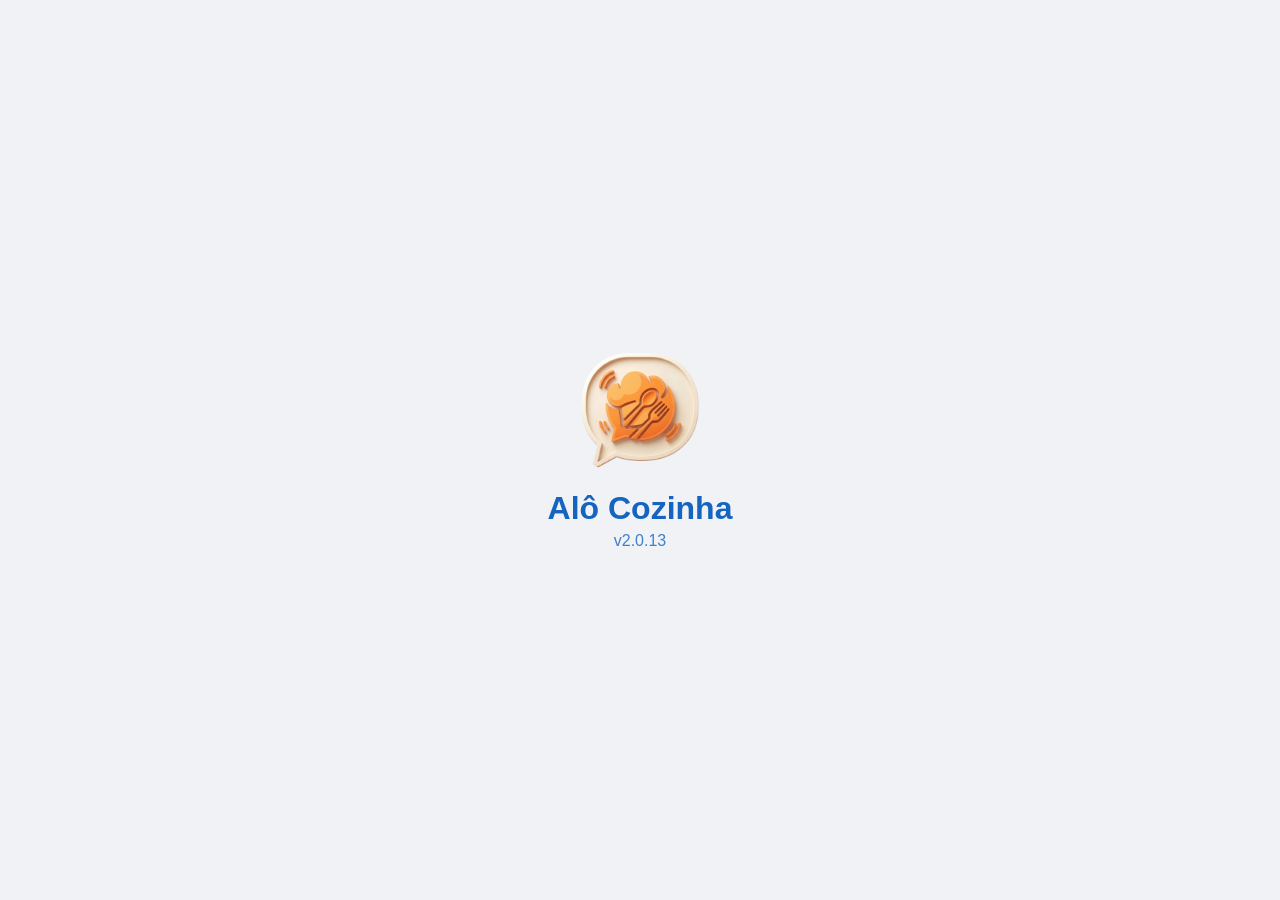
==== commit 601772f1: "fix: refina checklist v2.0.13" ====
--- a/index.html
+++ b/index.html
@@ -2,30 +2,30 @@
 <html lang="pt-BR">
 <head>
     <meta charset="UTF-8">
-    <link rel="icon" href="icon.png?v=2.0.12">
-    <link rel="apple-touch-icon" href="icon.png?v=2.0.12">
+    <link rel="icon" href="icon.png?v=2.0.13">
+    <link rel="apple-touch-icon" href="icon.png?v=2.0.13">
     <link rel="manifest" href="manifest.json">
     <meta name="viewport" content="width=device-width, initial-scale=1.0, maximum-scale=1.0, user-scalable=no">
     <meta name="mobile-web-app-capable" content="yes">
     <meta name="theme-color" content="#1565C0" id="metaThemeColor">
-    <title>Alô Cozinha v2.0.12</title>
-
-    <link rel="stylesheet" href="styles.css?v=2.0.12">
-    <link rel="stylesheet" href="tasks.css?v=2.0.12">
+    <title>Alô Cozinha v2.0.13</title>
+
+    <link rel="stylesheet" href="styles.css?v=2.0.13">
+    <link rel="stylesheet" href="tasks.css?v=2.0.13">
 </head>
 <body class="theme-panelas" oncontextmenu="return false;">
 
 <div id="overlayInatividade"></div>
 
 <div id="splashScreen">
-    <img src="icon.png?v=2.0.12" alt="Logo" class="splash-icone" onerror="this.src='data:image/svg+xml;utf8,<svg xmlns=\'http://www.w3.org/2000/svg\' viewBox=\'0 0 100 100\'><text y=\'50\' font-size=\'40\'>🍲</text></svg>'">
+    <img src="icon.png?v=2.0.13" alt="Logo" class="splash-icone" onerror="this.src='data:image/svg+xml;utf8,<svg xmlns=\'http://www.w3.org/2000/svg\' viewBox=\'0 0 100 100\'><text y=\'50\' font-size=\'40\'>🍲</text></svg>'">
     <div class="splash-titulo">Alô Cozinha</div>
-    <div class="splash-versao">v2.0.12</div>
+    <div class="splash-versao">v2.0.13</div>
 </div>
 
 <main id="moduleHome" class="module-home" aria-label="Escolher módulo">
     <div class="module-home-inner">
-        <img src="icon.png?v=2.0.12" alt="Alô Cozinha" class="module-home-logo">
+        <img src="icon.png?v=2.0.13" alt="Alô Cozinha" class="module-home-logo">
         <h1>Alô Cozinha</h1>
         <div class="module-choice-grid">
             <button class="module-choice module-choice-kds" onclick="AloTasks.openModule('kds')">
@@ -45,7 +45,7 @@
 </main>
 
 <section id="publicTaskView" class="public-task-view" style="display:none" aria-label="Consulta da atividade">
-    <header><img src="icon.png?v=2.0.12" alt=""><span><strong>Alô Cozinha</strong><small>Registro de higienização</small></span></header>
+    <header><img src="icon.png?v=2.0.13" alt=""><span><strong>Alô Cozinha</strong><small>Registro de higienização</small></span></header>
     <main id="publicTaskContent"><div class="tasks-empty">Carregando atividade...</div></main>
 </section>
 
@@ -56,7 +56,7 @@
     </button>
     <div class="task-alarm-actions">
         <button class="task-alarm-start" onclick="AloTasks.startAlarmTask()"><span>▶</span> Iniciar</button>
-        <button class="task-alarm-ok" onclick="AloTasks.completeAlarmTask()"><span>✓</span> OK</button>
+        <button class="task-alarm-ok" onclick="AloTasks.completeAlarmTask()"><span>✓</span> Concluído</button>
         <button class="task-alarm-dismiss" onclick="AloTasks.dismissAlarm()" aria-label="Dispensar lembrete" title="Dispensar lembrete">×</button>
     </div>
 </aside>
@@ -64,7 +64,7 @@
 <div class="app-container" id="kdsModule" style="display:none;">
     <div class="header" id="mainHeader">
         <button class="module-wordmark-button" onclick="AloTasks.showHome()" aria-label="Alô Cozinha, voltar aos módulos" title="Voltar aos módulos">
-            <img src="icon.png?v=2.0.12" class="module-wordmark-icon" alt="">
+            <img src="icon.png?v=2.0.13" class="module-wordmark-icon" alt="">
             <span class="module-wordmark-copy"><strong>Alô</strong><small>COZINHA</small></span>
             <span class="module-home-return" aria-hidden="true">↩</span>
         </button>
@@ -232,7 +232,7 @@
 
 <div class="modal-overlay" id="modalPainelUnificado">
     <div class="modal">
-        <div style="text-align: center; color: #666; font-size: 13px; font-weight: bold; margin-bottom: 20px;">Alô Cozinha - v2.0.12</div>
+        <div style="text-align: center; color: #666; font-size: 13px; font-weight: bold; margin-bottom: 20px;">Alô Cozinha - v2.0.13</div>
 
         <button class="btn-outline" onclick="abrirConfiguracoesKds()">🍽️ Configurações KDS</button>
         <button class="btn-outline" onclick="AloTasks.openSettingsMenu()" style="border-color:#00695c; color:#00695c;">📋 Configurações Tarefas</button>
@@ -341,7 +341,7 @@
         </div>
         <div class="modal-actions">
             <button class="btn-cancel" onclick="AloTasks.cancelPopCompletion()">Cancelar</button>
-            <button class="btn-action task-pop-confirm" onclick="AloTasks.confirmPopCompletion()">✓ Concluir e registrar</button>
+            <button class="btn-action task-pop-confirm" onclick="AloTasks.confirmPopCompletion()">✓ Concluído e registrar</button>
         </div>
     </div>
 </div>
@@ -352,7 +352,7 @@
         <div id="taskFinishedContent"></div>
         <div class="task-finished-choices" id="taskFinishedChoices" role="menu" aria-label="Alterar registro da atividade">
             <button id="taskResumeButton" class="btn-outline task-resume-button" onclick="AloTasks.undoFinishedTask('em_execucao')"><span class="task-edit-action-emoji">⏱️</span> Retomar execução</button>
-            <button id="taskPendingButton" class="btn-outline task-pending-button" onclick="AloTasks.returnTaskToPending()">🗑️ Excluir registro</button>
+            <button id="taskPendingButton" class="btn-outline task-pending-button" onclick="AloTasks.returnTaskToPending()">↩ Voltar para pendente</button>
         </div>
         <div class="task-detail-actions" id="taskDetailActions"></div>
         <div class="modal-actions"><button class="btn-cancel" onclick="AloTasks.closeFinishedTask()">Fechar</button></div>
@@ -410,7 +410,7 @@
 <section id="tasksModule" class="tasks-module" style="display:none;" aria-label="Checklist">
     <header class="tasks-header">
         <button class="module-wordmark-button" onclick="AloTasks.showHome()" aria-label="Alô Cozinha, voltar aos módulos" title="Voltar aos módulos">
-            <img src="icon.png?v=2.0.12" class="module-wordmark-icon" alt="">
+            <img src="icon.png?v=2.0.13" class="module-wordmark-icon" alt="">
             <span class="module-wordmark-copy"><strong>Alô</strong><small>COZINHA</small></span>
             <span class="module-home-return" aria-hidden="true">↩</span>
         </button>
@@ -646,16 +646,16 @@
     </div>
 </div>
 
-<script defer src="logic.js?v=2.0.12"></script>
-<script defer src="storage.js?v=2.0.12"></script>
-<script defer src="api.js?v=2.0.12"></script>
-<script defer src="audio.js?v=2.0.12"></script>
-<script defer src="sync.js?v=2.0.12"></script>
-<script defer src="catalog-sync.js?v=2.0.12"></script>
-<script defer src="ui.js?v=2.0.12"></script>
-<script defer src="task-templates.js?v=2.0.12"></script>
-<script defer src="vendor/qrcode.js?v=2.0.12"></script>
-<script defer src="tasks.js?v=2.0.12"></script>
-<script defer src="app.js?v=2.0.12"></script>
+<script defer src="logic.js?v=2.0.13"></script>
+<script defer src="storage.js?v=2.0.13"></script>
+<script defer src="api.js?v=2.0.13"></script>
+<script defer src="audio.js?v=2.0.13"></script>
+<script defer src="sync.js?v=2.0.13"></script>
+<script defer src="catalog-sync.js?v=2.0.13"></script>
+<script defer src="ui.js?v=2.0.13"></script>
+<script defer src="task-templates.js?v=2.0.13"></script>
+<script defer src="vendor/qrcode.js?v=2.0.13"></script>
+<script defer src="tasks.js?v=2.0.13"></script>
+<script defer src="app.js?v=2.0.13"></script>
 </body>
 </html>
--- a/tasks.css
+++ b/tasks.css
@@ -140,8 +140,8 @@
     color: #fff;
 }
 
-.tasks-area-picker { width: min(230px, 100%); min-width: 0; max-width: 230px; justify-content: center; }
-.tasks-area-picker .header-area-button { width: 100%; max-width: 230px; }
+.tasks-area-picker { width: fit-content; min-width: 0; max-width: min(260px, 100%); justify-content: center; }
+.tasks-area-picker .header-area-button { width: fit-content; max-width: 260px; }
 
 .tasks-header-title {
     min-width: 0;
@@ -168,8 +168,8 @@
 }
 .kds-header-title > span { font-size: 28px; line-height: 1; }
 #mainHeader { display: grid; grid-template-columns: auto minmax(0, 1fr) auto; gap: 8px; }
-#mainHeader .header-area-picker { width: min(230px, 100%); max-width: 230px; justify-content: center; }
-#mainHeader .header-area-button { width: 100%; max-width: 230px; }
+#mainHeader .header-area-picker { width: fit-content; max-width: min(260px, 100%); justify-content: center; }
+#mainHeader .header-area-button { width: fit-content; max-width: 260px; }
 
 .tasks-header-actions { display: flex; align-items: center; gap: 8px; }
 .tasks-sync-indicator,
@@ -718,7 +718,7 @@
     .module-context-name > span { font-size: 22px; }
     .module-context-name > strong { font-size: 16px; }
     .module-header-center .header-area-picker,
-    #mainHeader .header-area-picker { width: min(132px, 100%); max-width: 132px; }
+    #mainHeader .header-area-picker { width: fit-content; max-width: min(132px, 100%); }
     .module-header-center .header-area-button { min-height: 28px; padding-block: 2px; }
     .module-header-center .header-area-button strong { font-size: var(--area-name-size-mobile, 14px); text-align: center; }
     .module-header-center .header-area-chevron { font-size: 13px; }
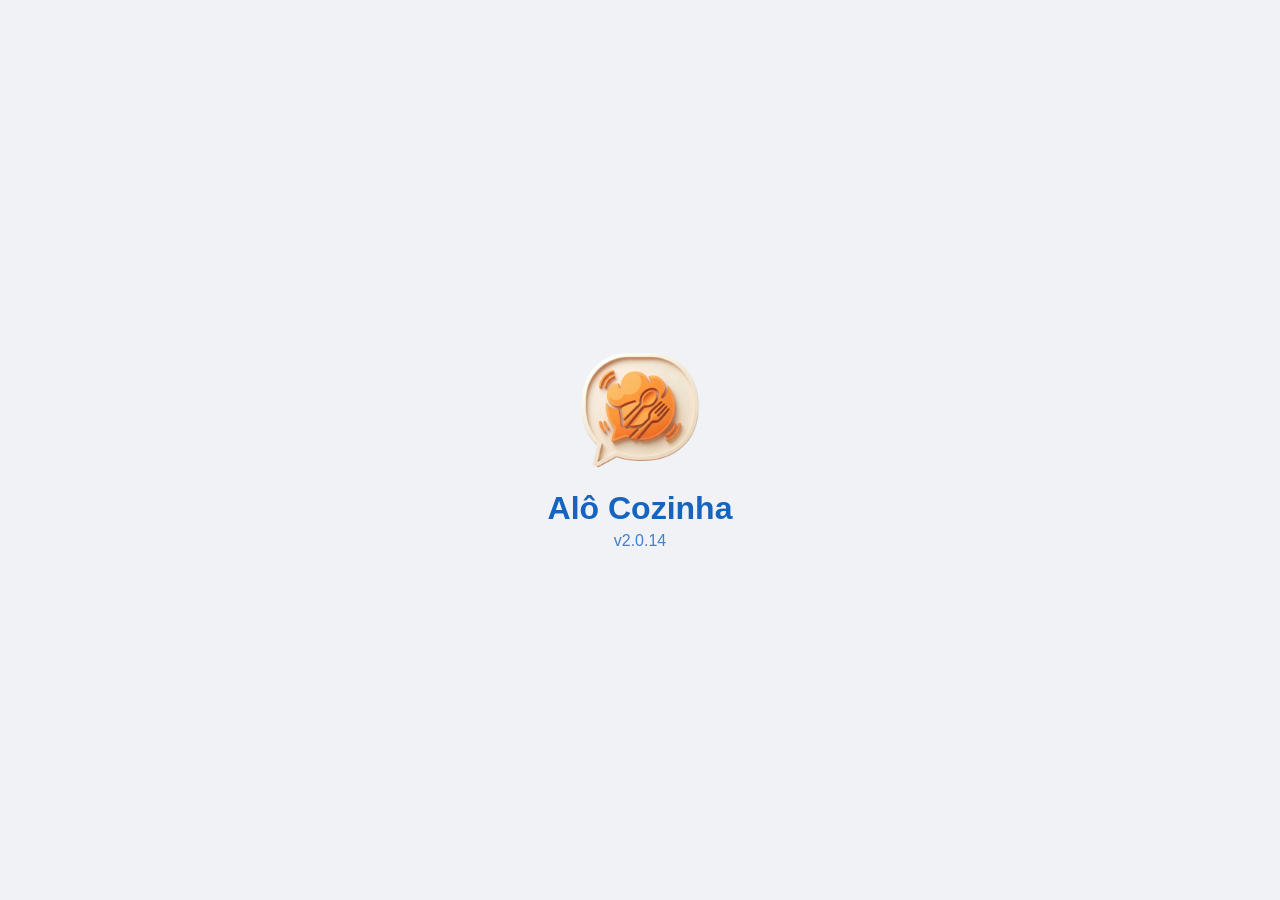
==== commit 88bc8dd1: "fix: refina controles do checklist v2.0.14" ====
--- a/index.html
+++ b/index.html
@@ -2,30 +2,30 @@
 <html lang="pt-BR">
 <head>
     <meta charset="UTF-8">
-    <link rel="icon" href="icon.png?v=2.0.13">
-    <link rel="apple-touch-icon" href="icon.png?v=2.0.13">
+    <link rel="icon" href="icon.png?v=2.0.14">
+    <link rel="apple-touch-icon" href="icon.png?v=2.0.14">
     <link rel="manifest" href="manifest.json">
     <meta name="viewport" content="width=device-width, initial-scale=1.0, maximum-scale=1.0, user-scalable=no">
     <meta name="mobile-web-app-capable" content="yes">
     <meta name="theme-color" content="#1565C0" id="metaThemeColor">
-    <title>Alô Cozinha v2.0.13</title>
-
-    <link rel="stylesheet" href="styles.css?v=2.0.13">
-    <link rel="stylesheet" href="tasks.css?v=2.0.13">
+    <title>Alô Cozinha v2.0.14</title>
+
+    <link rel="stylesheet" href="styles.css?v=2.0.14">
+    <link rel="stylesheet" href="tasks.css?v=2.0.14">
 </head>
 <body class="theme-panelas" oncontextmenu="return false;">
 
 <div id="overlayInatividade"></div>
 
 <div id="splashScreen">
-    <img src="icon.png?v=2.0.13" alt="Logo" class="splash-icone" onerror="this.src='data:image/svg+xml;utf8,<svg xmlns=\'http://www.w3.org/2000/svg\' viewBox=\'0 0 100 100\'><text y=\'50\' font-size=\'40\'>🍲</text></svg>'">
+    <img src="icon.png?v=2.0.14" alt="Logo" class="splash-icone" onerror="this.src='data:image/svg+xml;utf8,<svg xmlns=\'http://www.w3.org/2000/svg\' viewBox=\'0 0 100 100\'><text y=\'50\' font-size=\'40\'>🍲</text></svg>'">
     <div class="splash-titulo">Alô Cozinha</div>
-    <div class="splash-versao">v2.0.13</div>
+    <div class="splash-versao">v2.0.14</div>
 </div>
 
 <main id="moduleHome" class="module-home" aria-label="Escolher módulo">
     <div class="module-home-inner">
-        <img src="icon.png?v=2.0.13" alt="Alô Cozinha" class="module-home-logo">
+        <img src="icon.png?v=2.0.14" alt="Alô Cozinha" class="module-home-logo">
         <h1>Alô Cozinha</h1>
         <div class="module-choice-grid">
             <button class="module-choice module-choice-kds" onclick="AloTasks.openModule('kds')">
@@ -45,7 +45,7 @@
 </main>
 
 <section id="publicTaskView" class="public-task-view" style="display:none" aria-label="Consulta da atividade">
-    <header><img src="icon.png?v=2.0.13" alt=""><span><strong>Alô Cozinha</strong><small>Registro de higienização</small></span></header>
+    <header><img src="icon.png?v=2.0.14" alt=""><span><strong>Alô Cozinha</strong><small>Registro de higienização</small></span></header>
     <main id="publicTaskContent"><div class="tasks-empty">Carregando atividade...</div></main>
 </section>
 
@@ -64,7 +64,7 @@
 <div class="app-container" id="kdsModule" style="display:none;">
     <div class="header" id="mainHeader">
         <button class="module-wordmark-button" onclick="AloTasks.showHome()" aria-label="Alô Cozinha, voltar aos módulos" title="Voltar aos módulos">
-            <img src="icon.png?v=2.0.13" class="module-wordmark-icon" alt="">
+            <img src="icon.png?v=2.0.14" class="module-wordmark-icon" alt="">
             <span class="module-wordmark-copy"><strong>Alô</strong><small>COZINHA</small></span>
             <span class="module-home-return" aria-hidden="true">↩</span>
         </button>
@@ -74,7 +74,7 @@
                 <button type="button" id="areaPickerButton" class="header-area-button" onclick="toggleSeletorAreas()" aria-haspopup="listbox" aria-expanded="false" aria-label="Escolher área atual">
                     <span id="emojiAreaAtual" class="header-area-emoji" aria-hidden="true">🥘</span>
                     <strong id="nomeAreaAtual">Panelas</strong>
-                    <span class="header-area-chevron" aria-hidden="true">⌄</span>
+                    <span class="header-area-chevron" aria-hidden="true">▾</span>
                 </button>
                 <div id="areaPickerOptions" class="header-area-options" role="listbox" aria-label="Áreas do KDS"></div>
                 <select class="header-select-native" id="seletorModo" aria-hidden="true" tabindex="-1">
@@ -232,7 +232,7 @@
 
 <div class="modal-overlay" id="modalPainelUnificado">
     <div class="modal">
-        <div style="text-align: center; color: #666; font-size: 13px; font-weight: bold; margin-bottom: 20px;">Alô Cozinha - v2.0.13</div>
+        <div style="text-align: center; color: #666; font-size: 13px; font-weight: bold; margin-bottom: 20px;">Alô Cozinha - v2.0.14</div>
 
         <button class="btn-outline" onclick="abrirConfiguracoesKds()">🍽️ Configurações KDS</button>
         <button class="btn-outline" onclick="AloTasks.openSettingsMenu()" style="border-color:#00695c; color:#00695c;">📋 Configurações Tarefas</button>
@@ -410,7 +410,7 @@
 <section id="tasksModule" class="tasks-module" style="display:none;" aria-label="Checklist">
     <header class="tasks-header">
         <button class="module-wordmark-button" onclick="AloTasks.showHome()" aria-label="Alô Cozinha, voltar aos módulos" title="Voltar aos módulos">
-            <img src="icon.png?v=2.0.13" class="module-wordmark-icon" alt="">
+            <img src="icon.png?v=2.0.14" class="module-wordmark-icon" alt="">
             <span class="module-wordmark-copy"><strong>Alô</strong><small>COZINHA</small></span>
             <span class="module-home-return" aria-hidden="true">↩</span>
         </button>
@@ -420,7 +420,7 @@
                 <button type="button" id="tasksAreaPickerButton" class="header-area-button" onclick="AloTasks.toggleAreaPicker()" aria-haspopup="listbox" aria-expanded="false" aria-label="Escolher setor do checklist">
                     <span id="tasksAreaEmoji" class="header-area-emoji" aria-hidden="true">📍</span>
                     <strong id="tasksAreaName">Todos os setores</strong>
-                    <span class="header-area-chevron" aria-hidden="true">⌄</span>
+                    <span class="header-area-chevron" aria-hidden="true">▾</span>
                 </button>
                 <div id="tasksAreaPickerOptions" class="header-area-options" role="listbox" aria-label="Setores do checklist"></div>
                 <select id="tasksAreaFilter" class="header-select-native" aria-hidden="true" tabindex="-1"></select>
@@ -646,16 +646,16 @@
     </div>
 </div>
 
-<script defer src="logic.js?v=2.0.13"></script>
-<script defer src="storage.js?v=2.0.13"></script>
-<script defer src="api.js?v=2.0.13"></script>
-<script defer src="audio.js?v=2.0.13"></script>
-<script defer src="sync.js?v=2.0.13"></script>
-<script defer src="catalog-sync.js?v=2.0.13"></script>
-<script defer src="ui.js?v=2.0.13"></script>
-<script defer src="task-templates.js?v=2.0.13"></script>
-<script defer src="vendor/qrcode.js?v=2.0.13"></script>
-<script defer src="tasks.js?v=2.0.13"></script>
-<script defer src="app.js?v=2.0.13"></script>
+<script defer src="logic.js?v=2.0.14"></script>
+<script defer src="storage.js?v=2.0.14"></script>
+<script defer src="api.js?v=2.0.14"></script>
+<script defer src="audio.js?v=2.0.14"></script>
+<script defer src="sync.js?v=2.0.14"></script>
+<script defer src="catalog-sync.js?v=2.0.14"></script>
+<script defer src="ui.js?v=2.0.14"></script>
+<script defer src="task-templates.js?v=2.0.14"></script>
+<script defer src="vendor/qrcode.js?v=2.0.14"></script>
+<script defer src="tasks.js?v=2.0.14"></script>
+<script defer src="app.js?v=2.0.14"></script>
 </body>
 </html>
--- a/styles.css
+++ b/styles.css
@@ -16,7 +16,7 @@
         .header-area-button strong { min-width: 0; overflow: hidden; font-size: var(--area-name-size, 18px); text-overflow: ellipsis; white-space: nowrap; }
         .header-area-button[aria-expanded="true"] { background: rgba(0,0,0,.24); box-shadow: 0 0 0 2px rgba(255,255,255,.18); }
         .header-area-emoji { width: 30px; display: inline-flex; align-items: center; justify-content: center; font-size: 23px; }
-        .header-area-chevron { font-size: 18px; font-weight: 900; line-height: 1; text-align: center; transition: transform .16s ease; }
+        .header-area-chevron { font-size: 15px; font-weight: 900; line-height: 1; text-align: center; opacity: .86; transition: transform .16s ease; }
         .header-area-button[aria-expanded="true"] .header-area-chevron { transform: rotate(180deg); }
         .header-select-native { position: absolute; width: 1px; height: 1px; overflow: hidden; opacity: 0; pointer-events: none; }
         .header-area-options { position: absolute; top: calc(100% + 7px); left: 50%; z-index: 1250; width: min(340px, calc(100vw - 20px)); max-height: min(390px, calc(100vh - 90px)); display: none; overflow-y: auto; padding: 8px; border: 1px solid #c4d0d3; border-radius: 8px; background: #f8fafb; box-shadow: 0 16px 38px rgba(14,33,38,.3); transform: translateX(-50%); }
@@ -138,7 +138,7 @@
                 font-size: var(--area-name-size-mobile, 14px);
             }
             .header-area-emoji { display: none; }
-            .header-area-chevron { font-size: 14px; }
+            .header-area-chevron { font-size: 12px; }
             .header-area-options { position: fixed; top: 62px; left: 10px; width: calc(100vw - 20px); transform: none; }
         }
 
--- a/tasks.css
+++ b/tasks.css
@@ -666,6 +666,7 @@
     transform: rotate(45deg);
 }
 .task-finished-choices[data-placement="below"]::after { top: -7px; bottom: auto; transform: rotate(225deg); }
+.task-finished-choices.single-action { width: min(180px, calc(100vw - 20px)); }
 .task-finished-choices button { margin: 0; min-height: 48px; }
 .task-resume-button { border-color: #7b4aa3; color: #65358d; }
 .task-pending-button { border-color: #c76d6d; background: #fff7f7; color: #9f2424; }
